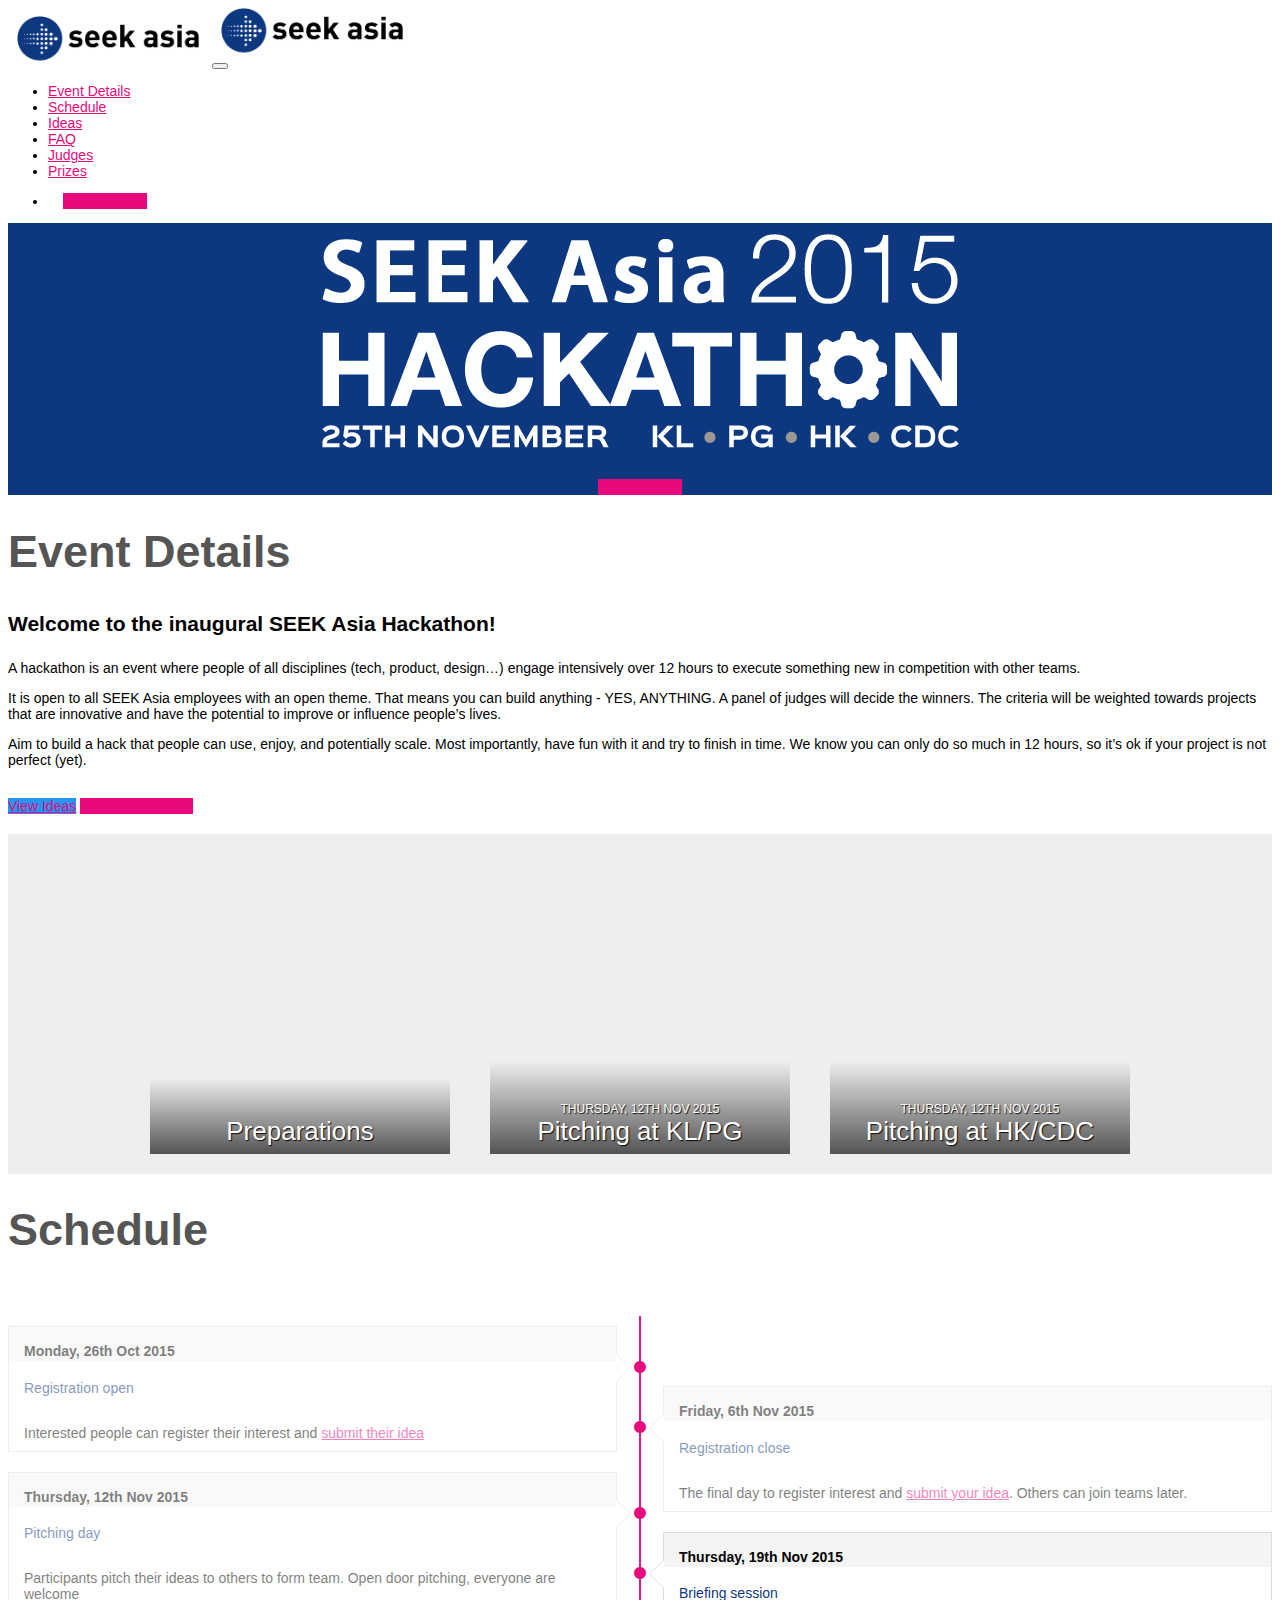
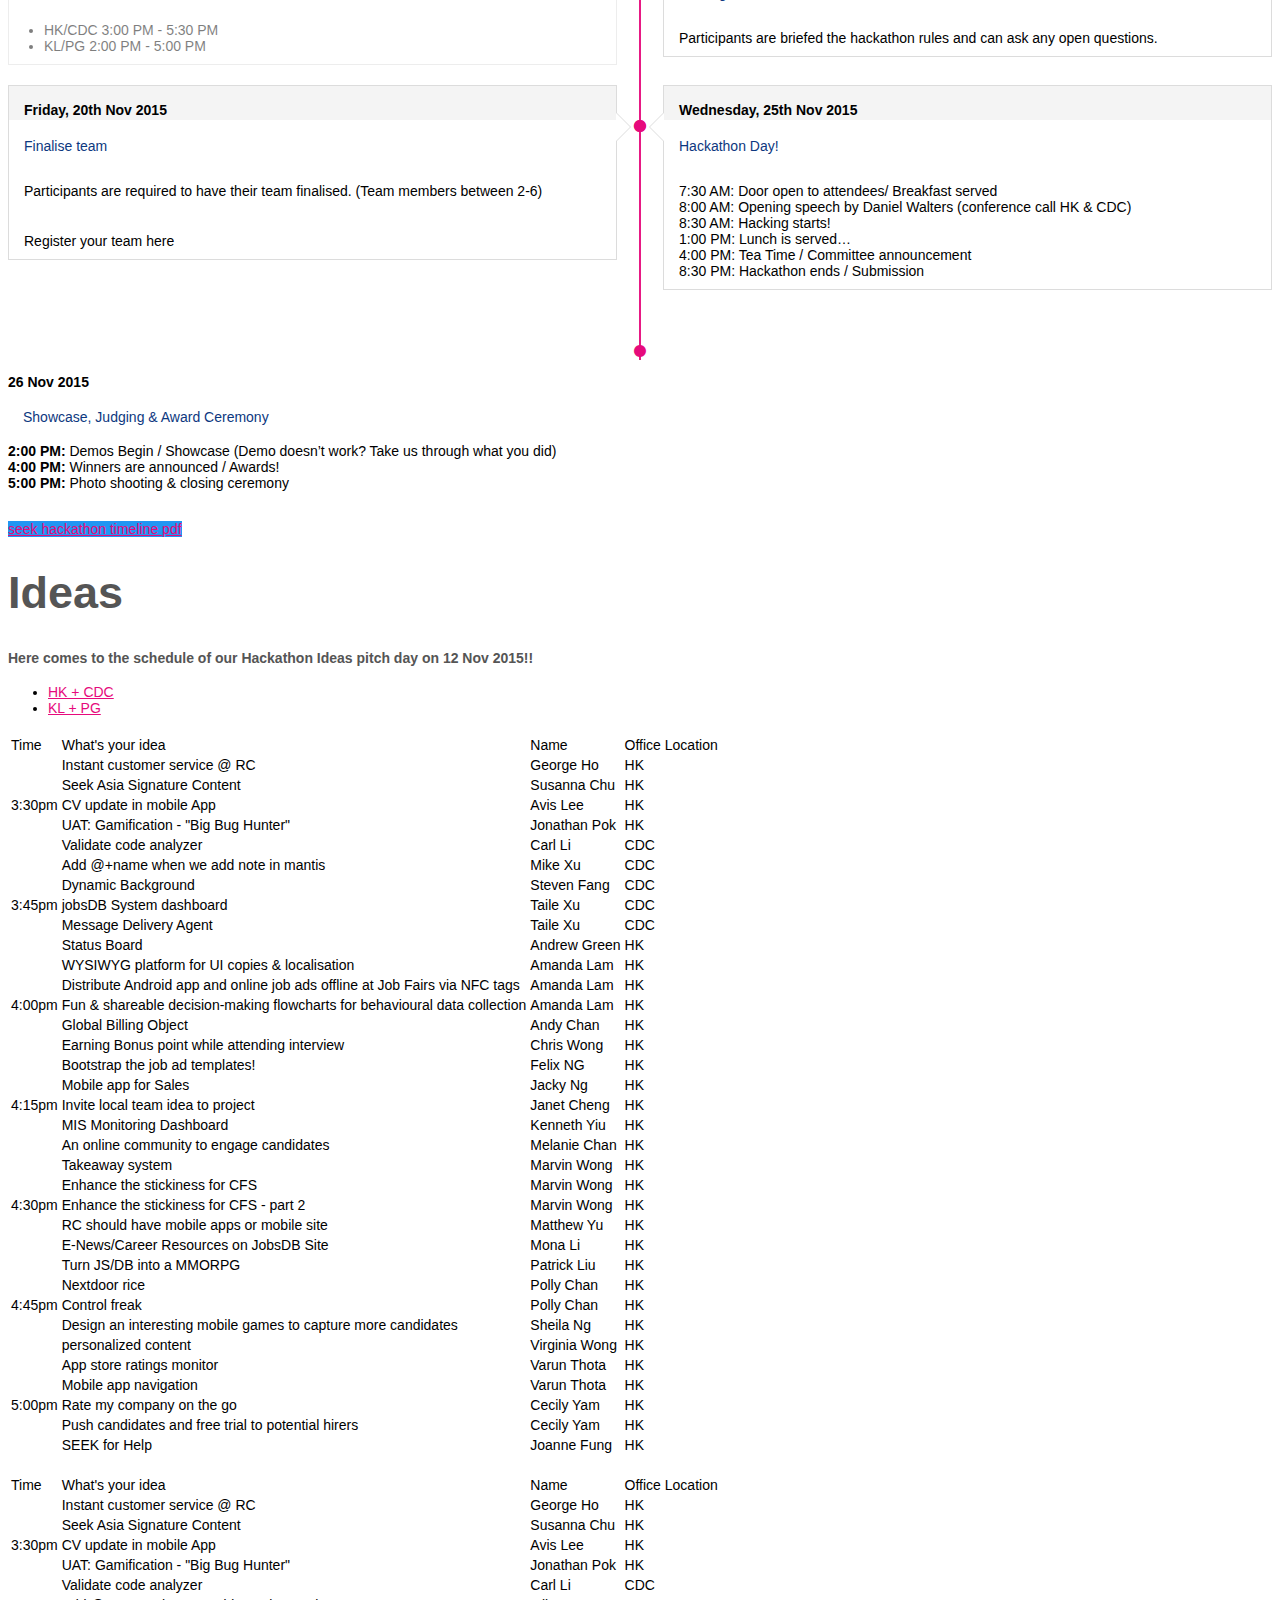
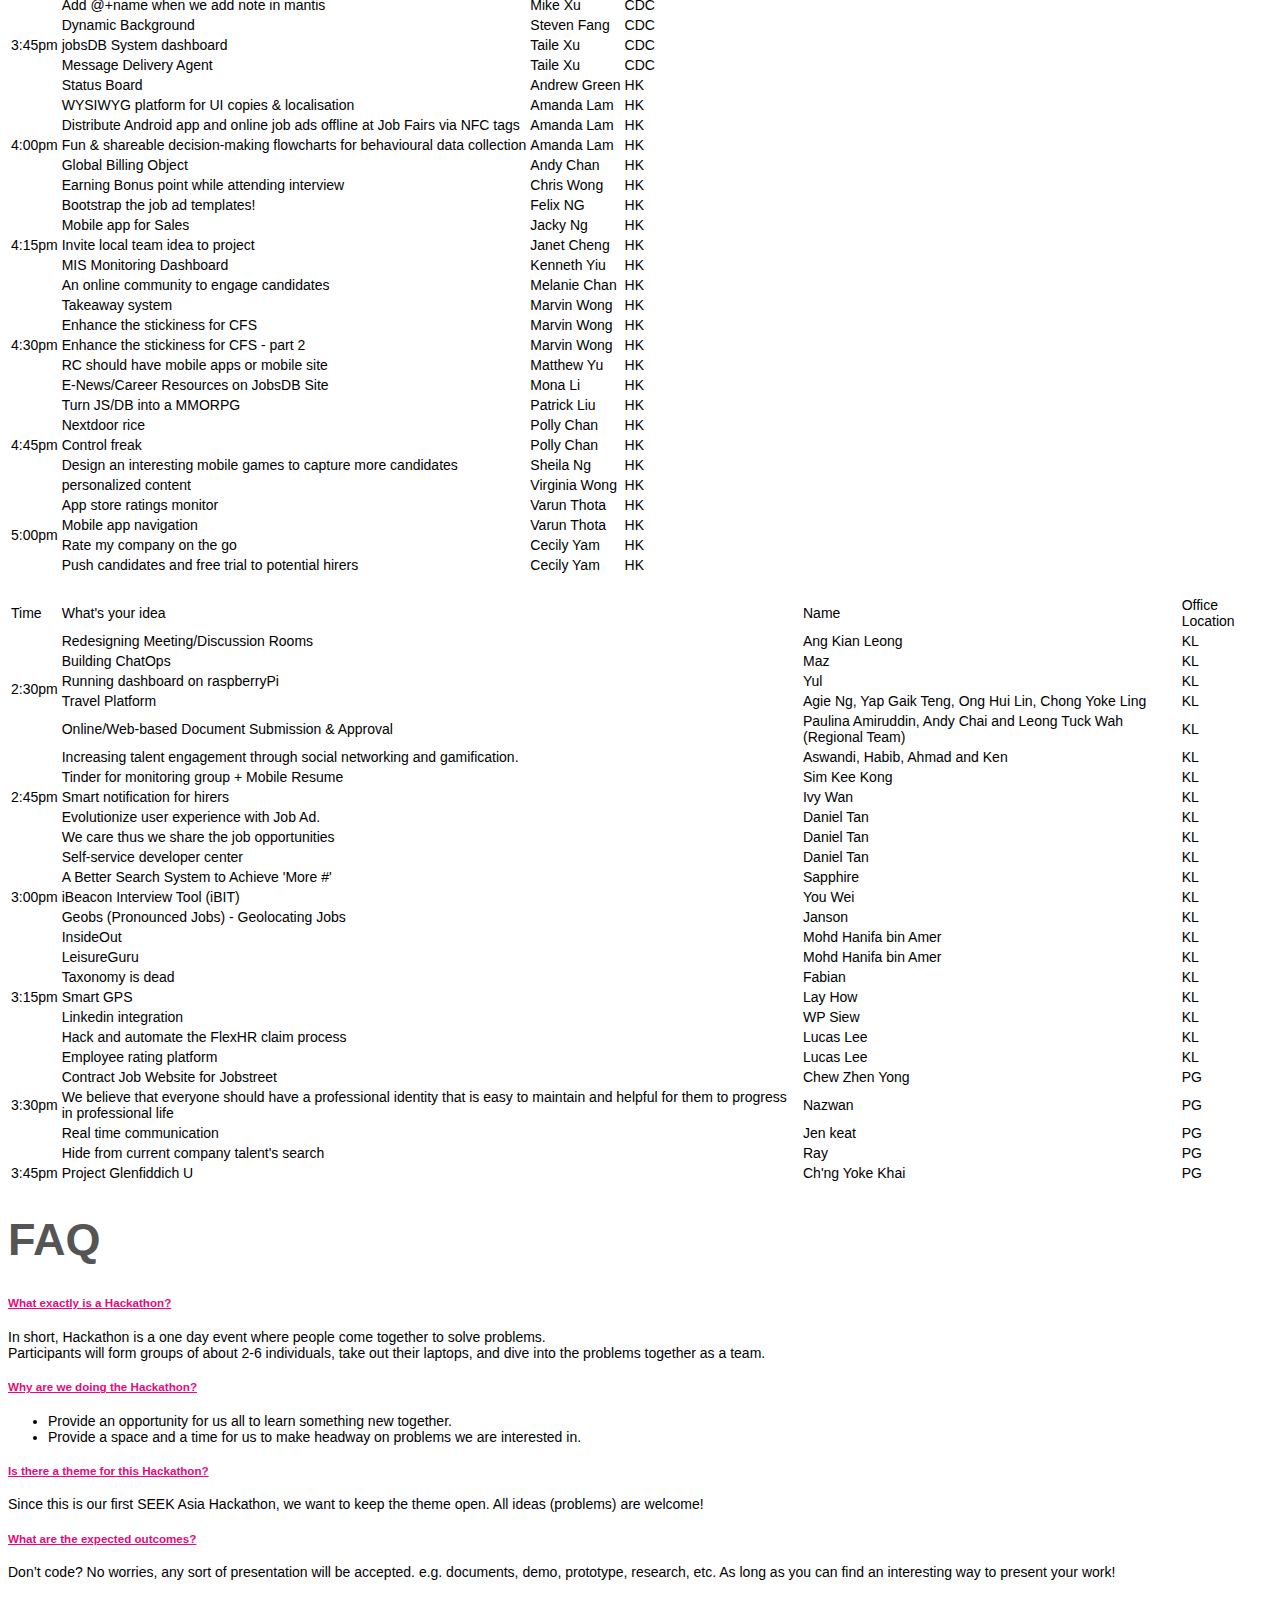
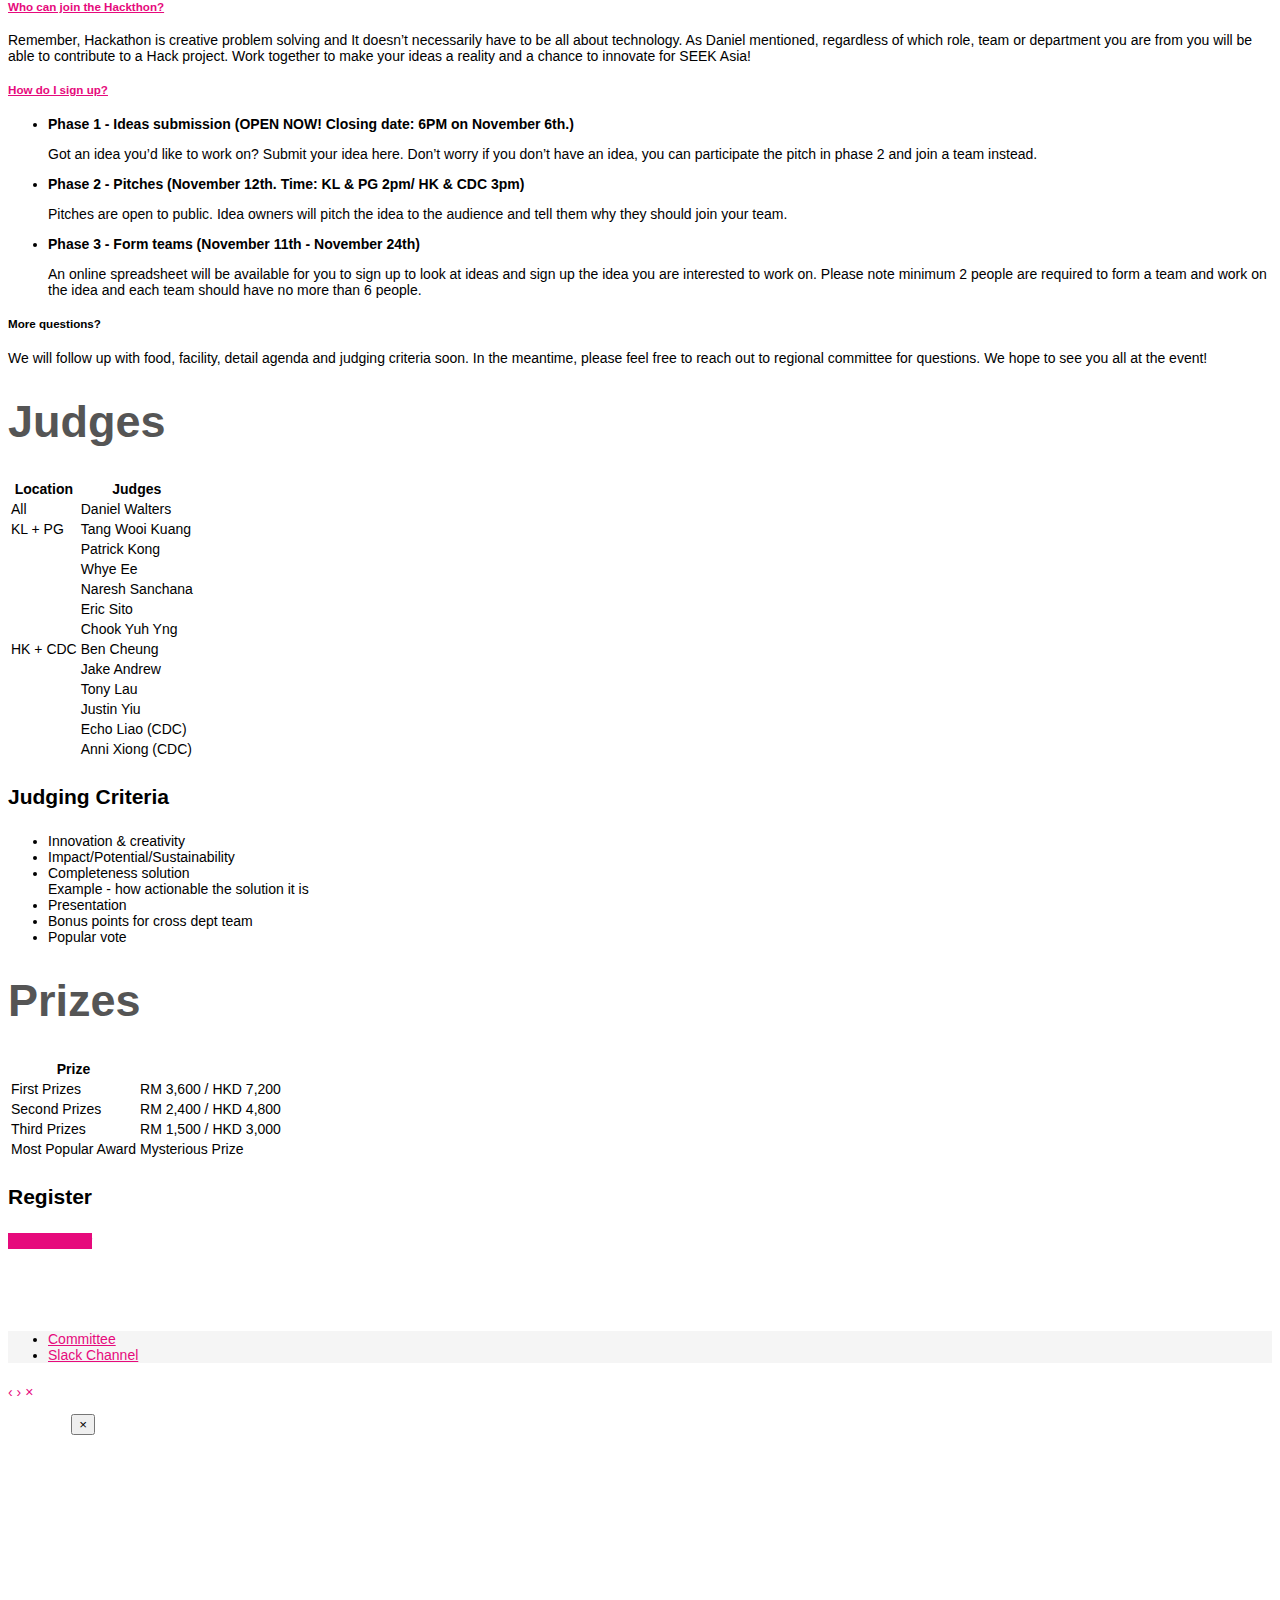
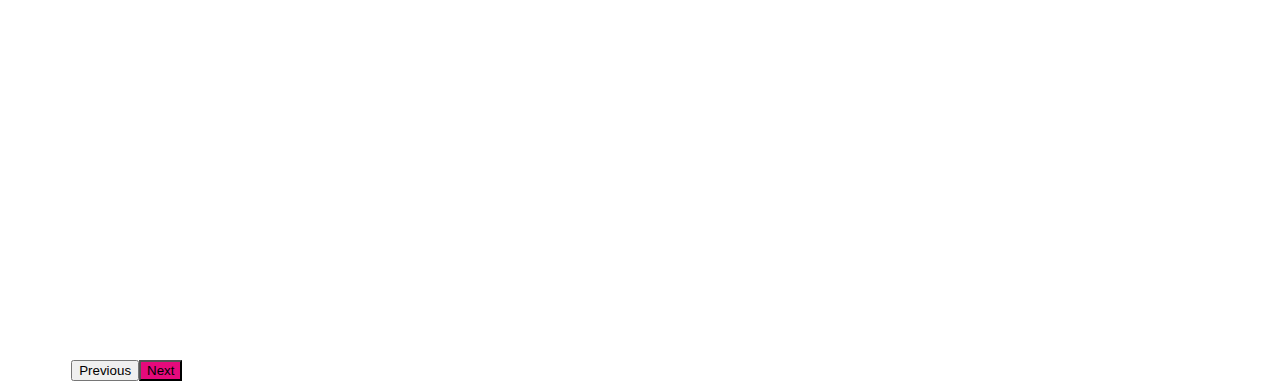
==== index.html @ 83a705e0 "Updated gallery" ====
<!DOCTYPE html>
<html>
    <head>
    <meta charset="utf-8">
    <title>Seek Asia Hackathon 2015</title>
    <meta name="viewport" content="width=device-width, initial-scale=1">
    <meta http-equiv="X-UA-Compatible" content="IE=edge" />
    <link rel="stylesheet" href="https://cdnjs.cloudflare.com/ajax/libs/bootswatch/3.3.5/paper/bootstrap.min.css" media="screen"/>
    <link rel="stylesheet" href="https://maxcdn.bootstrapcdn.com/font-awesome/4.4.0/css/font-awesome.min.css"/>
    <link rel="shortcut icon" href="http://www.seek.com.au/favicon6.ico" type="image/x-icon" />
    <link rel="stylesheet" href="css/style.css">

    <!-- For Bootstrap gallery -->
    <link rel="stylesheet" href="https://blueimp.github.io/Gallery/css/blueimp-gallery.min.css">
    <link rel="stylesheet" href="css/bootstrap-image-gallery.min.css">

    <!-- HTML5 shim and Respond.js IE8 support of HTML5 elements and media queries -->
    <!--[if lt IE 9]>
      <script src="https://cdnjs.cloudflare.com/ajax/libs/html5shiv/3.7.3/html5shiv.min.js"></script>
      <script src="https://cdnjs.cloudflare.com/ajax/libs/respond.js/1.4.2/respond.min.js"></script>
    <![endif]-->
    <style>
h1 .anchor {
    display: none;
    cursor: pointer;
}
h1:hover .anchor {
    display: inline
}
#top-link-block.affix {
    position: fixed;
    bottom: 18px;
    right: 10px;
}
.face {
    margin-bottom: 10px;
}
.navbar-btn {
    padding-left: 15px;
}
footer {
    background-color: rgb(245, 245, 245);
}
footer .navbar-text {
    margin-top: 0;
    margin-bottom: 0;
}
img {
    max-width: 100%;
}
.list-bullet {
    list-style: disc;
}

.idea-schedule-table{
   margin-top: 18px;
}

/* Gallery CSS  */
.bs-docs-section-alternate {
  background: #EEE;
  margin: 20px 0;
}
.gallery-stack {
  margin-top:20px;
  margin-bottom:20px;
  display:flex;
  flex-wrap: wrap;
  justify-content: center;
}

.stack {
  flex-grow: 0;
  margin: 20px;
  width: 300px;
  height: 300px;
  padding: 0;
  position: relative;
  max-width: 100%;
  cursor: pointer;
}

.stack figcaption {
  position: absolute;
  bottom:0;
  left:0;
  right:0;
  padding:40px 30px 10px;
  text-align: center;
  color: #FFF;
  -webkit-transition: all 0.3s;
  transition: all 0.3s;
  text-shadow: 1px 1px 1px rgba(0,0,0,.9);
  font-size: 26px;
  line-height: 1em;
  background: linear-gradient(to bottom, rgba(0,0,0,0) 0%,rgba(0,0,0,0.65) 100%);
}

.stack figcaption p {
  font-size: 12px;
  line-height: 1.4em;
  margin:0;
  text-transform: uppercase;
}

.stack img {
  max-width: 100%;
  position: absolute;
  top: 0;
  left: 0;
  -webkit-transition: all 0.3s;
  transition: all 0.3s;
  outline: 1px solid transparent;
}

.stack img:last-child {
  position: relative;
}

.stack-peekaboo img:first-child,
.stack-peekaboo img:nth-child(2),
.stack-peekaboo img:nth-child(3) {
  -webkit-transform: scale(0.5);
  transform: scale(0.5);
}

.stack-peekaboo.active img:nth-child(3) {
  -webkit-transform: scale(0.5) translate(-50%,-50%) rotate(-15deg);
  transform: scale(0.5) translate(-50%,-50%) rotate(-15deg);
}

.stack-peekaboo.active img:first-child {
  -webkit-transform: scale(0.5) translate(50%,-50%) rotate(15deg);
  transform: scale(0.5) translate(50%,-50%) rotate(15deg);
}

.stack-peekaboo.active img:nth-child(2) {
  -webkit-transform: scale(0.5) translate(0,-50%);
  transform: scale(0.5) translate(0,-50%);
}

.stack-peekaboo img:nth-child(4) {
  -webkit-transform-origin: 50% 100%;
  transform-origin: 50% 100%;
}

.stack-peekaboo.active img:nth-child(4) {
  -webkit-transform: scale(0.9);
  transform: scale(0.9);
}

.stack-peekaboo.active figcaption {
  -webkit-transform: scale(0.9) translate(0,5%);
  transform: scale(0.9) translate(0,5%);
  text-shadow: 1px 1px 1px rgba(0,0,0,1);
}

.blueimp-gallery>.prev, .blueimp-gallery>.next {
  border-width: 1px;
}

</style>
    </head>
    <body>
<a id="top"></a>
<div class="navbar navbar-default" style="margin-bottom:0px;">
      <div class="container">
    <div class="navbar-header"> <a href="#" class="visible-lg visible-md"><img src="img/seekasia.png" alt="SEEK Asia" width="200"/></a> <a href="#" class="navbar-brand visible-sm visible-xs"><img src="img/seekasia.png" width="200"></a>
          <button class="navbar-toggle" type="button" data-toggle="collapse" data-target="#navbar-main"> <span class="icon-bar"></span> <span class="icon-bar"></span> <span class="icon-bar"></span> </button>
        </div>
    <div class="navbar-collapse collapse" id="navbar-main">
          <ul class="nav navbar-nav navbar-right">
        <li class="hidden-sm"> <a href="#event_details">Event Details</a> </li>
        <li> <a href="#schedule">Schedule</a> </li>
        <li><a href="#ideas">Ideas</a></li>
        <li> <a href="#faq">FAQ</a> </li>
        <li> <a href="#judges">Judges</a> </li>
        <li> <a href="#prizes">Prizes</a> </li>
        <li class="hidden-xs hidden-sm">
              <p class="navbar-btn"> <a href="http://goo.gl/forms/cFICNRw5AL" class="btn btn-primary" target="_blank" rel="nofollow">Register Now</a> </p>
            </li>
      </ul>
        </div>
  </div>
    </div>
<div class="jumbotron" style="text-align:center; background:#0d3880"> <img style="padding:0 20px 0 20px" src="img/seek-hackathon-logo-full.png" align="middle" alt="seekasia hackathon 2015"/><br>
      <br>
      <div class="col-sm-10 col-sm-offset-1"> <a class="btn btn-primary btn-lg visible-xs visible-sm">Register Now</a> </div><div class="clearfix"></div>
    </div>
<div class="container">
      <div class="bs-docs-section">
    <div class="row">
          <div class="col-sm-8 col-sm-offset-2">
        <h1 id="event_details">Event Details <a class="anchor" href="#event_details"></a></h1>
        <h3>Welcome to the inaugural SEEK Asia Hackathon! </h3>
<p>A hackathon is an event where people of all disciplines (tech, product, design…) engage intensively over 12 hours to execute something new in competition with other teams.</p>
<p>It is open to all SEEK Asia employees with an open theme. That means you can build anything - YES, ANYTHING. A panel of judges will decide the winners. The criteria will be weighted towards projects that are innovative and have the potential to improve or influence people’s lives.</p>
<p>Aim to build a hack that people can use, enjoy, and potentially scale. Most importantly, have fun with it and try to finish in time. We know you can only do so much in 12 hours, so it’s ok if your project is not perfect (yet).</p>
        <br>
        <div class="row text-center">
            <a href="https://seekasia-my.sharepoint.com/personal/siowching_seekasia_com/_layouts/15/WopiFrame.aspx?sourcedoc={1F13EE01-11C3-4A4E-8B81-103A878DC881}&file=SEEK%20Asia%20Hackathon%20-%20Team%20Recruitment.xlsx&action=default" class="btn btn-info btn-lg" target="_blank" rel="nofollow">View Ideas</a>
            <a href="http://goo.gl/forms/cFICNRw5AL" class="btn btn-primary btn-lg" target="_blank" rel="nofollow">Team Registration</a>
      </div>
        </div>
  </div>
  </div>

  </div> <!-- end of container -->

  <!-- Gallery -->
  <div class="bs-docs-section-alternate">
    <div class="container">
      <div class="row">
        <div class="col-sm-12">
          <div class="gallery-stack">
            <figure class="stack stack-peekaboo" id="preparations">
              <img src="http://www.seekasia.com/hackathon2015/photo/preparation/IMG_3345_SQ.jpg" alt="">
              <img src="http://www.seekasia.com/hackathon2015/photo/preparation/IMG_3358_SQ.jpg" alt="">
              <img src="http://www.seekasia.com/hackathon2015/photo/preparation/IMG_3376_SQ.jpg" alt="">
              <img src="http://www.seekasia.com/hackathon2015/photo/preparation/IMG_3339_SQ.jpg" alt="">
              <figcaption>Preparations</figcaption>
            </figure>
            <figure class="stack stack-peekaboo" id="pitching_klpg_gallery">
              <img src="http://www.seekasia.com/hackathon2015/photo/pitching-kl-pg/IMG_8522_SQ.jpg" alt="">
              <img src="http://www.seekasia.com/hackathon2015/photo/pitching-kl-pg/IMG_8524_SQ.jpg" alt="">
              <img src="http://www.seekasia.com/hackathon2015/photo/pitching-kl-pg/IMG_8527_SQ.jpg" alt="">
              <img src="http://www.seekasia.com/hackathon2015/photo/pitching-kl-pg/HackPG_20151112_144920_SQ.jpg" alt="">
              <figcaption><p>Thursday, 12th Nov 2015</p>Pitching at KL/PG</figcaption>
            </figure>
            <figure class="stack stack-peekaboo" id="pitching_hkcdc_gallery">
              <img src="http://www.seekasia.com/hackathon2015/photo/pitching-hk-cdc/IMG_3452_SQ.jpg" alt="">
              <img src="http://www.seekasia.com/hackathon2015/photo/pitching-hk-cdc/DSC_1523_SQ.jpg" alt="">
              <img src="http://www.seekasia.com/hackathon2015/photo/pitching-hk-cdc/2015-11-12-%5B150928-50%5D---Daniel-Walters_SQ.jpg" alt="">
              <img src="http://www.seekasia.com/hackathon2015/photo/pitching-hk-cdc/2015-11-12-%5B150800-00%5D_SQ.jpg" alt="">
              <figcaption><p>Thursday, 12th Nov 2015</p>Pitching at HK/CDC</figcaption>
            </figure>
          </div>
        </div>
      </div>
    </div>
  </div>

  <div class="container">

      <div class="bs-docs-section">
    <div class="row">
    <div class="col-sm-8 col-sm-offset-2">
    <h1 id="schedule">Schedule <a class="anchor" href="#schedule"></a></h1><br>
    <!-- Timeline -->

    <ul class="timeline">
        <li>
            <div class="timeline-badge">
              <a><i class="fa fa-circle" id=""></i></a>
            </div>
            <div class="timeline-panel fade-off">
              <div class="timeline-footer">
                    <p class="text-left">Monday, 26th Oct 2015</p>
                </div>
                        <div class="timeline-heading">
                    <h4>Registration open</h4>
                </div>
                <div class="timeline-body">
                    <p>Interested people can register their interest and <a href="https://goo.gl/SO6963" target="_blank"><strong>submit their idea</strong></a></p>
                </div>

            </div>
        </li>

        <li class="timeline-inverted ">
            <div class="timeline-badge">
                <a><i class="fa fa-circle invert" id=""></i></a>
            </div>
            <div class="timeline-panel fade-off">
                 <div class="timeline-footer">
                    <p class="text-right">Friday, 6th Nov 2015</p>
                </div>
    <div class="timeline-heading">
                    <h4>Registration close</h4>
                </div>
                <div class="timeline-body">
                    <p>The final day to register interest and <a href="https://goo.gl/SO6963" target="_blank"><strong>submit your idea</strong></a>. Others can join teams later.</p>
                </div>

            </div>
        </li>

        <li>
            <div class="timeline-badge">
                <a><i class="fa fa-circle" id=""></i></a>
            </div>

            <div class="timeline-panel fade-off">
            <div class="timeline-panel">
                   <div class="timeline-footer">
                    <p class="text-right">Thursday, 12th Nov 2015</p>
                </div>
     <div class="timeline-heading">
                    <h4>Pitching day</h4>
                </div>
                <div class="timeline-body">
                    <p>Participants pitch their ideas to others
                    to form team. Open door pitching, everyone are welcome</p>
                    <ul class="list-bullet">
                        <li><strong>HK/CDC</strong> 3:00 PM - 5:30 PM</li>
                        <li><strong>KL/PG</strong> 2:00 PM - 5:00 PM</li>
                    </ul>
                </div>

            </div>
            </div>
        </li>
        <li class="timeline-inverted">
            <div class="timeline-badge">
                <a><i class="fa fa-circle" id=""></i></a>
            </div>
            <div class="timeline-panel">
                <div class="timeline-footer">
                    <p class="text-right">Thursday, 19th Nov 2015</p>
                </div>
              <div class="timeline-heading">
                    <h4>Briefing session</h4>
                </div>
                <div class="timeline-body">
                    <p>Participants are briefed the hackathon rules and can ask any open questions.</p>
                </div>

            </div>
        </li>
        <li>
            <div class="timeline-badge">
                <a><i class="fa fa-circle invert" id=""></i></a>
            </div>
            <div class="timeline-panel">
                   <div class="timeline-footer">
                    <p class="text-right">Friday, 20th Nov 2015</p>
                </div>
                        <div class="timeline-heading">
                    <h4>Finalise team</h4>
                </div>
                <div class="timeline-body">
                    <p>Participants are required to have their team finalised. (Team members between 2-6)</p>
                    <p>Register your team here</p>
                </div>

            </div>
        </li>
        <li class="timeline-inverted">
            <div class="timeline-badge">
                <a><i class="fa fa-circle invert" id=""></i></a>
            </div>
            <div class="timeline-panel">
              <div class="timeline-footer primary">
                    <p class="text-right">Wednesday, 25th Nov 2015</p>
                </div>
                        <div class="timeline-heading">
                    <h4>Hackathon Day!</h4>
                </div>
                <div class="timeline-body">
                                <p><strong>7:30 AM:</strong> Door open to attendees/ Breakfast served<br/>
        <strong>8:00 AM:</strong> Opening speech by Daniel Walters (conference call HK & CDC)<br/>
    <strong>8:30 AM:</strong> Hacking starts!<br/>
    <strong>1:00 PM:</strong> Lunch is served…<br/>
    <strong>4:00 PM:</strong> Tea Time / Committee announcement<br/>
    <strong>8:30 PM:</strong> Hackathon ends / Submission</p>
                </div>

            </div>
        </li>
    <li  class="timeline-inverted">
            <div class="timeline-badge">
                <a><i class="fa fa-circle invert" id=""></i></a>
            </div>
        </li>
        <li class="clearfix no-float"></li>
    </ul>

    <div class="well panel text-center">
    <p><strong>26 Nov 2015</strong><br />
        <div class="timeline-heading"><h4>Showcase, Judging & Award Ceremony</h4></div>

      <strong>2:00 PM:</strong> Demos Begin / Showcase (Demo doesn’t work? Take us through what you did)<br/>
              <strong>4:00 PM:</strong> Winners are announced / Awards!<br/>
              <strong>5:00 PM:</strong> Photo shooting & closing ceremony<br/>
    </p>
    </div>
    <!-- Timeline End -->
    <br>
    <div class="row text-center">
      <a href="https://seekasia-my.sharepoint.com/personal/siowching_seekasia_com/Documents/Hackathon/seek-hackathon-timeline.pdf" class="btn btn-info btn-lg" target="_blank" rel="nofollow">seek hackathon timeline pdf</a>
    </div>




      </div>
        </div>
  </div>
     <div class="bs-docs-section">
       <div class="row">
         <div class="col-sm-8 col-sm-offset-2">
              <h1 id="ideas">Ideas</h1>
              <h4>Here comes to the schedule of our Hackathon Ideas pitch day on 12 Nov 2015!!</h4>
              <!-- Nav tabs -->
              <ul class="nav nav-tabs" role="tablist">
                <li role="presentation" class="active"><a href="#HKCDC-Idea" role="tab" data-toggle="tab">HK + CDC</a></li>
                <li role="presentation"><a href="#MY-Idea" role="tab" data-toggle="tab">KL + PG</a></li>
              </ul>
              <!-- Tab panes -->
              <div class="tab-content">
                <div role="tabpanel" class="tab-pane active" id="HKCDC-Idea">
                  <table class="table table-bordered idea-schedule-table">
                     <thead>
                        <tr>
                          <td>Time</td>
                          <td>What's your idea</td>
                          <td>Name</td>
                          <td>Office Location</td>
                        </tr>
                     </thead>
                     <tbody>
                         <tr>
                           <td rowspan="5">3:30pm</td>
                           <td>Instant customer service @ RC</td>
                           <td>George Ho</td>
                           <td>HK</td>
                         </tr>
                         <tr>
                           <td>Seek Asia Signature Content</td>
                           <td>Susanna Chu</td>
                           <td>HK</td>
                         </tr>
                         <tr>
                           <td>CV update in mobile App</td>
                           <td>Avis Lee</td>
                           <td>HK</td>
                         </tr>
                         <tr>
                           <td>UAT: Gamification - "Big Bug Hunter"</td>
                           <td>Jonathan Pok</td>
                           <td>HK</td>
                         </tr>
                         <tr>
                           <td>Validate code analyzer</td>
                           <td>Carl Li</td>
                           <td>CDC</td>
                         </tr>
                         <tr>
                           <td rowspan="5">3:45pm</td>
                           <td>Add @+name when we add note in mantis</td>
                           <td>Mike Xu</td>
                           <td>CDC</td>
                         </tr>
                         <tr>
                           <td>Dynamic Background</td>
                           <td>Steven Fang</td>
                           <td>CDC</td>
                         </tr>
                         <tr>
                           <td>jobsDB System dashboard</td>
                           <td>Taile Xu</td>
                           <td>CDC</td>
                         </tr>
                         <tr>
                           <td>Message Delivery Agent</td>
                           <td>Taile Xu</td>
                           <td>CDC</td>
                         </tr>
                         <tr>
                           <td>Status Board</td>
                           <td>Andrew Green</td>
                           <td>HK</td>
                         </tr>
                         <tr>
                           <td rowspan="5">4:00pm</td>
                           <td>WYSIWYG platform for UI copies & localisation</td>
                           <td>Amanda Lam</td>
                           <td>HK</td>
                         </tr>
                         <tr>
                           <td>Distribute Android app and online job ads offline at Job Fairs via NFC tags</td>
                           <td>Amanda Lam</td>
                           <td>HK</td>
                         </tr>
                         <tr>
                           <td>Fun & shareable decision-making flowcharts for behavioural data collection</td>
                           <td>Amanda Lam</td>
                           <td>HK</td>
                         </tr>
                         <tr>
                           <td>Global Billing Object</td>
                           <td>Andy Chan</td>
                           <td>HK</td>
                         </tr>
                         <tr>
                           <td>Earning Bonus point while attending interview</td>
                           <td>Chris Wong</td>
                           <td>HK</td>
                         </tr>
                         <tr>
                           <td rowspan="5">4:15pm</td>
                           <td>Bootstrap the job ad templates!</td>
                           <td>Felix NG</td>
                           <td>HK</td>
                         </tr>
                         <tr>
                           <td>Mobile app for Sales</td>
                           <td>Jacky Ng</td>
                           <td>HK</td>
                         </tr>
                         <tr>
                           <td>Invite local team idea to project</td>
                           <td>Janet Cheng</td>
                           <td>HK</td>
                         </tr>
                         <tr>
                           <td>MIS Monitoring Dashboard</td>
                           <td>Kenneth Yiu</td>
                           <td>HK</td>
                         </tr>
                         <tr>
                           <td>An online community to engage candidates</td>
                           <td>Melanie Chan</td>
                           <td>HK</td>
                         </tr>
                         <tr>
                           <td rowspan="5">4:30pm</td>
                           <td>Takeaway system</td>
                           <td>Marvin Wong</td>
                           <td>HK</td>
                         </tr>
                         <tr>
                           <td>Enhance the stickiness for CFS</td>
                           <td>Marvin Wong</td>
                           <td>HK</td>
                         </tr>
                         <tr>
                           <td>Enhance the stickiness for CFS - part 2</td>
                           <td>Marvin Wong</td>
                           <td>HK</td>
                         </tr>
                         <tr>
                           <td>RC should have mobile apps or mobile site</td>
                           <td>Matthew Yu</td>
                           <td>HK</td>
                         </tr>
                         <tr>
                           <td>E-News/Career Resources on JobsDB Site</td>
                           <td>Mona Li</td>
                           <td>HK</td>
                         </tr>
                         <tr>
                           <td rowspan="5">4:45pm</td>
                           <td>Turn JS/DB into a MMORPG</td>
                           <td>Patrick Liu</td>
                           <td>HK</td>
                         </tr>
                         <tr>
                           <td>Nextdoor rice</td>
                           <td>Polly Chan</td>
                           <td>HK</td>
                         </tr>
                         <tr>
                           <td>Control freak</td>
                           <td>Polly Chan</td>
                           <td>HK</td>
                         </tr>
                         <tr>
                           <td>Design an interesting mobile games to capture more candidates</td>
                           <td>Sheila Ng</td>
                           <td>HK</td>
                         </tr>
                         <tr>
                           <td>personalized content</td>
                           <td>Virginia Wong</td>
                           <td>HK</td>
                         </tr>
                         <tr>
                           <td rowspan="5">5:00pm</td>
                           <td>App store ratings monitor</td>
                           <td>Varun Thota</td>
                           <td>HK</td>
                         </tr>
                         <tr>
                           <td>Mobile app navigation</td>
                           <td>Varun Thota</td>
                           <td>HK</td>
                         </tr>
                         <tr>
                           <td>Rate my company on the go</td>
                           <td>Cecily Yam</td>
                           <td>HK</td>
                         </tr>
                         <tr>
                           <td>Push candidates and free trial to potential hirers </td>
                           <td>Cecily Yam</td>
                           <td>HK</td>
                         </tr>
                         <tr>
                           <td>SEEK for Help</td>
                           <td>Joanne Fung</td>
                           <td>HK</td>
                         </tr>
                     </tbody>
                  </table>

                </div>
                <div role="tabpanel" class="tab-pane" id="HKCDC-Idea">
                  <table class="table table-bordered idea-schedule-table">
                     <thead>
                        <tr>
                          <td>Time</td>
                          <td>What's your idea</td>
                          <td>Name</td>
                          <td>Office Location</td>
                        </tr>
                     </thead>
                     <tbody>
                         <tr>
                           <td rowspan="5">3:30pm</td>
                           <td>Instant customer service @ RC</td>
                           <td>George Ho</td>
                           <td>HK</td>
                         </tr>
                         <tr>
                           <td>Seek Asia Signature Content</td>
                           <td>Susanna Chu</td>
                           <td>HK</td>
                         </tr>
                         <tr>
                           <td>CV update in mobile App</td>
                           <td>Avis Lee</td>
                           <td>HK</td>
                         </tr>
                         <tr>
                           <td>UAT: Gamification - "Big Bug Hunter"</td>
                           <td>Jonathan Pok</td>
                           <td>HK</td>
                         </tr>
                         <tr>
                           <td>Validate code analyzer</td>
                           <td>Carl Li</td>
                           <td>CDC</td>
                         </tr>
                         <tr>
                           <td rowspan="5">3:45pm</td>
                           <td>Add @+name when we add note in mantis</td>
                           <td>Mike Xu</td>
                           <td>CDC</td>
                         </tr>
                         <tr>
                           <td>Dynamic Background</td>
                           <td>Steven Fang</td>
                           <td>CDC</td>
                         </tr>
                         <tr>
                           <td>jobsDB System dashboard</td>
                           <td>Taile Xu</td>
                           <td>CDC</td>
                         </tr>
                         <tr>
                           <td>Message Delivery Agent</td>
                           <td>Taile Xu</td>
                           <td>CDC</td>
                         </tr>
                         <tr>
                           <td>Status Board</td>
                           <td>Andrew Green</td>
                           <td>HK</td>
                         </tr>
                         <tr>
                           <td rowspan="5">4:00pm</td>
                           <td>WYSIWYG platform for UI copies & localisation</td>
                           <td>Amanda Lam</td>
                           <td>HK</td>
                         </tr>
                         <tr>
                           <td>Distribute Android app and online job ads offline at Job Fairs via NFC tags</td>
                           <td>Amanda Lam</td>
                           <td>HK</td>
                         </tr>
                         <tr>
                           <td>Fun & shareable decision-making flowcharts for behavioural data collection</td>
                           <td>Amanda Lam</td>
                           <td>HK</td>
                         </tr>
                         <tr>
                           <td>Global Billing Object</td>
                           <td>Andy Chan</td>
                           <td>HK</td>
                         </tr>
                         <tr>
                           <td>Earning Bonus point while attending interview</td>
                           <td>Chris Wong</td>
                           <td>HK</td>
                         </tr>
                         <tr>
                           <td rowspan="5">4:15pm</td>
                           <td>Bootstrap the job ad templates!</td>
                           <td>Felix NG</td>
                           <td>HK</td>
                         </tr>
                         <tr>
                           <td>Mobile app for Sales</td>
                           <td>Jacky Ng</td>
                           <td>HK</td>
                         </tr>
                         <tr>
                           <td>Invite local team idea to project</td>
                           <td>Janet Cheng</td>
                           <td>HK</td>
                         </tr>
                         <tr>
                           <td>MIS Monitoring Dashboard</td>
                           <td>Kenneth Yiu</td>
                           <td>HK</td>
                         </tr>
                         <tr>
                           <td>An online community to engage candidates</td>
                           <td>Melanie Chan</td>
                           <td>HK</td>
                         </tr>
                         <tr>
                           <td rowspan="5">4:30pm</td>
                           <td>Takeaway system</td>
                           <td>Marvin Wong</td>
                           <td>HK</td>
                         </tr>
                         <tr>
                           <td>Enhance the stickiness for CFS</td>
                           <td>Marvin Wong</td>
                           <td>HK</td>
                         </tr>
                         <tr>
                           <td>Enhance the stickiness for CFS - part 2</td>
                           <td>Marvin Wong</td>
                           <td>HK</td>
                         </tr>
                         <tr>
                           <td>RC should have mobile apps or mobile site</td>
                           <td>Matthew Yu</td>
                           <td>HK</td>
                         </tr>
                         <tr>
                           <td>E-News/Career Resources on JobsDB Site</td>
                           <td>Mona Li</td>
                           <td>HK</td>
                         </tr>
                         <tr>
                           <td rowspan="5">4:45pm</td>
                           <td>Turn JS/DB into a MMORPG</td>
                           <td>Patrick Liu</td>
                           <td>HK</td>
                         </tr>
                         <tr>
                           <td>Nextdoor rice</td>
                           <td>Polly Chan</td>
                           <td>HK</td>
                         </tr>
                         <tr>
                           <td>Control freak</td>
                           <td>Polly Chan</td>
                           <td>HK</td>
                         </tr>
                         <tr>
                           <td>Design an interesting mobile games to capture more candidates</td>
                           <td>Sheila Ng</td>
                           <td>HK</td>
                         </tr>
                         <tr>
                           <td>personalized content</td>
                           <td>Virginia Wong</td>
                           <td>HK</td>
                         </tr>
                         <tr>
                           <td rowspan="4">5:00pm</td>
                           <td>App store ratings monitor</td>
                           <td>Varun Thota</td>
                           <td>HK</td>
                         </tr>
                         <tr>
                           <td>Mobile app navigation</td>
                           <td>Varun Thota</td>
                           <td>HK</td>
                         </tr>
                         <tr>
                           <td>Rate my company on the go</td>
                           <td>Cecily Yam</td>
                           <td>HK</td>
                         </tr>
                         <tr>
                           <td>Push candidates and free trial to potential hirers </td>
                           <td>Cecily Yam</td>
                           <td>HK</td>
                         </tr>
                     </tbody>
                  </table>

                </div>
                <div role="tabpanel" class="tab-pane" id="MY-Idea">
                  <table class="table table-bordered idea-schedule-table">
                     <thead>
                        <tr>
                          <td>Time</td>
                          <td>What's your idea</td>
                          <td>Name</td>
                          <td>Office Location</td>
                        </tr>
                     </thead>
                     <tbody>

                         <tr>
                           <td rowspan="5">2:30pm</td>
                           <td>Redesigning Meeting/Discussion Rooms</td>
                           <td>Ang Kian Leong</td>
                           <td>KL</td>
                         </tr>
                         <tr>
                           <td>Building ChatOps</td>
                           <td>Maz</td>
                           <td>KL</td>
                         </tr>
                         <tr>
                           <td>Running dashboard on raspberryPi</td>
                           <td>Yul</td>
                           <td>KL</td>
                         </tr>
                         <tr>
                           <td>Travel Platform</td>
                           <td>Agie Ng, Yap Gaik Teng, Ong Hui Lin, Chong Yoke Ling</td>
                           <td>KL</td>
                         </tr>
                         <tr>
                           <td>Online/Web-based Document Submission & Approval</td>
                           <td>Paulina Amiruddin, Andy Chai and Leong Tuck Wah (Regional Team)</td>
                           <td>KL</td>
                         </tr>
                         <tr>
                           <td rowspan="5">2:45pm</td>
                           <td>Increasing talent engagement through social networking and gamification.</td>
                           <td>Aswandi, Habib, Ahmad and Ken</td>
                           <td>KL</td>
                         </tr>
                         <tr>
                           <td>Tinder for monitoring group + Mobile Resume</td>
                           <td>Sim Kee Kong</td>
                           <td>KL</td>
                         </tr>
                         <tr>
                           <td>Smart notification for hirers</td>
                           <td>Ivy Wan</td>
                           <td>KL</td>
                         </tr>
                         <tr>
                           <td>Evolutionize user experience with Job Ad.</td>
                           <td>Daniel Tan</td>
                           <td>KL</td>
                         </tr>
                         <tr>
                           <td>We care thus we share the job opportunities</td>
                           <td>Daniel Tan</td>
                           <td>KL</td>
                         </tr>
                         <tr>
                           <td rowspan="5">3:00pm</td>
                           <td>Self-service developer center</td>
                           <td>Daniel Tan</td>
                           <td>KL</td>
                         </tr>
                         <tr>
                           <td>A Better Search System to Achieve 'More #'</td>
                           <td>Sapphire</td>
                           <td>KL</td>
                         </tr>
                         <tr>
                           <td>iBeacon Interview Tool (iBIT)</td>
                           <td>You Wei</td>
                           <td>KL</td>
                         </tr>
                         <tr>
                           <td>Geobs (Pronounced Jobs) - Geolocating Jobs</td>
                           <td>Janson</td>
                           <td>KL</td>
                         </tr>
                         <tr>
                           <td>InsideOut</td>
                           <td>Mohd Hanifa bin Amer</td>
                           <td>KL</td>
                         </tr>
                         <tr>
                           <td rowspan="5">3:15pm</td>
                           <td>LeisureGuru</td>
                           <td>Mohd Hanifa bin Amer</td>
                           <td>KL</td>
                         </tr>
                         <tr>
                           <td>Taxonomy is dead</td>
                           <td>Fabian</td>
                           <td>KL</td>
                         </tr>
                         <tr>
                           <td>Smart GPS</td>
                           <td>Lay How</td>
                           <td>KL</td>
                         </tr>
                         <tr>
                           <td>Linkedin integration</td>
                           <td>WP Siew</td>
                           <td>KL</td>
                         </tr>
                         <tr>
                           <td>Hack and automate the FlexHR claim process</td>
                           <td>Lucas Lee</td>
                           <td>KL</td>
                         </tr>
                         <tr>
                           <td rowspan="5">3:30pm</td>
                            <td>Employee rating platform</td>
                           <td>Lucas Lee</td>
                           <td>KL</td>
                         </tr>
                         <tr>
                           <td>Contract Job Website for Jobstreet</td>
                           <td>Chew Zhen Yong</td>
                           <td>PG</td>
                         </tr>
                         <tr>
                           <td>We believe that everyone should have a professional identity that is easy to maintain and helpful for them to progress in professional life</td>
                           <td>Nazwan</td>
                           <td>PG</td>
                         </tr>
                         <tr>
                           <td>Real time communication</td>
                           <td>Jen keat</td>
                           <td>PG</td>
                         </tr>
                         <tr>
                           <td>Hide from current company talent's search</td>
                           <td>Ray</td>
                           <td>PG</td>
                         </tr>
                         <tr>
                           <td rowspan="5">3:45pm</td>
                           <td>Project Glenfiddich U</td>
                           <td>Ch'ng Yoke Khai</td>
                           <td>PG</td>
                         </tr>
                     </tbody>
                  </table>
                </div>
              </div>
     </div>
       </div>
     </div>

      <div class="bs-docs-section">
          <div class="row">
               <div class="col-sm-8 col-sm-offset-2">
        <h1 id="faq">FAQ <a class="anchor" href="#faq"></a></h1>
        <div class="panel-group" id="accordion" role="tablist" aria-multiselectable="true">
            <div class="panel panel-default">
            <div class="panel-heading" role="tab" id="headingOne"> <a class="panel-title" role="button" data-toggle="collapse" data-parent="#accordion" href="#collapseOne" aria-expanded="true" aria-controls="collapseOne">
              <h5>What exactly is a Hackathon?</h5>
              </a> </div>
            <div id="collapseOne" class="panel-collapse collapse in" role="tabpanel" aria-labelledby="headingOne">
                  <div class="panel-body">
                <p>In short, Hackathon is a one day event where people come together to solve problems.<br>
                      Participants will form groups of about 2-6 individuals, take out their laptops, and dive into the problems together as a team.</p>
              </div>
                </div>
          </div>
            <div class="panel panel-default">
            <div class="panel-heading" role="tab" id="headingTwo"> <a class="collapsed panel-title" role="button" data-toggle="collapse" data-parent="#accordion" href="#collapseTwo" aria-expanded="false" aria-controls="collapseTwo">
              <h5>Why are we doing the Hackathon?</h5>
              </a> </div>
            <div id="collapseTwo" class="panel-collapse collapse" role="tabpanel" aria-labelledby="headingTwo">
                  <div class="panel-body">
                <ul class="list-bullet">
                      <li>Provide an opportunity for us all to learn something new together.</li>
                      <li>Provide a space and a time for us to make headway on problems we are interested in.</li>
                    </ul>
              </div>
                </div>
          </div>
            <div class="panel panel-default">
            <div class="panel-heading" role="tab" id="headingThree"> <a class="panel-title collapsed" role="button" data-toggle="collapse" data-parent="#accordion" href="#collapseThree" aria-expanded="false" aria-controls="collapseThree">
              <h5>Is there a theme for this Hackathon?</h5>
              </a> </div>
            <div id="collapseThree" class="panel-collapse collapse" role="tabpanel" aria-labelledby="headingThree">
                  <div class="panel-body">Since this is our first SEEK Asia Hackathon, we want to keep the theme open. All ideas (problems) are welcome!
            </div>
                </div>
          </div>
            <div class="panel panel-default">
            <div class="panel-heading" role="tab" id="headingFour"> <a class="panel-title collapsed" role="button" data-toggle="collapse" data-parent="#accordion" href="#collapseFour" aria-expanded="false" aria-controls="collapseFour">
        <h5>What are the expected outcomes?</h5>
              </a> </div>
            <div id="collapseFour" class="panel-collapse collapse" role="tabpanel" aria-labelledby="headingFour">
                  <div class="panel-body">
                  <p>Don’t code? No worries, any sort of presentation will be accepted. e.g. documents, demo, prototype, research, etc. As long as you can find an interesting way to present your work!</p>
 </div>
                </div>
          </div>
          <div class="panel panel-default">
            <div class="panel-heading" role="tab" id="headingFive"> <a class="panel-title collapsed" role="button" data-toggle="collapse" data-parent="#accordion" href="#collapseFive" aria-expanded="false" aria-controls="collapseFive">
        <h5>Who can join the Hackthon?</h5>
              </a> </div>
            <div id="collapseFive" class="panel-collapse collapse" role="tabpanel" aria-labelledby="headingFive">
                  <div class="panel-body">
        <p>Remember, Hackathon is creative problem solving and It doesn’t necessarily have to be all about technology. As Daniel mentioned, regardless of which role, team or department you are from you will be able to contribute to a Hack project. Work together to make your ideas a reality and a chance to innovate for SEEK Asia!</p>
 </div>
                </div>
          </div>
          <div class="panel panel-default">
            <div class="panel-heading" role="tab" id="headingSix"> <a class="panel-title collapsed" role="button" data-toggle="collapse" data-parent="#accordion" href="#collapseSix" aria-expanded="false" aria-controls="collapseSix">
        <h5>How do I sign up?</h5>
              </a> </div>
            <div id="collapseSix" class="panel-collapse collapse" role="tabpanel" aria-labelledby="headingSix">
                  <div class="panel-body">
<ul class="list-bullet">
              <li><b>Phase 1 - Ideas submission (OPEN NOW! Closing date: 6PM on November 6th.)</b>
            <p>Got an idea you’d like to work on? Submit your idea here. Don’t worry if you don’t have an idea, you can participate the pitch in phase 2 and join a team instead.</p>
          </li>
              <li><b>Phase 2 - Pitches (November 12th. Time: KL & PG 2pm/ HK & CDC 3pm)</b>
            <p>Pitches are open to public. Idea owners will pitch the idea to the audience and tell them why they should join your team.</p>
          </li>
              <li><b>Phase 3 - Form teams (November 11th - November 24th)</b>
            <p>An online spreadsheet will be available for you to sign up to look at ideas and sign up the idea you are interested to work on. Please note minimum 2 people are required to form a team and work on the idea and each team should have no more than 6 people.</p>
          </li>
            </ul>
 </div>
                </div>
          </div>
        </div>

        <h5>More questions?</h5>
        <p>We will follow up with food, facility, detail agenda and judging criteria soon. In the meantime, please feel free to reach out to regional committee for questions. We hope to see you all at the event!</p>
      </div>
        </div>
  </div>
      <div class="bs-docs-section">
    <div class="row">
          <div class="col-sm-8 col-sm-offset-2">
        <h1 id="judges">Judges <a class="anchor" href="#judges"></a></h1>
        <table class="table table-striped table-hover">
          <thead>
            <tr>
              <th>Location</th>
              <th>Judges</th>
            </tr>
          </thead>
          <tbody>
            <tr>
              <td>All</td>
              <td>Daniel Walters</td>
            </tr>
            <tr>
              <td>KL + PG</td>
              <td>Tang Wooi Kuang</td>
            </tr>
            <tr>
              <td></td>
              <td>Patrick Kong</td>
            </tr>
            <tr>
              <td></td>
              <td>Whye Ee</td>
            </tr>
            <tr>
              <td></td>
              <td>Naresh Sanchana</td>
            </tr>
            <tr>
              <td></td>
              <td>Eric Sito</td>
            </tr>
            <tr>
              <td></td>
              <td>Chook Yuh Yng</td>
            </tr>
            <tr>
              <td>HK + CDC</td>
              <td>Ben Cheung</td>
            </tr>
            <tr>
              <td></td>
              <td>Jake Andrew</td>
            </tr>
            <tr>
              <td></td>
              <td>Tony Lau</td>
            </tr>
            <tr>
              <td></td>
              <td>Justin Yiu</td>
            </tr>
            <tr>
              <td></td>
              <td>Echo Liao (CDC)</td>
            </tr>
            <tr>
              <td></td>
              <td>Anni Xiong (CDC)</td>
            </tr>
          </tbody>
        </table>


        <h3>Judging Criteria</h3>
        <ul class="list-bullet">
          <li>Innovation & creativity</li>
          <li>Impact/Potential/Sustainability</li>
          <li>Completeness solution<br> Example - how actionable the solution it is</li>
          <li>Presentation</li>
          <li>Bonus points for cross dept team</li>
          <li>Popular vote</li>
        </ul>
      </div>
        </div>
  </div>
  <div class="bs-docs-section">
    <div class="row">
          <div class="col-sm-8 col-sm-offset-2">
        <h1 id="prizes">Prizes <a class="anchor" href="#prizes"></a></h1>
        <table class="table table-striped table-hover">
              <thead>
            <tr>
                  <th>Prize</th>
                  <th></th>
                </tr>
          </thead>
              <tbody>
            <tr>
                  <td>First Prizes</td>
                  <td>RM 3,600 / HKD 7,200</td>
                </tr>
            <tr>
                  <td>Second Prizes</td>
                  <td>RM 2,400 / HKD 4,800</td>
                </tr>
            <tr>
                  <td>Third Prizes</td>
                  <td>RM 1,500 / HKD 3,000</td>
                </tr>
            <tr>
                  <td>Most Popular Award</td>
                  <td>Mysterious Prize</td>
                </tr>
          </tbody>
            </table>
      </div>
        </div>
  </div>
      <div class="bs-docs-section">
    <div class="row">
          <div class="col-sm-10 col-sm-offset-1 text-center">
        <h3 id="register">Register <a class="anchor" href="#register"></a></h3>
        <a href="https://seekasia-my.sharepoint.com/personal/siowching_seekasia_com/_layouts/15/WopiFrame.aspx?guestaccesstoken=LA0TU086KovwO%2fiROpaj3m0RynUWmzybasSkYh%2fnxhg%3d&docid=1_101401feaf825448f9465bd20999917c6&wdFormId=%7BDCC42FD3-F800-4F6C-94D2-A63A9A625212%7D&action=formsubmit" class="btn btn-primary" target="_blank" rel="nofollow">Register Now</a> </div>
          <div class="clearfix"></div>
          <br>
          <br>
        </div>
  </div>
      <span id="top-link-block" class="hidden"> <a href="#top" class="well well-sm"> <i class="glyphicon glyphicon-chevron-up"></i> </a> </span> </div>
<br/>
</div>
<footer>
      <div class="container">
    <div class="row">
          <div class="col-lg-12">
        <ul class="nav">
              <li class="navbar-text"><a href="img/seek-hackathon-committees.jpg" target="_blank" rel="nofollow">Committee</a></li>

              <li class="navbar-text"><a href="https://seek-asia.slack.com">Slack Channel</a></li>
            </ul>
      </div>
        </div>
  </div>
    </footer>

<!-- The Bootstrap Image Gallery lightbox, should be a child element of the document body -->
<div id="blueimp-gallery" class="blueimp-gallery blueimp-gallery-controls" data-use-bootstrap-modal="false">
  <!-- The container for the modal slides -->
  <div class="slides"></div>
  <!-- Controls for the borderless lightbox -->
  <h3 class="title"></h3>
  <a class="prev">‹</a>
  <a class="next">›</a>
  <a class="close">×</a>
  <a class="play-pause"></a>
  <ol class="indicator"></ol>
  <!-- The modal dialog, which will be used to wrap the lightbox content -->
  <div class="modal fade">
    <div class="modal-dialog">
      <div class="modal-content">
        <div class="modal-header">
          <button type="button" class="close" aria-hidden="true">&times;</button>
          <h4 class="modal-title"></h4>
        </div>
        <div class="modal-body next"></div>
        <div class="modal-footer">
          <button type="button" class="btn btn-default pull-left prev">
          <i class="glyphicon glyphicon-chevron-left"></i>
          Previous
          </button>
          <button type="button" class="btn btn-primary next">
          Next
          <i class="glyphicon glyphicon-chevron-right"></i>
          </button>
        </div>
      </div>
    </div>
  </div>
</div>

<script src="https://cdnjs.cloudflare.com/ajax/libs/jquery/2.1.4/jquery.min.js"></script>
<script src="https://maxcdn.bootstrapcdn.com/bootstrap/3.3.5/js/bootstrap.min.js"></script>
<script src="https://blueimp.github.io/Gallery/js/jquery.blueimp-gallery.min.js"></script>
<script src="js/bootstrap-image-gallery.min.js"></script>
<script type="text/javascript">
      $('#top-link-block').removeClass('hidden').fadeIn(0.5).affix({
        offset: {top:250}
      });

      // Gallery JS
      $('.stack').on('mouseover', function(){
        $(this).addClass('active');
      });
      $('.stack').on('mouseout', function(){
        $(this).removeClass('active');
      });

      // Preparations
      $('#preparations').on('click', function(){
        var gallery = blueimp.Gallery([
'http://www.seekasia.com/hackathon2015/photo/preparation/IMG_3339.jpg',
'http://www.seekasia.com/hackathon2015/photo/preparation/IMG_3342.jpg',
'http://www.seekasia.com/hackathon2015/photo/preparation/IMG_3345.jpg',
'http://www.seekasia.com/hackathon2015/photo/preparation/IMG_3352.jpg',
'http://www.seekasia.com/hackathon2015/photo/preparation/IMG_3358.jpg',
'http://www.seekasia.com/hackathon2015/photo/preparation/IMG_3363.jpg',
'http://www.seekasia.com/hackathon2015/photo/preparation/IMG_3368.jpg',
'http://www.seekasia.com/hackathon2015/photo/preparation/IMG_3376.jpg'
        ], {
          useBootstrapModal: false,
          thumbnailIndicators: false
        });
      });

      // Pitching at KL+PG
      $('#pitching_klpg_gallery').on('click', function(){
        var gallery = blueimp.Gallery([
'http://www.seekasia.com/hackathon2015/photo/pitching-kl-pg/HackPG_20151112_144920.jpg',
'http://www.seekasia.com/hackathon2015/photo/pitching-kl-pg/HackPG_20151112_1.jpg',
'http://www.seekasia.com/hackathon2015/photo/pitching-kl-pg/HackPG_20151112_000155.jpg',
'http://www.seekasia.com/hackathon2015/photo/pitching-kl-pg/HackPG_20151112_121221.jpg',
'http://www.seekasia.com/hackathon2015/photo/pitching-kl-pg/HackPG_20151112_122840.jpg',
'http://www.seekasia.com/hackathon2015/photo/pitching-kl-pg/HackPG_20151112_134003.jpg',
'http://www.seekasia.com/hackathon2015/photo/pitching-kl-pg/HackPG_20151112_135000.jpg',
'http://www.seekasia.com/hackathon2015/photo/pitching-kl-pg/HackPG_20151112_141156.jpg',
'http://www.seekasia.com/hackathon2015/photo/pitching-kl-pg/HackPG_20151112_235228.jpg',
'http://www.seekasia.com/hackathon2015/photo/pitching-kl-pg/IMG_8527.jpg',
'http://www.seekasia.com/hackathon2015/photo/pitching-kl-pg/IMG_8515.jpg',
'http://www.seekasia.com/hackathon2015/photo/pitching-kl-pg/IMG_8516.jpg',
'http://www.seekasia.com/hackathon2015/photo/pitching-kl-pg/IMG_8517.jpg',
'http://www.seekasia.com/hackathon2015/photo/pitching-kl-pg/IMG_8518.jpg',
'http://www.seekasia.com/hackathon2015/photo/pitching-kl-pg/IMG_8519.jpg',
'http://www.seekasia.com/hackathon2015/photo/pitching-kl-pg/IMG_8520.jpg',
'http://www.seekasia.com/hackathon2015/photo/pitching-kl-pg/IMG_8521.jpg',
'http://www.seekasia.com/hackathon2015/photo/pitching-kl-pg/IMG_8522.jpg',
'http://www.seekasia.com/hackathon2015/photo/pitching-kl-pg/IMG_8523.jpg',
'http://www.seekasia.com/hackathon2015/photo/pitching-kl-pg/IMG_8524.jpg',
'http://www.seekasia.com/hackathon2015/photo/pitching-kl-pg/IMG_8525.jpg',
'http://www.seekasia.com/hackathon2015/photo/pitching-kl-pg/IMG_8526.jpg',
'http://www.seekasia.com/hackathon2015/photo/pitching-kl-pg/IMG_8528.jpg',
'http://www.seekasia.com/hackathon2015/photo/pitching-kl-pg/IMG_8529.jpg'
        ], {
          useBootstrapModal: false,
          thumbnailIndicators: false
        });
      });

      // Pitching at HK+CDC
      $('#pitching_hkcdc_gallery').on('click', function(){
        var gallery = blueimp.Gallery([
'http://www.seekasia.com/hackathon2015/photo/pitching-hk-cdc/2015-11-12%20%5B150800-00%5D.jpg',
'http://www.seekasia.com/hackathon2015/photo/pitching-hk-cdc/2015-11-12%20%5B150607-10%5D.jpg',
'http://www.seekasia.com/hackathon2015/photo/pitching-hk-cdc/2015-11-12%20%5B150831-50%5D.jpg',
'http://www.seekasia.com/hackathon2015/photo/pitching-hk-cdc/2015-11-12%20%5B150928-50%5D%20-%20Daniel%20Walters.jpg',
'http://www.seekasia.com/hackathon2015/photo/pitching-hk-cdc/2015-11-12%20%5B151025-20%5D%20-%20Daniel%20Walters.jpg',
'http://www.seekasia.com/hackathon2015/photo/pitching-hk-cdc/2015-11-12%20%5B151133-60%5D%20-%20Jake%20Andrew.jpg',
'http://www.seekasia.com/hackathon2015/photo/pitching-hk-cdc/2015-11-12%20%5B151345-50%5D%20-%20Jake%20Andrew.jpg',
'http://www.seekasia.com/hackathon2015/photo/pitching-hk-cdc/2015-11-12%20%5B151357-90%5D.jpg',
'http://www.seekasia.com/hackathon2015/photo/pitching-hk-cdc/2015-11-12%20%5B151625-20%5D%20-%20Jeff%20Chen.jpg',
'http://www.seekasia.com/hackathon2015/photo/pitching-hk-cdc/2015-11-12%20%5B151914-80%5D%20-%20George%20Ho.jpg',
'http://www.seekasia.com/hackathon2015/photo/pitching-hk-cdc/2015-11-12%20%5B151930-20%5D%20-%20George%20Ho.jpg',
'http://www.seekasia.com/hackathon2015/photo/pitching-hk-cdc/2015-11-12%20%5B152133-80%5D%20-%20Amanda%20Lam.jpg',
'http://www.seekasia.com/hackathon2015/photo/pitching-hk-cdc/2015-11-12%20%5B152145-30%5D%20-%20Amanda%20Lam.jpg',
'http://www.seekasia.com/hackathon2015/photo/pitching-hk-cdc/2015-11-12%20%5B152424-50%5D%20-%20Amanda%20Lam.jpg',
'http://www.seekasia.com/hackathon2015/photo/pitching-hk-cdc/2015-11-12%20%5B152756-90%5D%20-%20Avis%20Lee.jpg',
'http://www.seekasia.com/hackathon2015/photo/pitching-hk-cdc/2015-11-12%20%5B152847-60%5D%20-%20Avis%20Lee.jpg',
'http://www.seekasia.com/hackathon2015/photo/pitching-hk-cdc/2015-11-12%20%5B154549-00%5D%20-%20Andrew%20Green.jpg',
'http://www.seekasia.com/hackathon2015/photo/pitching-hk-cdc/2015-11-12%20%5B154731-80%5D%20-%20Susanna%20Chu.jpg',
'http://www.seekasia.com/hackathon2015/photo/pitching-hk-cdc/2015-11-12%20%5B154826-50%5D%20-%20Andy%20Chan.jpg',
'http://www.seekasia.com/hackathon2015/photo/pitching-hk-cdc/2015-11-12%20%5B155038-90%5D%20-%20Andy%20Chan.jpg',
'http://www.seekasia.com/hackathon2015/photo/pitching-hk-cdc/2015-11-12%20%5B155120-10%5D%20-%20Chris%20Wong.jpg',
'http://www.seekasia.com/hackathon2015/photo/pitching-hk-cdc/2015-11-12%20%5B155323-10%5D%20-%20Felix%20Ng.jpg',
'http://www.seekasia.com/hackathon2015/photo/pitching-hk-cdc/2015-11-12%20%5B155347-30%5D%20-%20Felix%20Ng.jpg',
'http://www.seekasia.com/hackathon2015/photo/pitching-hk-cdc/2015-11-12%20%5B155533-90%5D%20-%20Felix%20Ng.jpg',
'http://www.seekasia.com/hackathon2015/photo/pitching-hk-cdc/2015-11-12%20%5B155547-40%5D%20-%20Felix%20Ng.jpg',
'http://www.seekasia.com/hackathon2015/photo/pitching-hk-cdc/2015-11-12%20%5B155649-90%5D%20-%20Jacky%20Ng.jpg',
'http://www.seekasia.com/hackathon2015/photo/pitching-hk-cdc/2015-11-12%20%5B155918-20%5D%20-%20Kenneth%20Yiu.jpg',
'http://www.seekasia.com/hackathon2015/photo/pitching-hk-cdc/2015-11-12%20%5B160223-10%5D%20-%20Marvin%20Wong.jpg',
'http://www.seekasia.com/hackathon2015/photo/pitching-hk-cdc/2015-11-12%20%5B160455-90%5D%20-%20Marvin%20Wong.jpg',
'http://www.seekasia.com/hackathon2015/photo/pitching-hk-cdc/2015-11-12%20%5B161251-60%5D%20-%20Mona%20Li.jpg',
'http://www.seekasia.com/hackathon2015/photo/pitching-hk-cdc/2015-11-12%20%5B161338-20%5D%20-%20Polly%20Chan%20%26%20Ken%20Li.jpg',
'http://www.seekasia.com/hackathon2015/photo/pitching-hk-cdc/2015-11-12%20%5B161621-10%5D%20-%20Polly%20Chan.jpg',
'http://www.seekasia.com/hackathon2015/photo/pitching-hk-cdc/2015-11-12%20%5B161632-80%5D%20-%20Ken%20Li.jpg',
'http://www.seekasia.com/hackathon2015/photo/pitching-hk-cdc/2015-11-12%20%5B162046-90%5D%20-%20Virginia%20Wong.jpg',
'http://www.seekasia.com/hackathon2015/photo/pitching-hk-cdc/2015-11-12%20%5B162212-10%5D%20-%20Varun%20Thota.jpg',
'http://www.seekasia.com/hackathon2015/photo/pitching-hk-cdc/2015-11-12%20%5B162418-40%5D%20-%20Cecily%20Yam.jpg',
'http://www.seekasia.com/hackathon2015/photo/pitching-hk-cdc/2015-11-12%20%5B162448-00%5D%20-%20Cecily%20Yam.jpg',
'http://www.seekasia.com/hackathon2015/photo/pitching-hk-cdc/DSC_1523.jpg',
'http://www.seekasia.com/hackathon2015/photo/pitching-hk-cdc/DSC_1510.jpg',
'http://www.seekasia.com/hackathon2015/photo/pitching-hk-cdc/DSC_1512.jpg',
'http://www.seekasia.com/hackathon2015/photo/pitching-hk-cdc/DSC_1516.jpg',
'http://www.seekasia.com/hackathon2015/photo/pitching-hk-cdc/DSC_1518.jpg',
'http://www.seekasia.com/hackathon2015/photo/pitching-hk-cdc/DSC_1519.jpg',
'http://www.seekasia.com/hackathon2015/photo/pitching-hk-cdc/DSC_1525.jpg',
'http://www.seekasia.com/hackathon2015/photo/pitching-hk-cdc/DSC_1526.jpg',
'http://www.seekasia.com/hackathon2015/photo/pitching-hk-cdc/DSC_1529.jpg',
'http://www.seekasia.com/hackathon2015/photo/pitching-hk-cdc/DSC_1531.jpg',
'http://www.seekasia.com/hackathon2015/photo/pitching-hk-cdc/IMG_3439.jpg',
'http://www.seekasia.com/hackathon2015/photo/pitching-hk-cdc/IMG_3441.jpg',
'http://www.seekasia.com/hackathon2015/photo/pitching-hk-cdc/IMG_3442.jpg',
'http://www.seekasia.com/hackathon2015/photo/pitching-hk-cdc/IMG_3447.jpg',
'http://www.seekasia.com/hackathon2015/photo/pitching-hk-cdc/IMG_3452.jpg',
'http://www.seekasia.com/hackathon2015/photo/pitching-hk-cdc/IMG_3454.jpg',
'http://www.seekasia.com/hackathon2015/photo/pitching-hk-cdc/IMG_3458.jpg'
        ], {
          useBootstrapModal: false,
          thumbnailIndicators: false
        });
      });

</script>
</body>
</html>
---- css/style.css ----
body {font-size:14px}
body, h1, h2, h3, h4, h5, h6 {font-family: 'Lato', sans-serif;}
.location-map {background:#113A7E;}
.location-map img {margin:0 auto}

.navbar-brand img {position:absolute; top:0}
.btn-primary {background-color:#e60a7c}
.btn-primary:hover {background-color:#F40D85; cursor:pointer}
.btn-info {background:#2196f3}
.btn-info:hover,.btn-info:active:hover,.btn-info:focus{background-color:#0d87e9}.btn-info:active{background-color:#0d87e9;background-image:-webkit-radial-gradient(circle, #0d87e9 10%, #2196f3 11%);background-image:-o-radial-gradient(circle, #0d87e9 10%, #2196f3 11%);background-image:radial-gradient(circle, #0d87e9 10%, #2196f3 11%);background-repeat:no-repeat;-webkit-background-size:1000% 1000%;background-size:1000%;-webkit-box-shadow:2px 2px 2px rgba(0,0,0,0.3);box-shadow:2px 2px 2px rgba(0,0,0,0.3)}

.bs-docs-section {margin-bottom:20px}

h1 {
font-size: 45px;
color: #555555;
}

h3 {
line-height: 150%;
font-size:21px
}

h4 {
color: #555555;
}

.no-padding {
padding: 0px !important;
width: 100% !important;
}

.leader-name {
padding-top: 20px;
font-size: 30px;
color: #0d3880;
}

.position {
font-size: 20px;
color: #555555;
padding-bottom:100px;
}

a {
color: #e60a7c;
}

.grey-color {
background-color: #eeeeee;
}

.blue-color {
background-color: #0d3880;
}

.white-title {
color: white;
}

.header-img {
padding-bottom:50px;
padding-top:80px;
}

.img-center {
display: inline !important;
}

.footer {
padding:10px;
}

.left-text {
padding-right: 100px;
}

.top-space{
padding-top: 50px;
}

.bottom-space {padding-bottom: 70px;}
.bottom-top-space {padding-top:70px; padding-bottom:70px}

.box {
height: 300px;
background-color:white;
display: flex;
flex-direction: column;
justify-content: center;
padding:30px;
margin:0px;
border-radius: 3px;
}
.box a {font-size:21px}

.top1 {
height:60%;
display: flex;
flex-direction: column;
justify-content: center;
}
.bottom1 {
height:40%;
}

.img-circle {
width:250px;
}

.map {
width:976px;
height: 1838px;
}

/* -----------------------------------------------
 * Timeline
 * --------------------------------------------- */
 .timeline {
    list-style: none;
    padding: 10px 0;
    position: relative;
    font-weight: 300;
}
.timeline:before {
    top: 0;
    bottom: 0;
    position: absolute;
    content:" ";
    width: 2px;
    background: #E71984;
    left: 50%;
    margin-left: -1.5px;
}
.timeline > li {
    margin-bottom: 20px;
    position: relative;
    width: 50%;
    float: left;
    clear: left;
}
.timeline > li:before, .timeline > li:after {
    content:" ";
    display: table;
}
.timeline > li:after {
    clear: both;
}
.timeline > li:before, .timeline > li:after {
    content:" ";
    display: table;
}
.timeline > li:after {
    clear: both;
}
.timeline > li > .timeline-panel.fade-off {opacity:0.5}
.timeline > li > .timeline-panel {
    width: calc(100% - 25px);
    width: -moz-calc(100% - 25px);
    width: -webkit-calc(100% - 25px);
    float: left;
    border: 1px solid #dcdcdc;
    background: #ffffff;
    position: relative;
}
.timeline > li > .timeline-panel:before {
    position: absolute;
    top: 26px;
    right: -15px;
    display: inline-block;
    border-top: 15px solid transparent;
    border-left: 15px solid #dcdcdc;
    border-right: 0 solid #dcdcdc;
    border-bottom: 15px solid transparent;
    content:" ";
}
.timeline > li > .timeline-panel:after {
    position: absolute;
    top: 27px;
    right: -14px;
    display: inline-block;
    border-top: 14px solid transparent;
    border-left: 14px solid #ffffff;
    border-right: 0 solid #ffffff;
    border-bottom: 14px solid transparent;
    content:" ";
}
.timeline > li > .timeline-badge {
    color: #ffffff;
    width: 24px;
    height: 24px;
    line-height: 50px;
    text-align: center;
    position: absolute;
    top: 16px;
    right: -12px;
    z-index: 100;
}
.timeline > li.timeline-inverted > .timeline-panel {
    float: right;
}
.timeline > li.timeline-inverted > .timeline-panel:before {
    border-left-width: 0;
    border-right-width: 15px;
    left: -15px;
    right: auto;
}
.timeline > li.timeline-inverted > .timeline-panel:after {
    border-left-width: 0;
    border-right-width: 14px;
    left: -14px;
    right: auto;
}
.timeline-badge > a {
    color: #e60a7c !important;
}
.timeline-badge a:hover {
    color: #dcdcdc !important;
}
.timeline-title {
    margin-top: 0;
    color: inherit;
}
.timeline-heading h4 {
    font-weight: 400;
    padding: 0 15px;
    color: #0D3880;
}
.timeline-body > p, .timeline-body > ul {
    padding: 10px 15px;
    margin-bottom: 0;
}
.timeline-body > ul {margin-left:20px}
.timeline-footer {
    padding: 2px 15px;
    background-color:#f4f4f4;
	font-weight:bold;
}
.timeline-footer p { margin-bottom: 0; }
.timeline-footer > a {
    cursor: pointer;
    text-decoration: none;
}
.timeline > li.timeline-inverted {
    float: right;
    clear: right;
}
.timeline > li:nth-child(2) {
    margin-top: 60px;
}
.timeline > li.timeline-inverted > .timeline-badge {
    left: -12px;
}
.no-float {
    float: none !important;
}
@media (max-width: 767px) {
    ul.timeline:before {
        left: 40px;
    }
    ul.timeline > li {
        margin-bottom: 0px;
        position: relative;
        width:100%;
        float: left;
        clear: left;
    }
    ul.timeline > li > .timeline-panel {
        width: calc(100% - 65px);
        width: -moz-calc(100% - 65px);
        width: -webkit-calc(100% - 65px);
    }
    ul.timeline > li > .timeline-badge {
        left: 28px;
        margin-left: 0;
        top: 16px;
    }
    ul.timeline > li > .timeline-panel {
        float: right;
    }
    ul.timeline > li > .timeline-panel:before {
        border-left-width: 0;
        border-right-width: 15px;
        left: -15px;
        right: auto;
    }
    ul.timeline > li > .timeline-panel:after {
        border-left-width: 0;
        border-right-width: 14px;
        left: -14px;
        right: auto;
    }
    .timeline > li.timeline-inverted {
        float: left;
        clear: left;
        margin-top: 30px;
        margin-bottom: 30px;
    }
    .timeline > li.timeline-inverted > .timeline-badge {
        left: 28px;
    }
}

@media (max-width: 768px){

h1 {font-size: 32px;}
h3 {font-size: 18px;}
.box, .top1, .bottom1 {height:auto}
.box {margin-bottom:20px;}
.box a {font-size:14px}
.top1 {margin-bottom:15px}
.bottom1 {line-height:2}
.position {padding-bottom:30px}
.leader-name {margin-bottom:0; line-height:1}

.bottom-top-space {padding-top:40px; padding-bottom:40px}

}
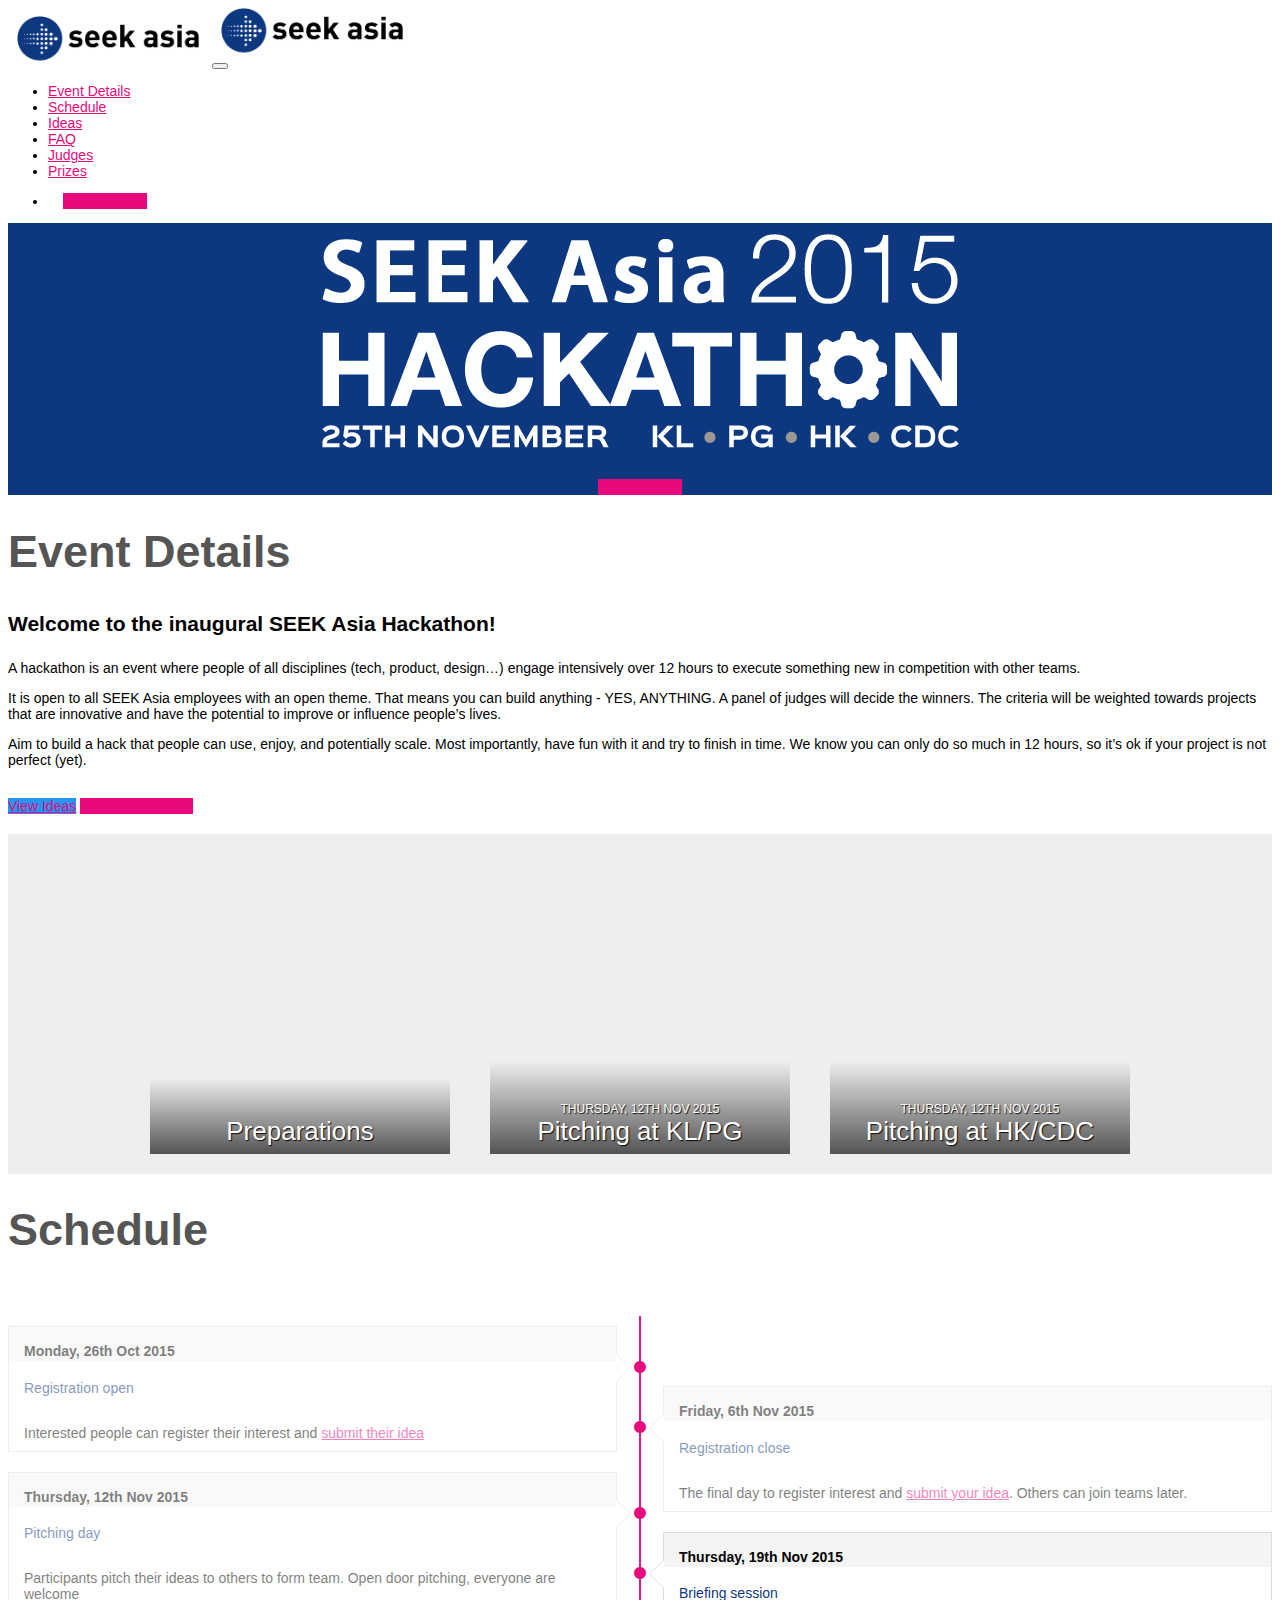
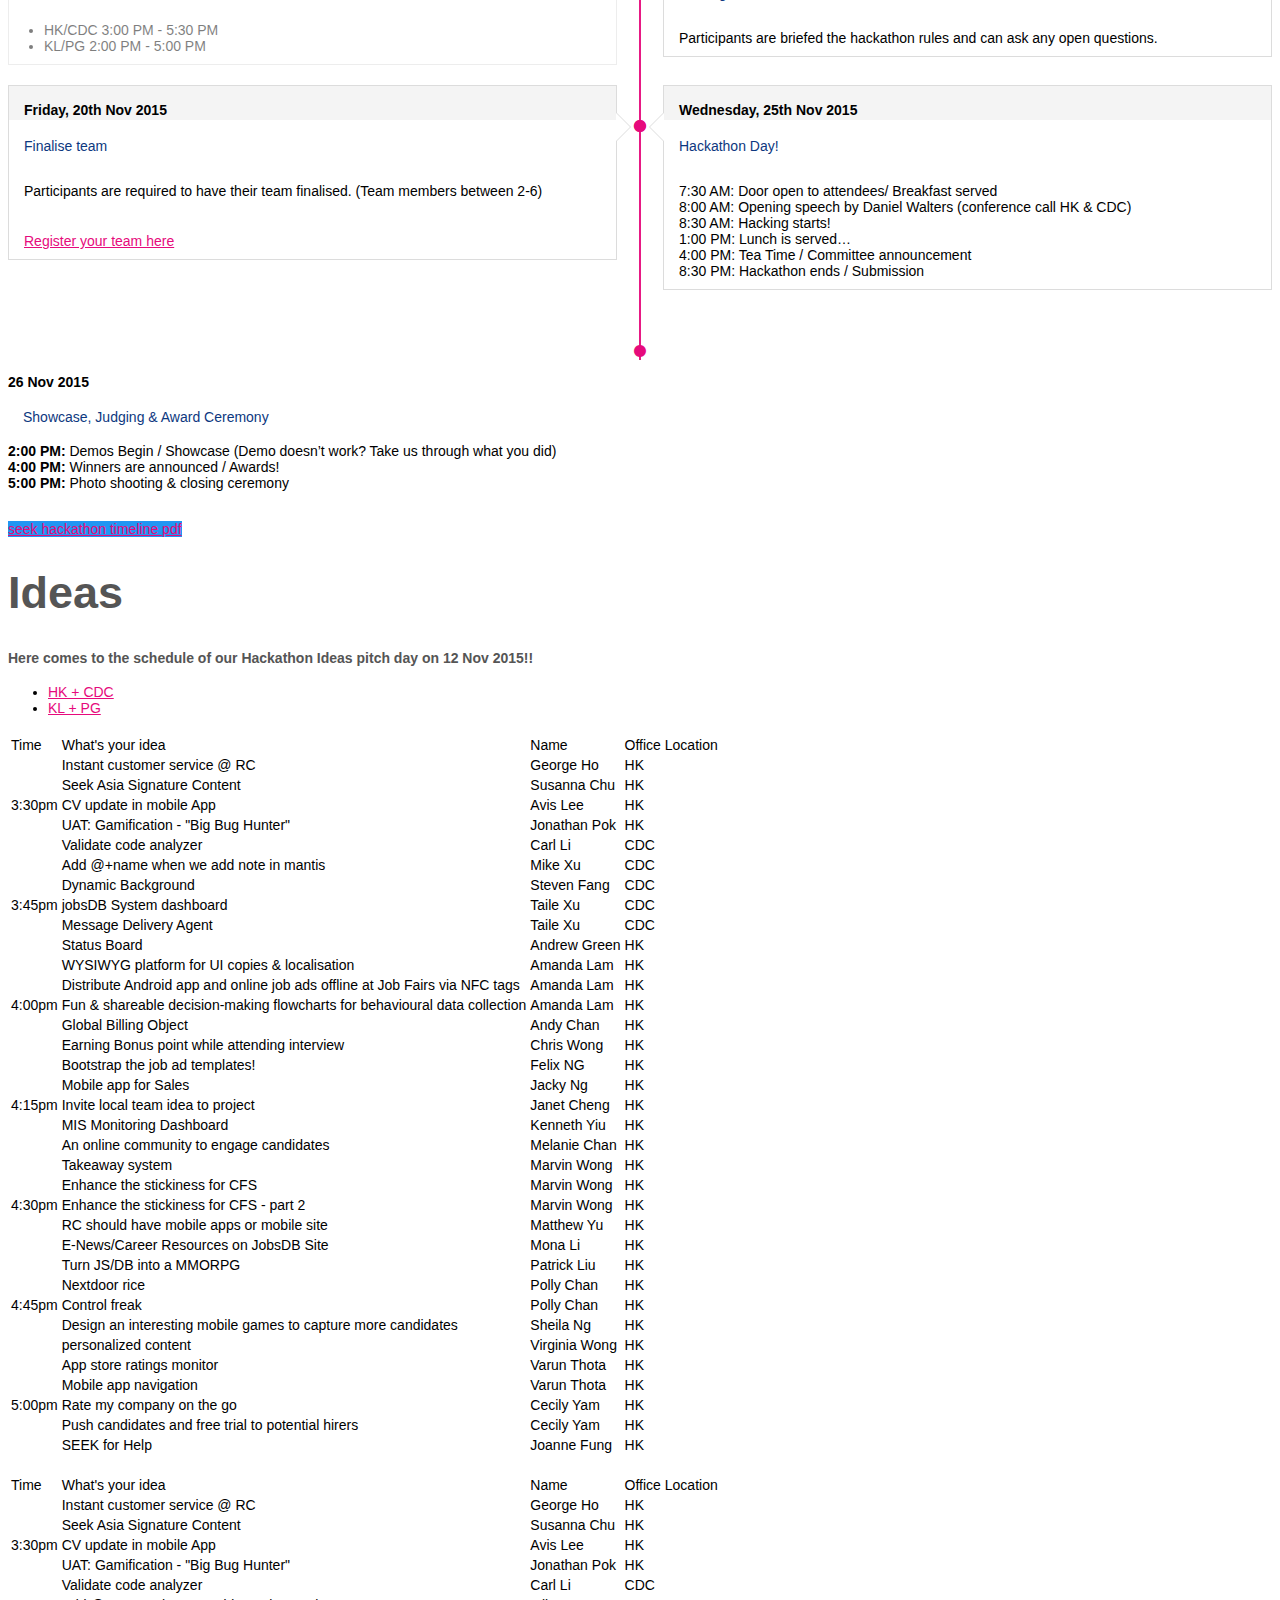
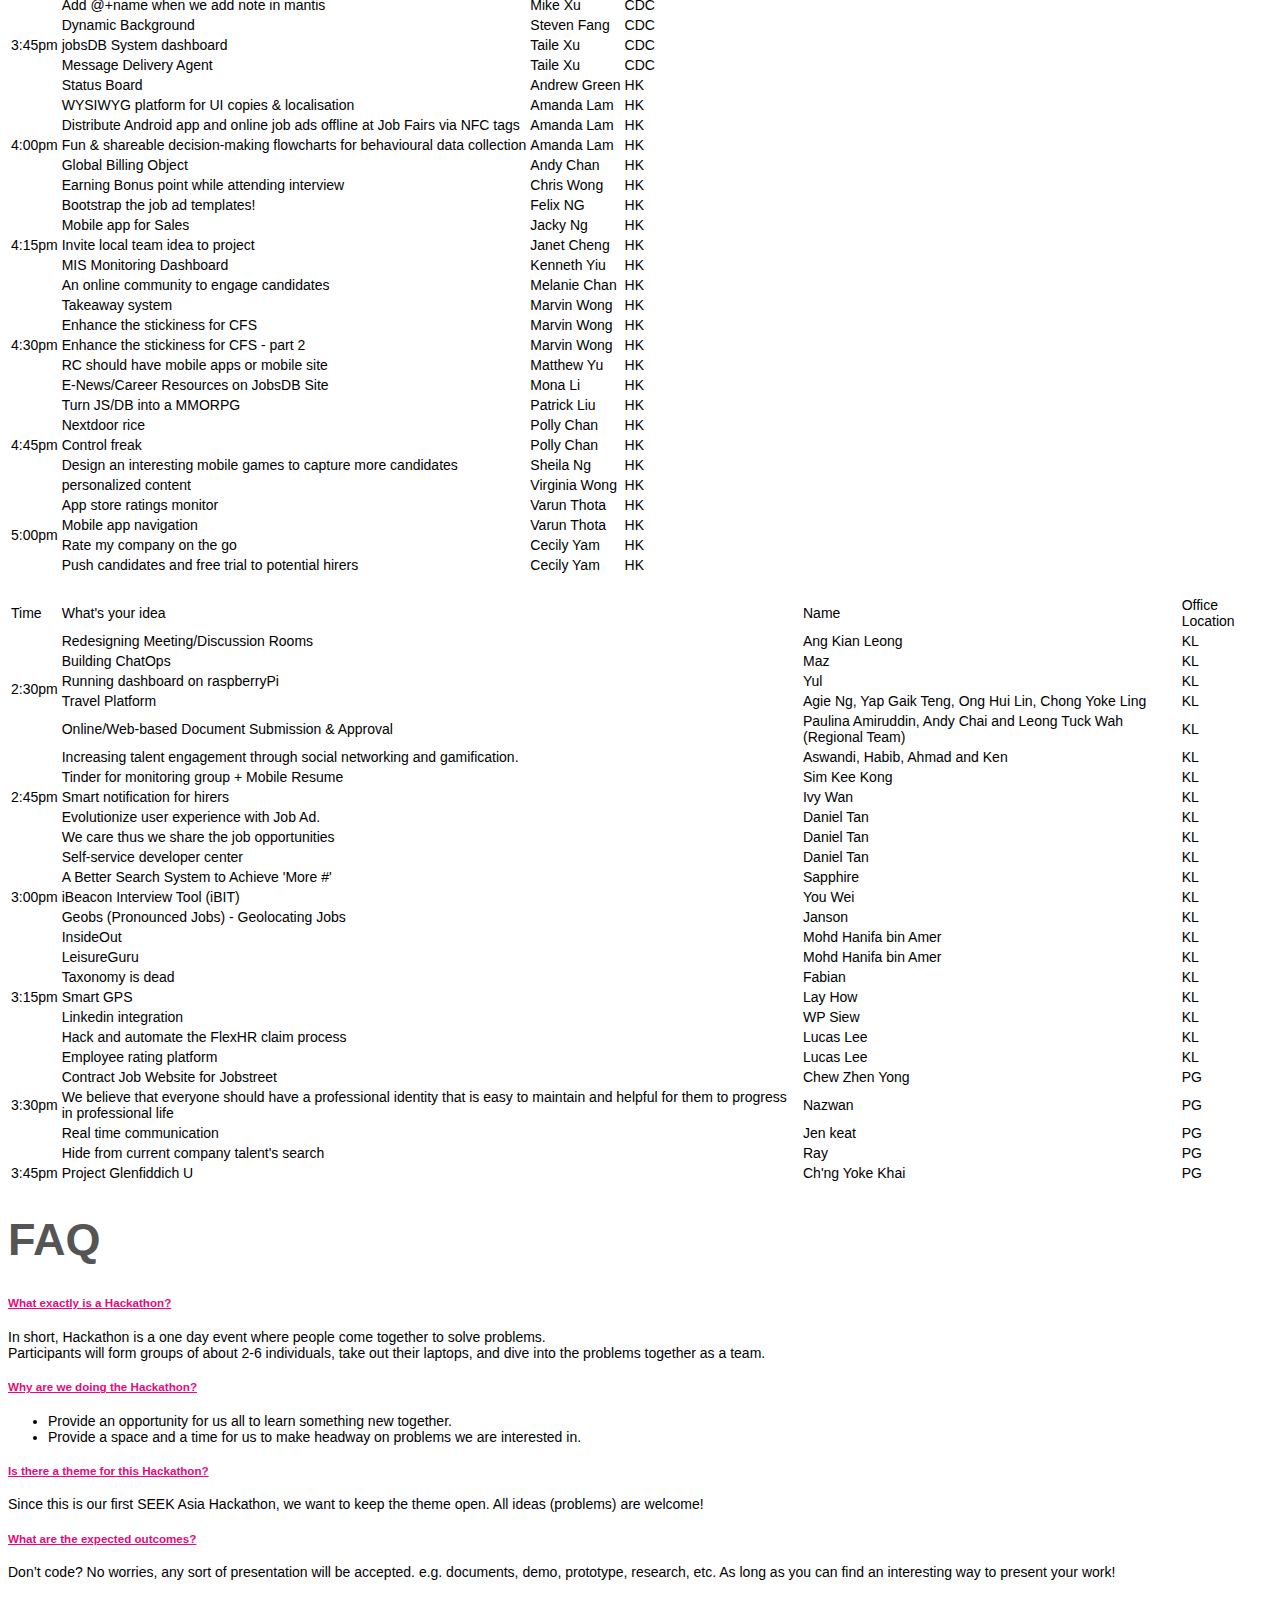
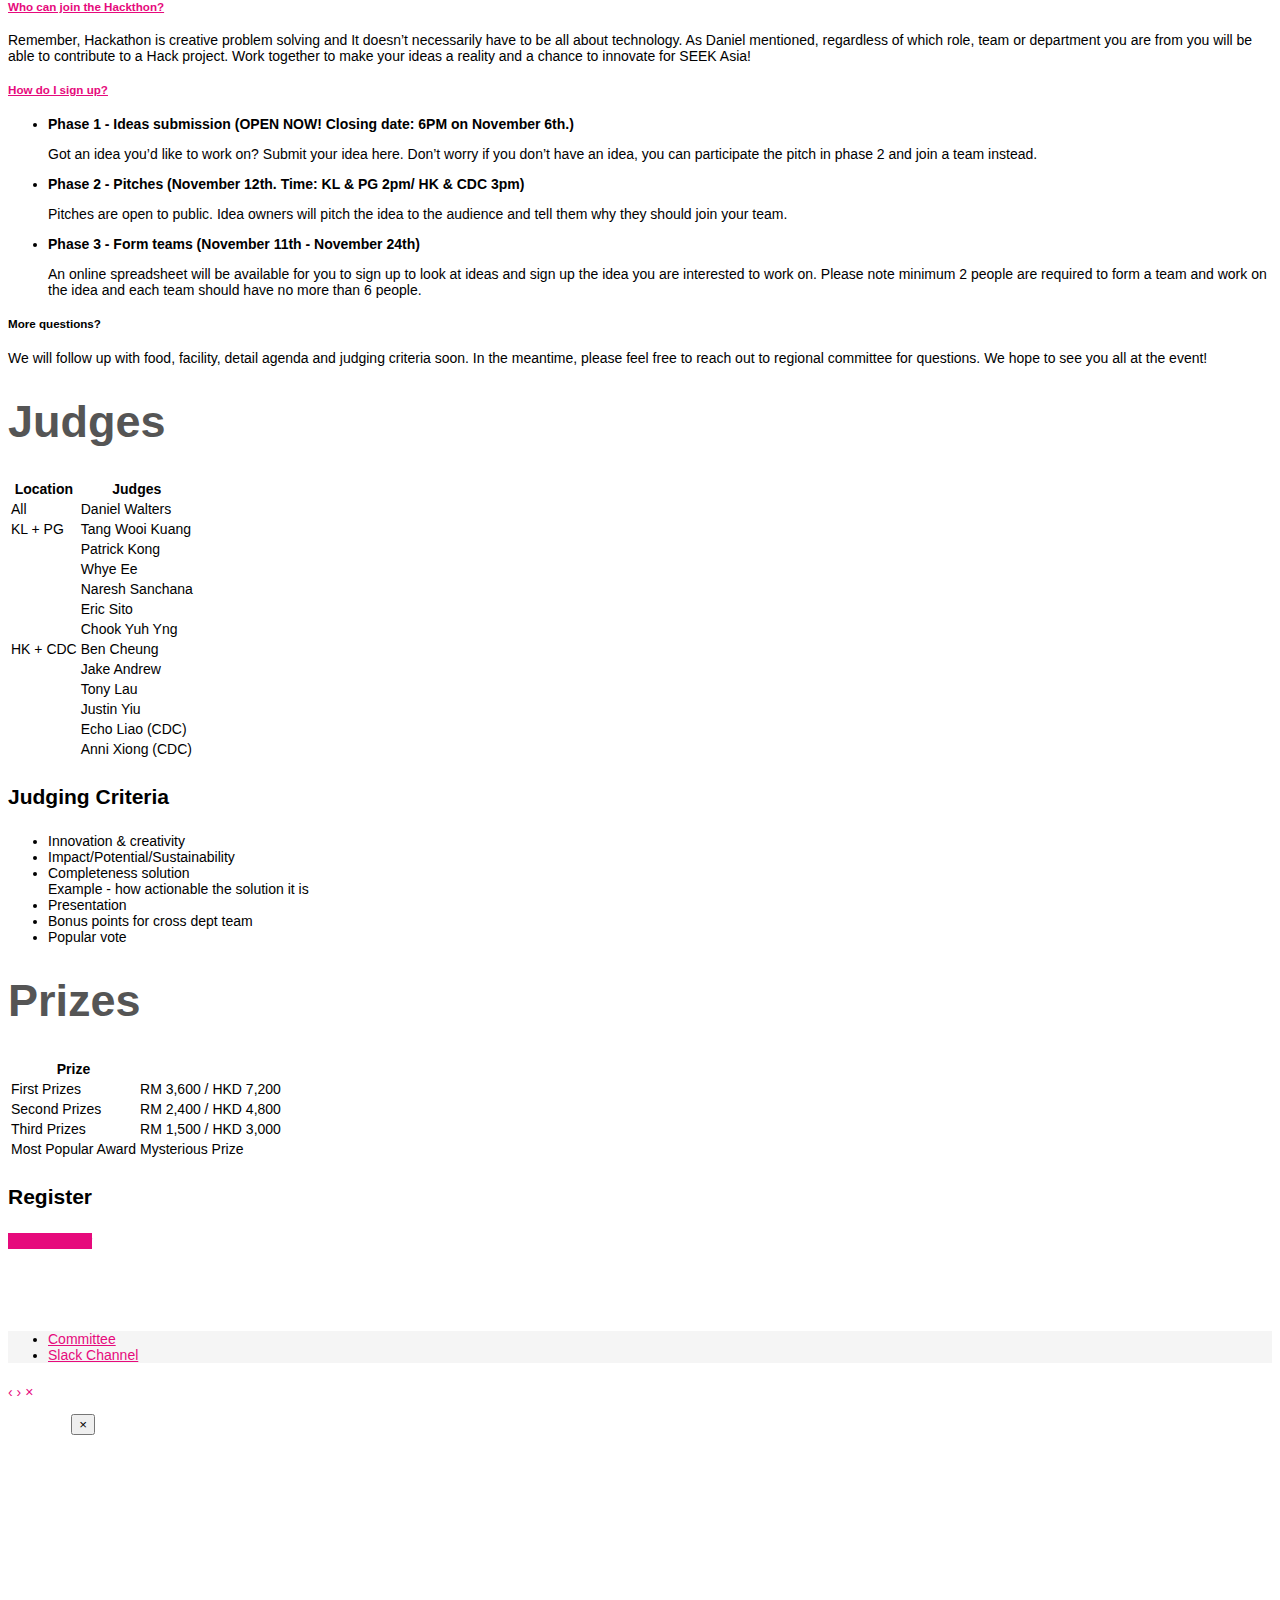
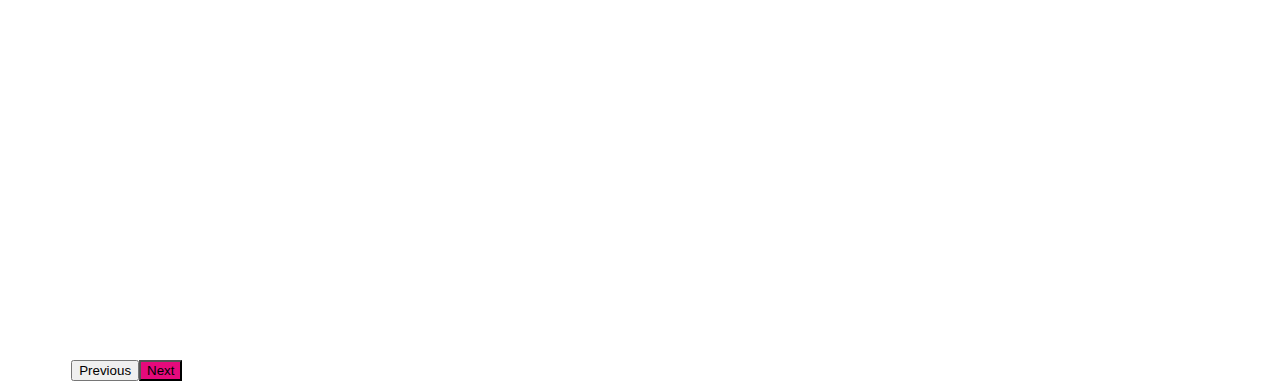
==== commit 5703764f: "add href link" ====
--- a/index.html
+++ b/index.html
@@ -340,7 +340,7 @@
                 </div>
                 <div class="timeline-body">
                     <p>Participants are required to have their team finalised. (Team members between 2-6)</p>
-                    <p>Register your team here</p>
+                    <p><a href="http://goo.gl/forms/cFICNRw5AL" target="_blank" rel="nofollow">Register your team here</a></p>
                 </div>
 
             </div>
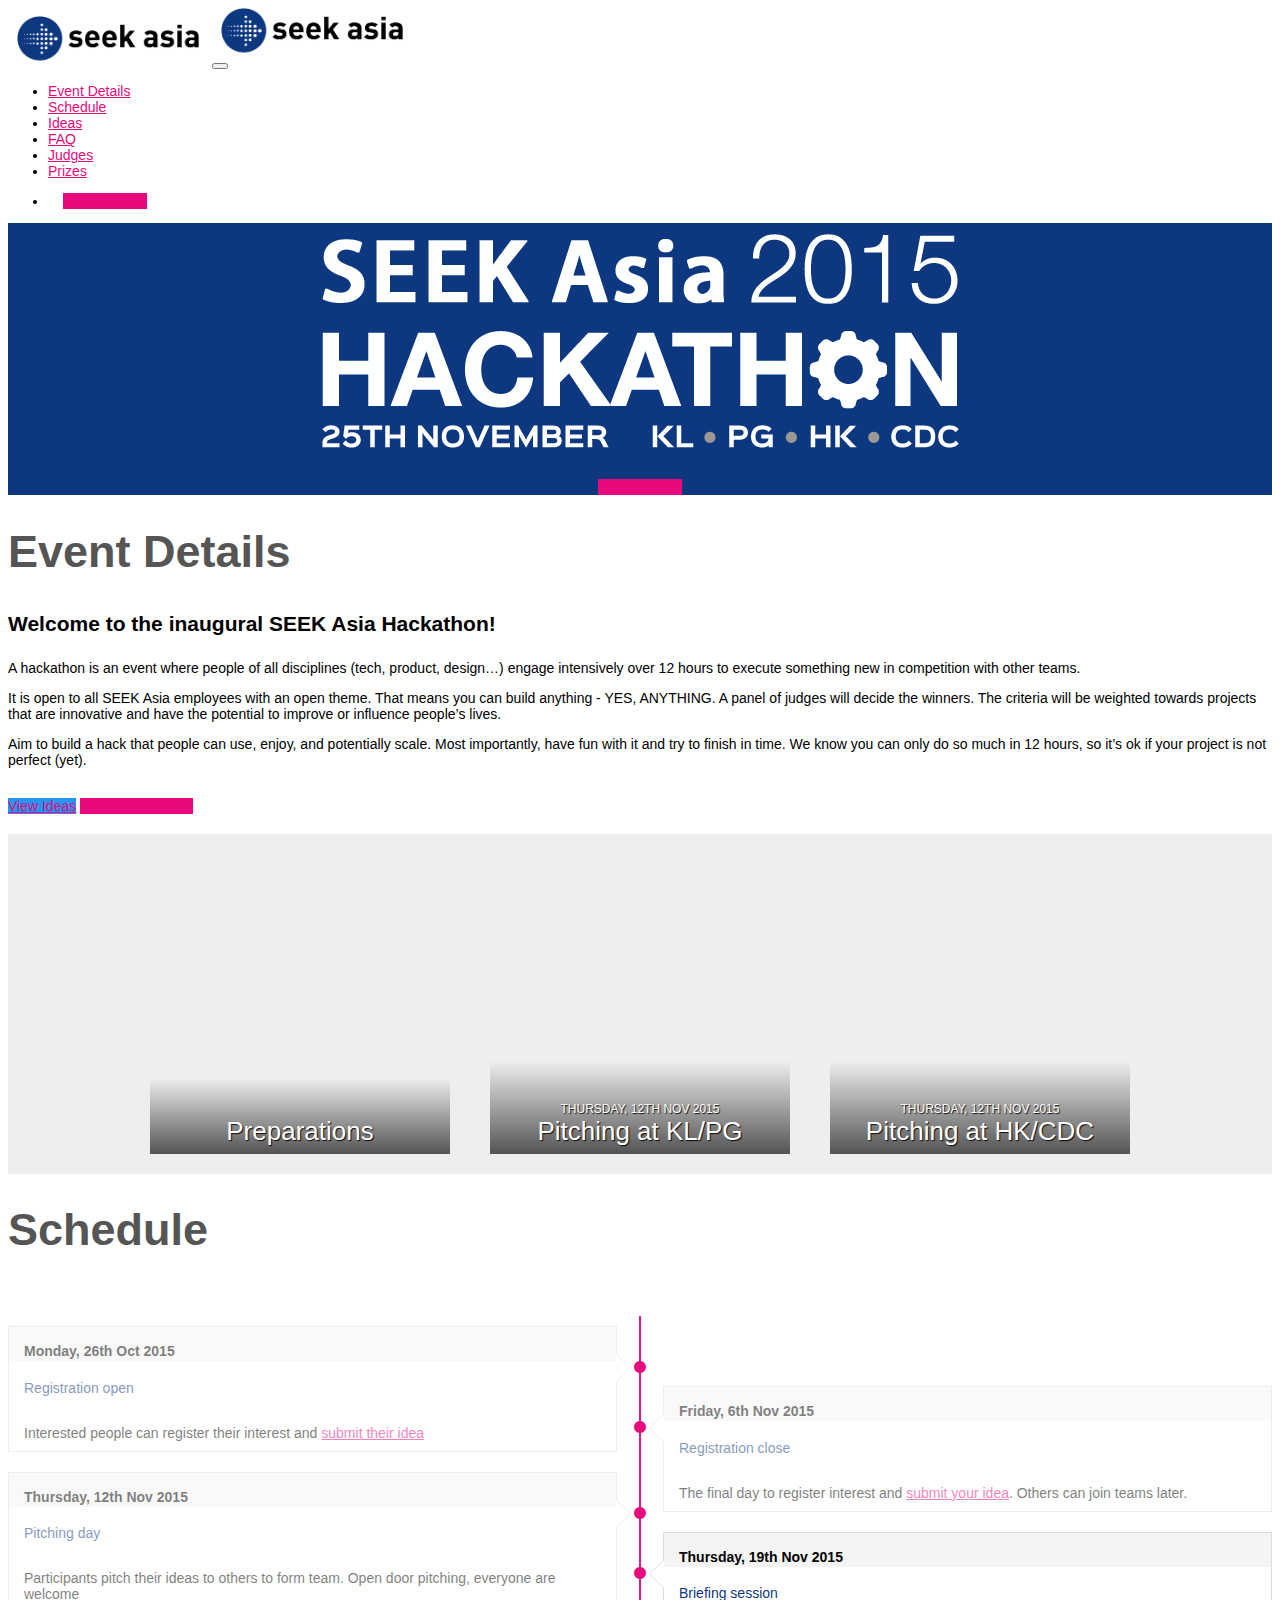
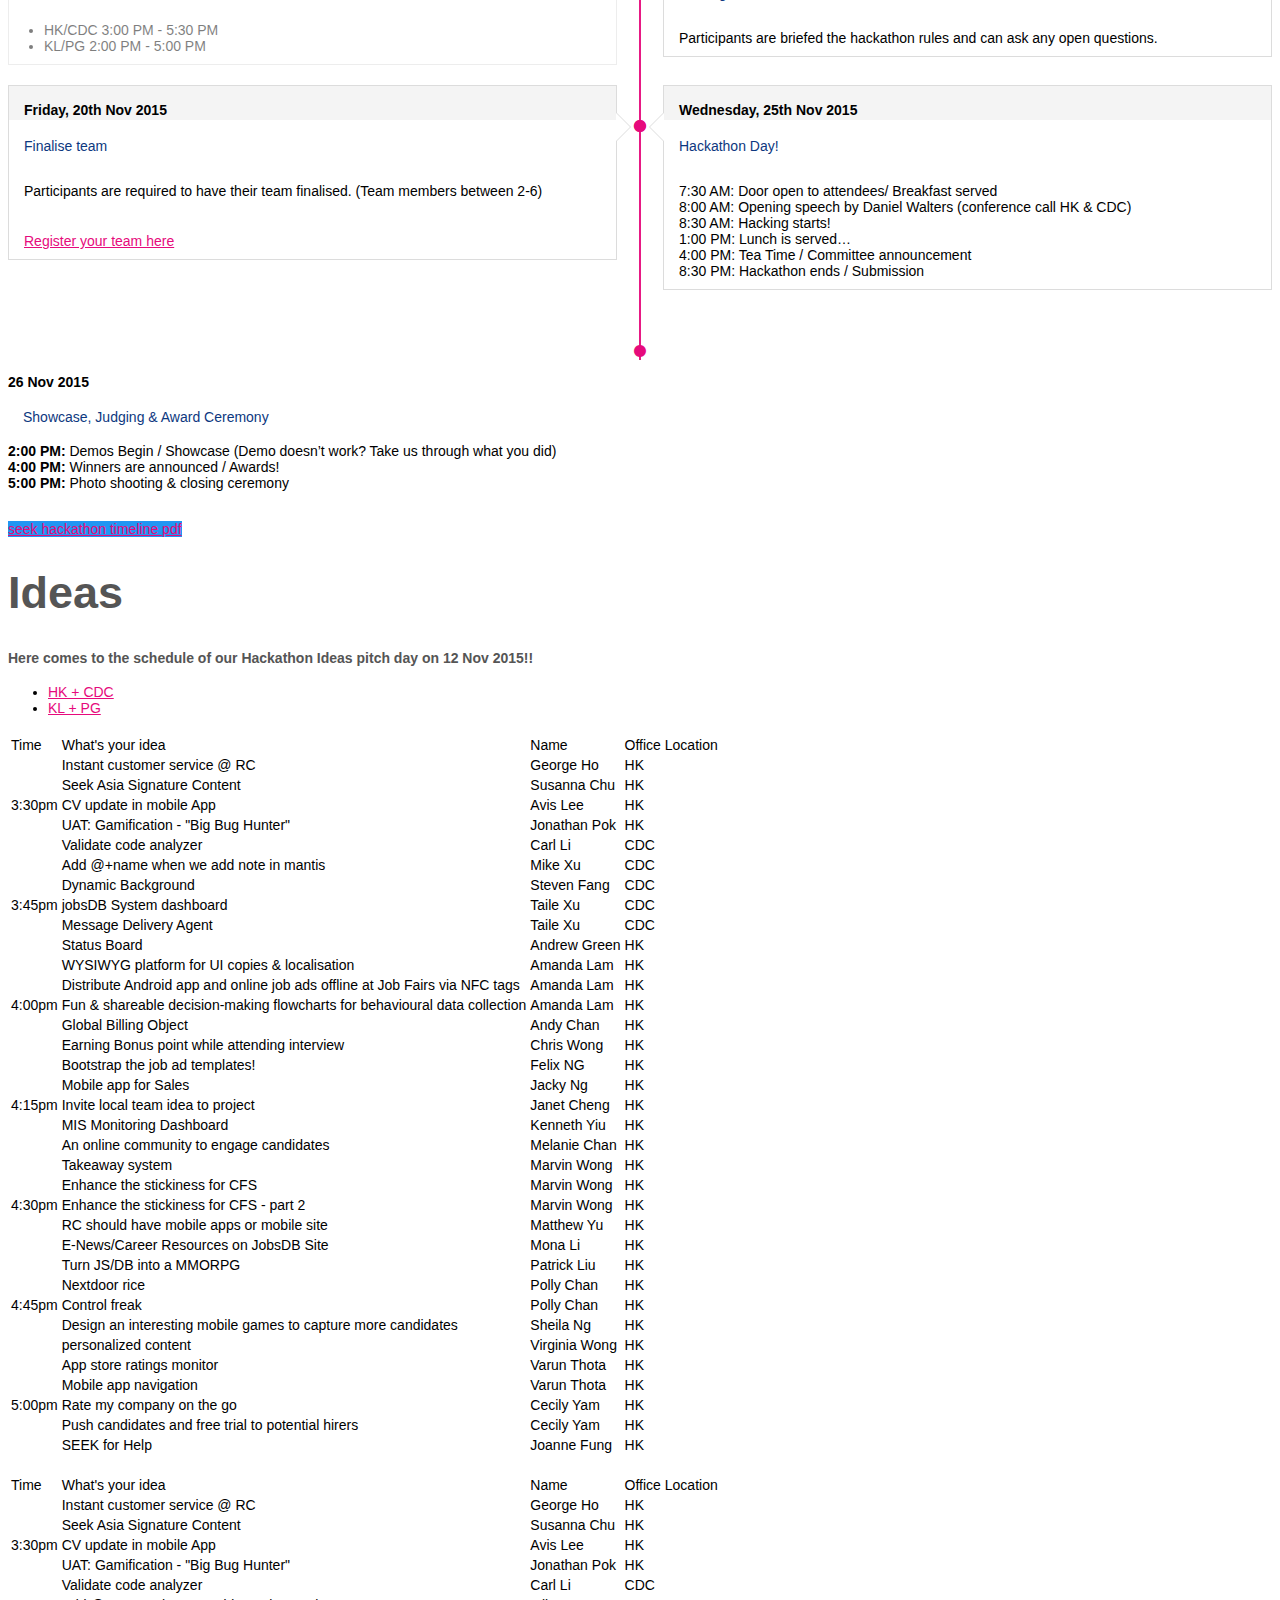
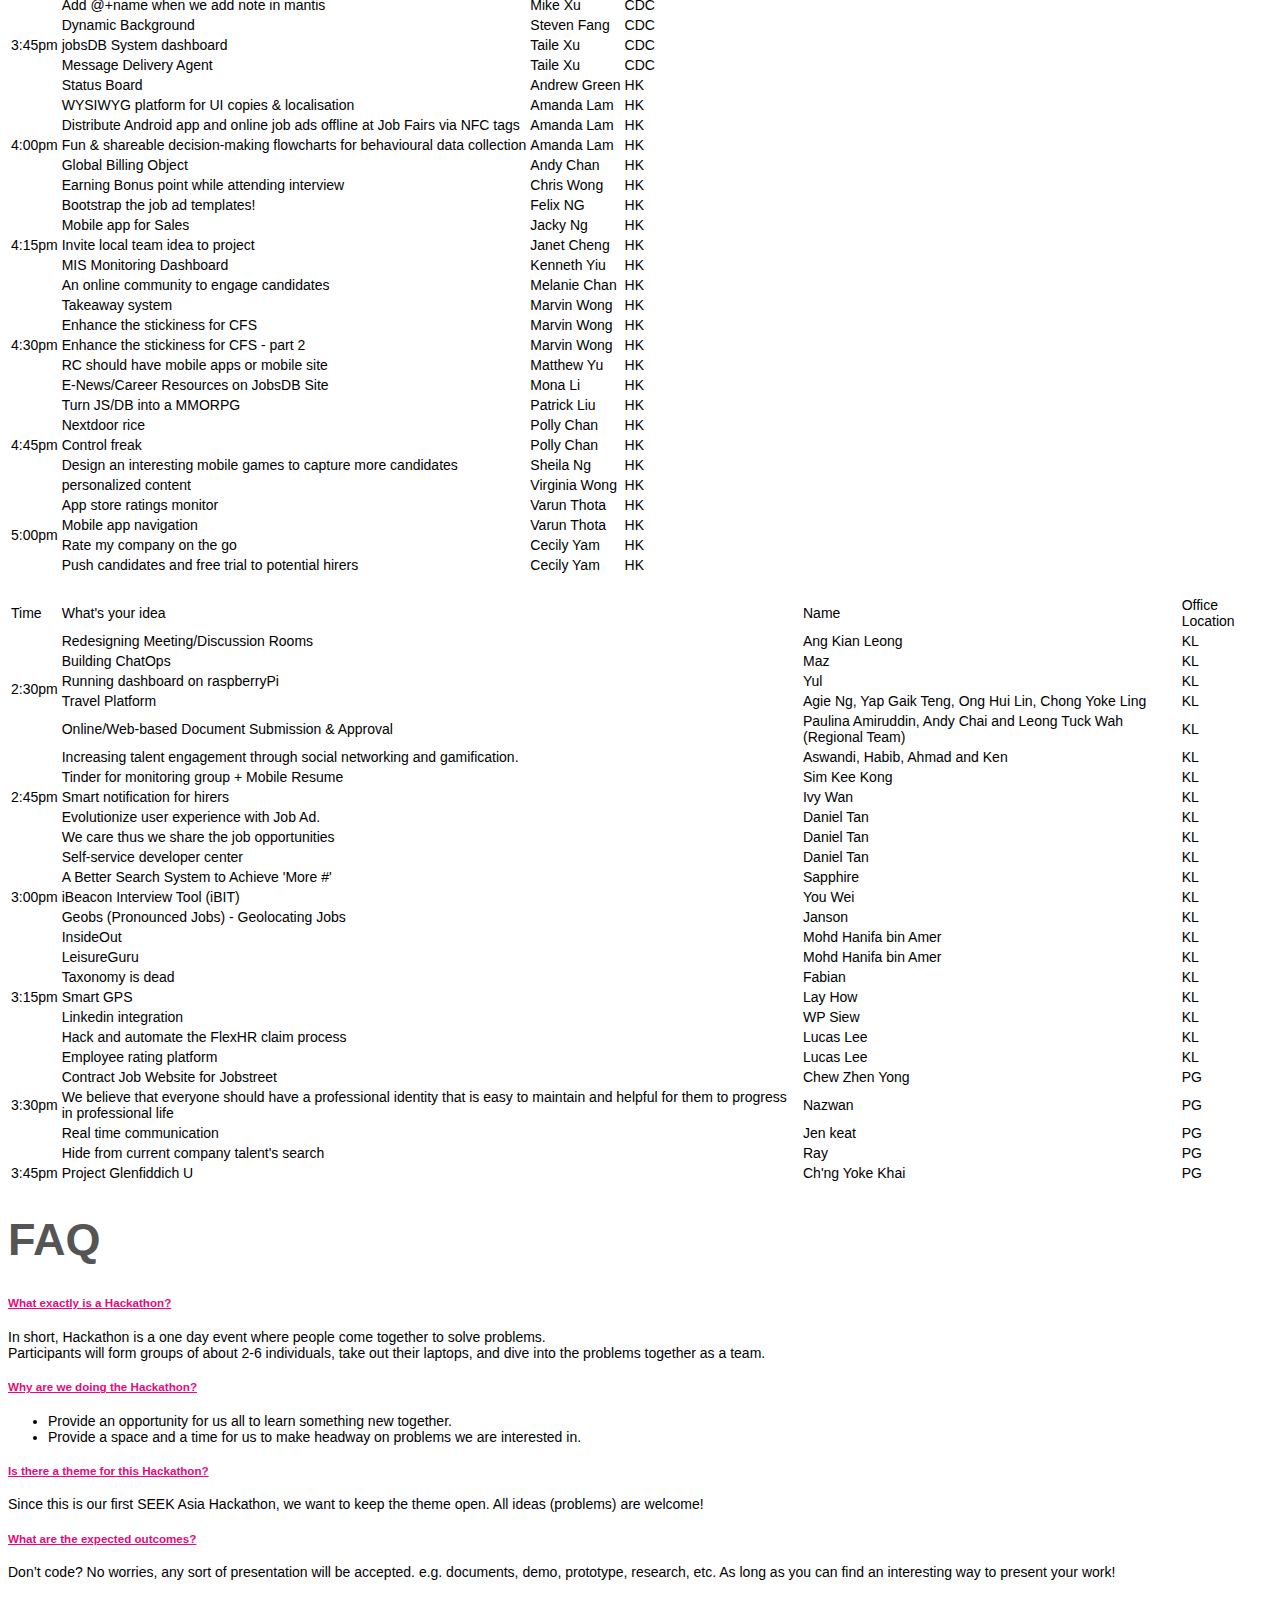
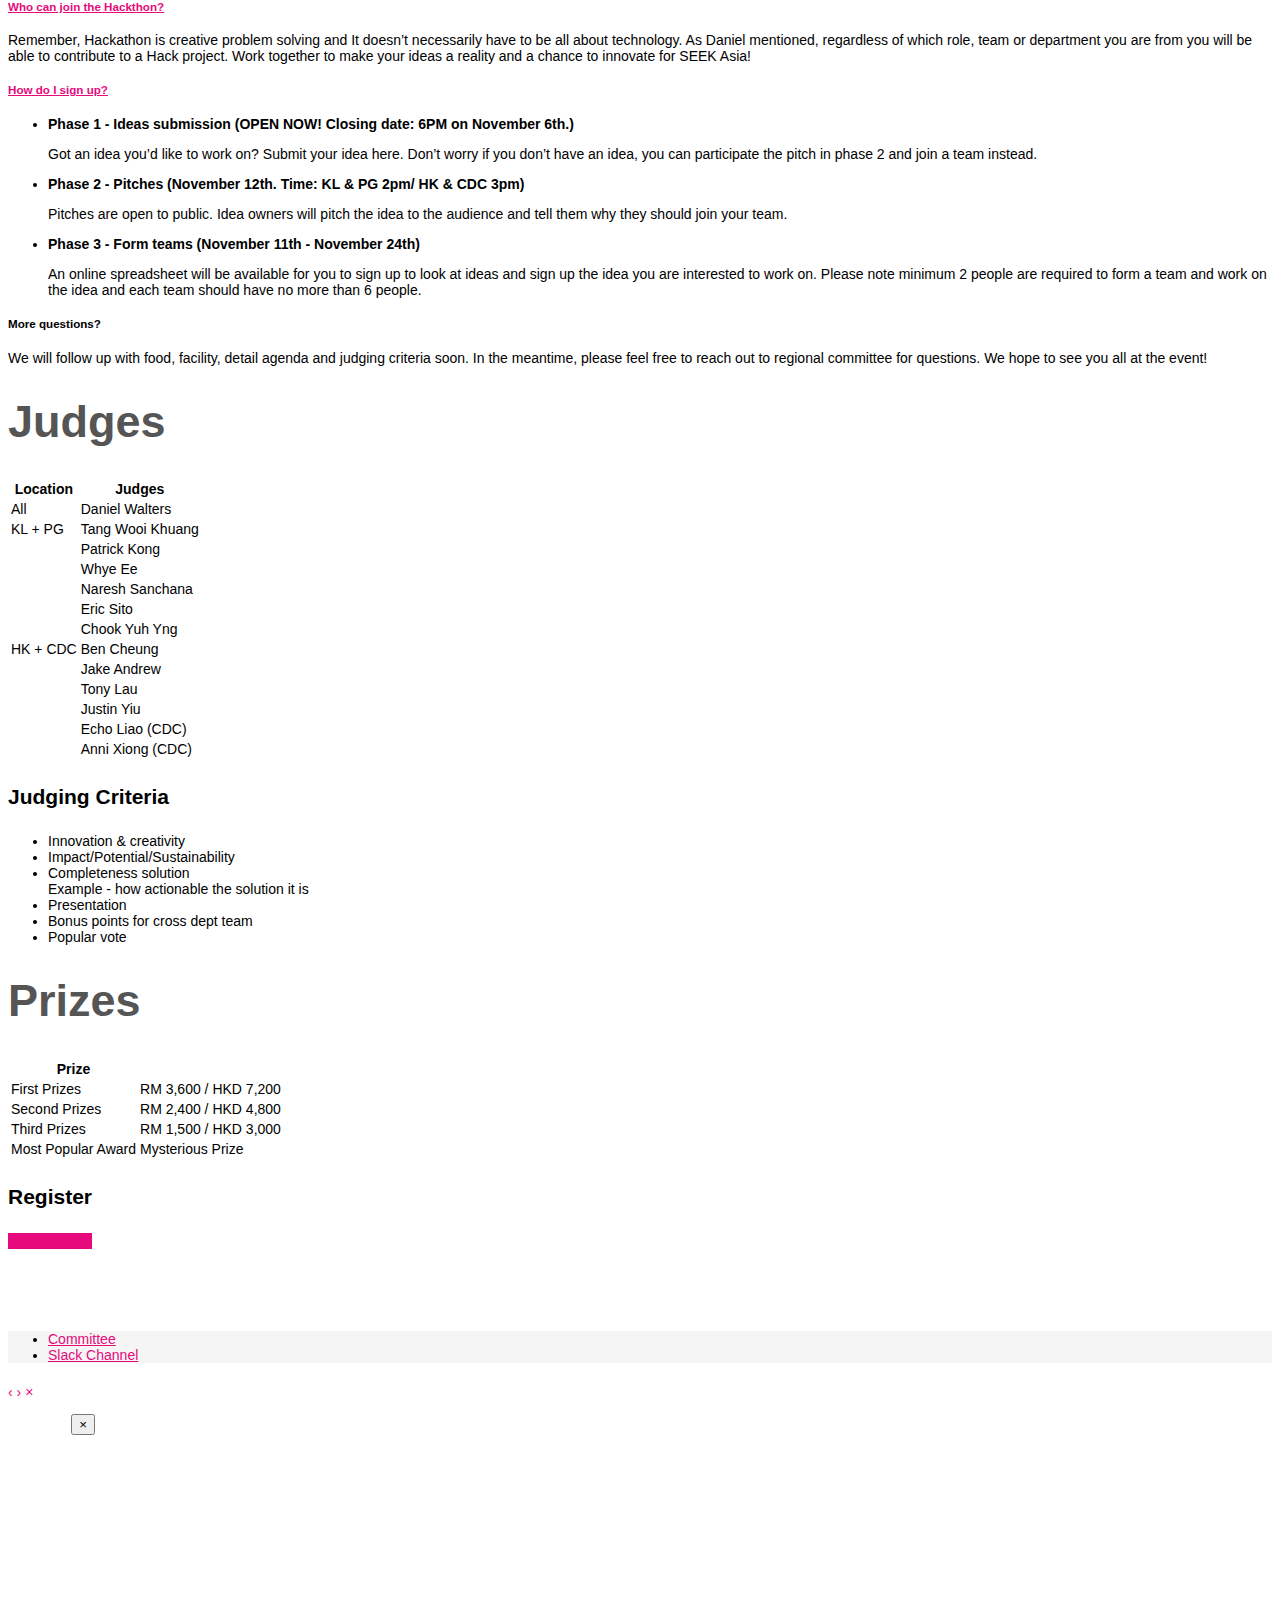
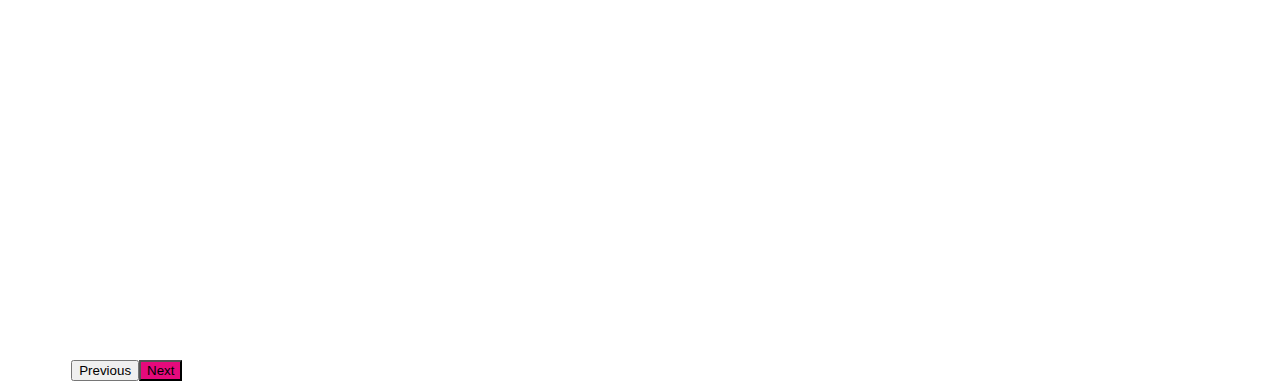
==== commit f6698f85: "fix typo" ====
--- a/index.html
+++ b/index.html
@@ -1056,7 +1056,7 @@
             </tr>
             <tr>
               <td>KL + PG</td>
-              <td>Tang Wooi Kuang</td>
+              <td>Tang Wooi Khuang</td>
             </tr>
             <tr>
               <td></td>
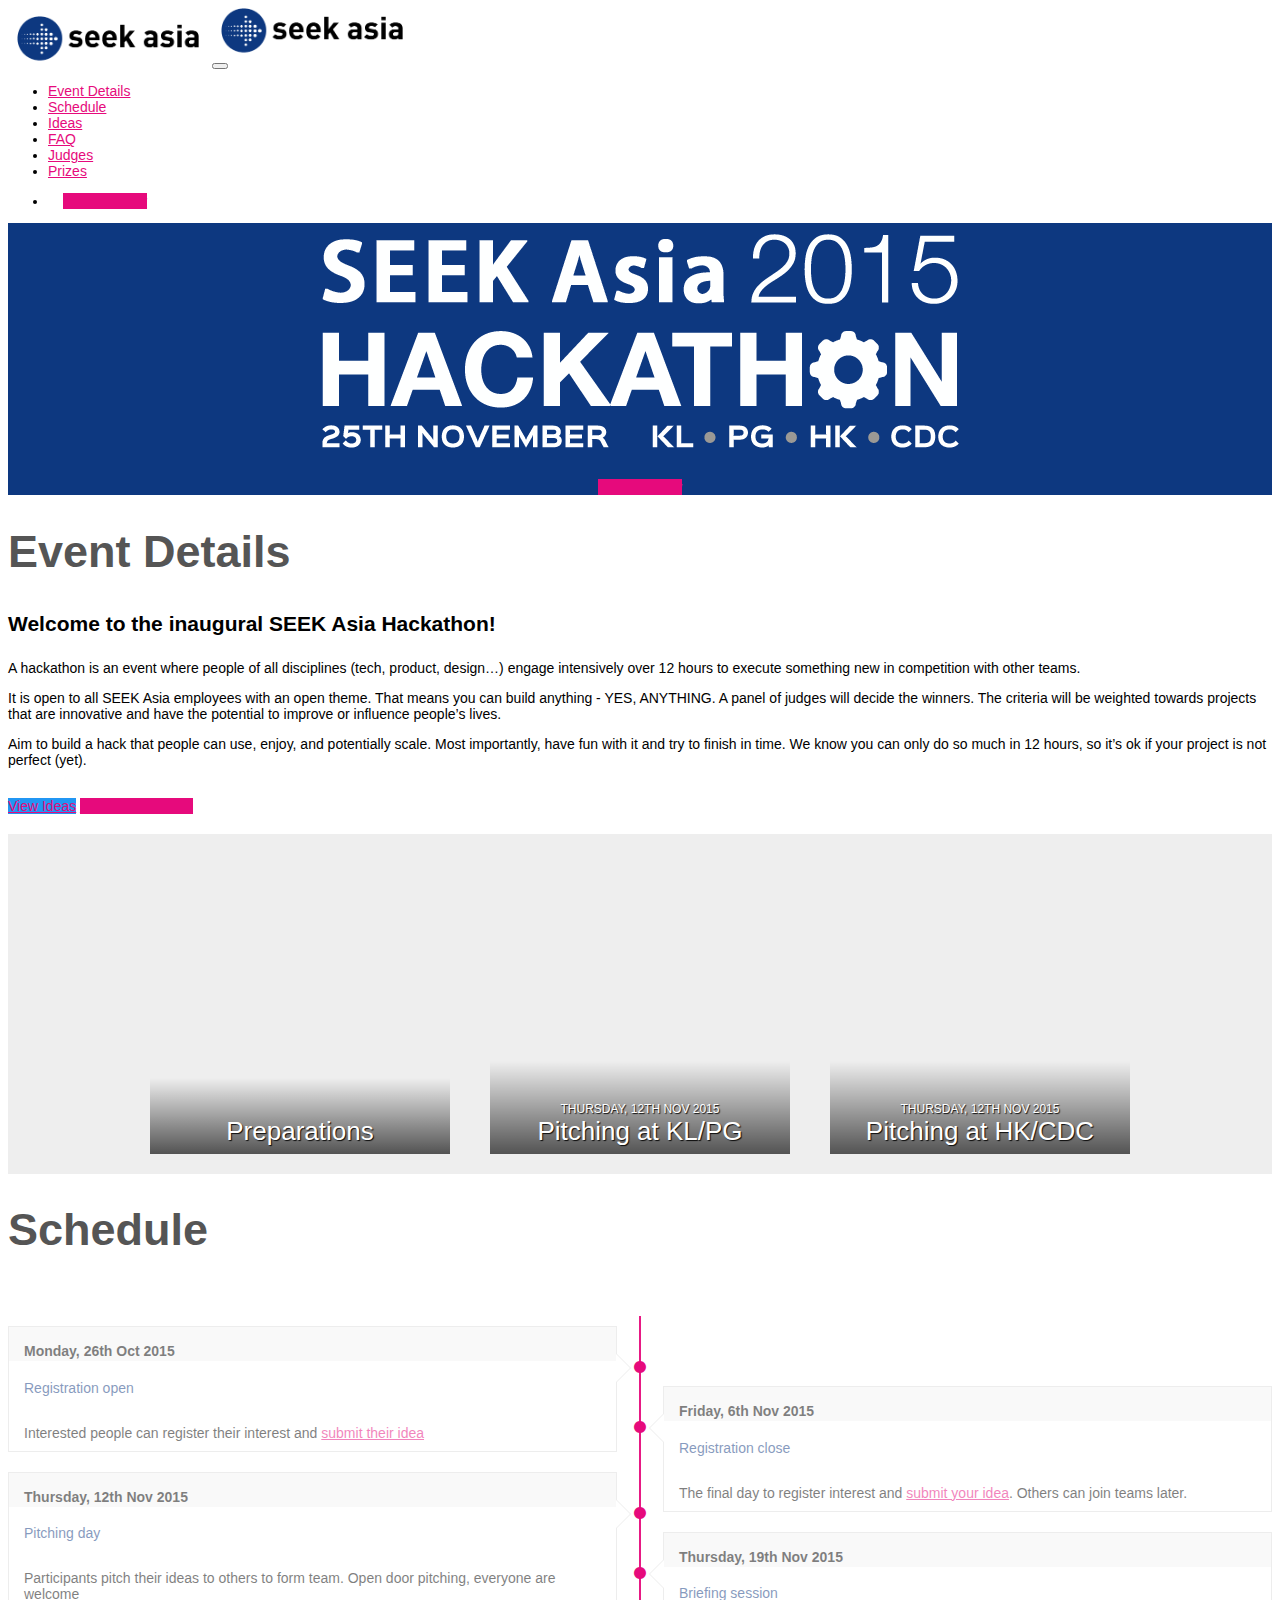
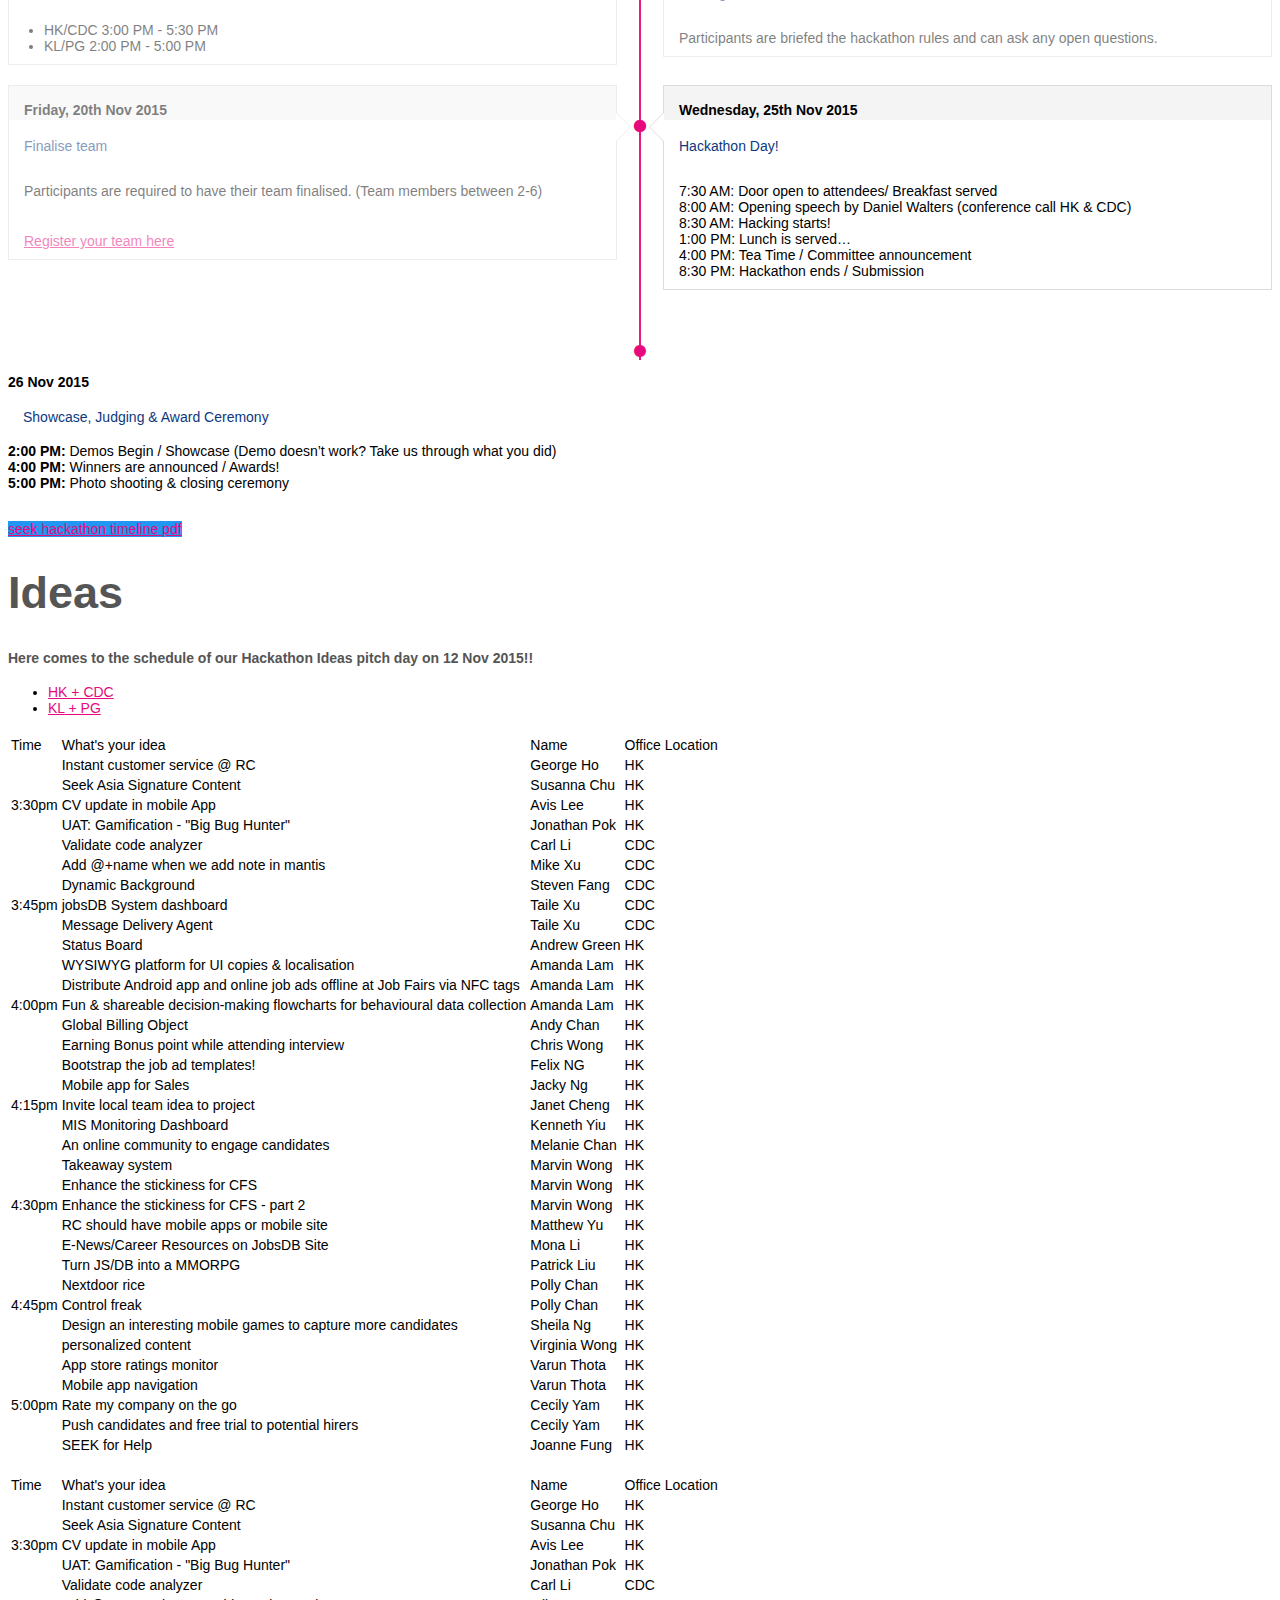
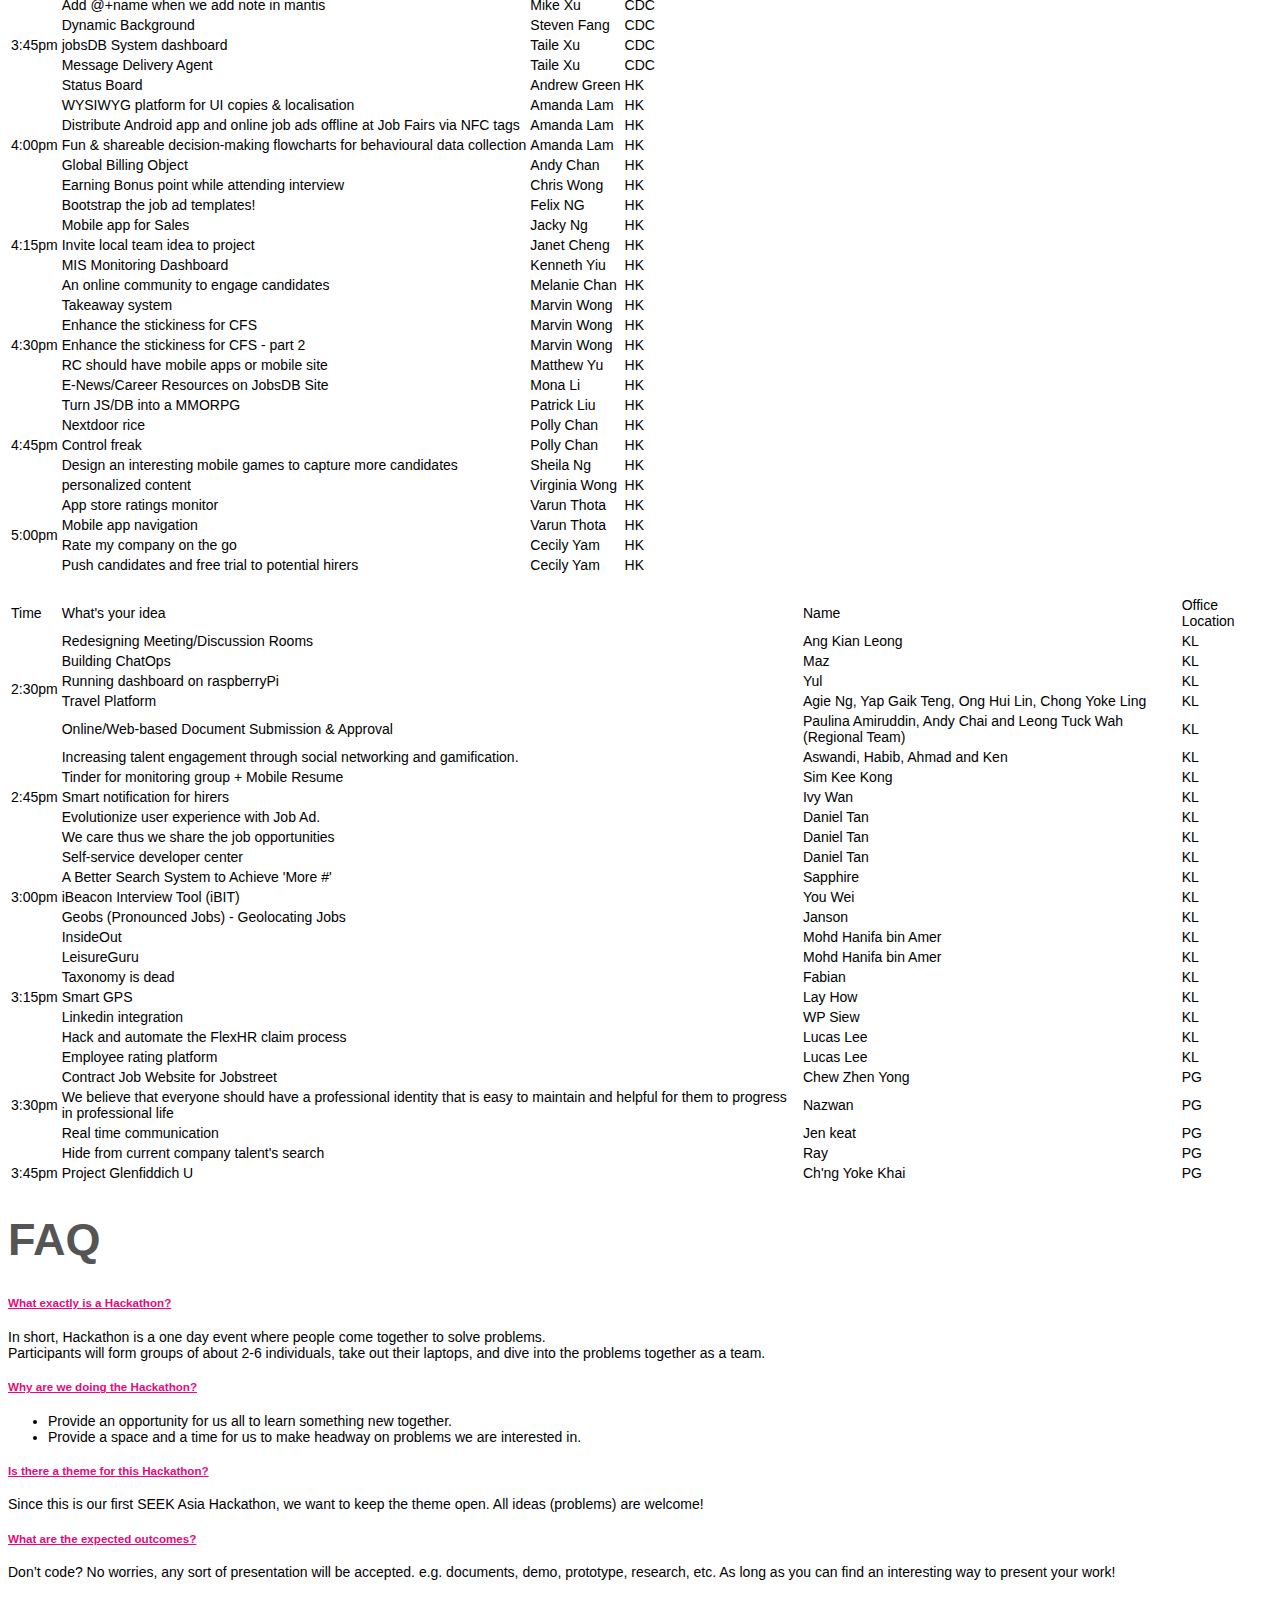
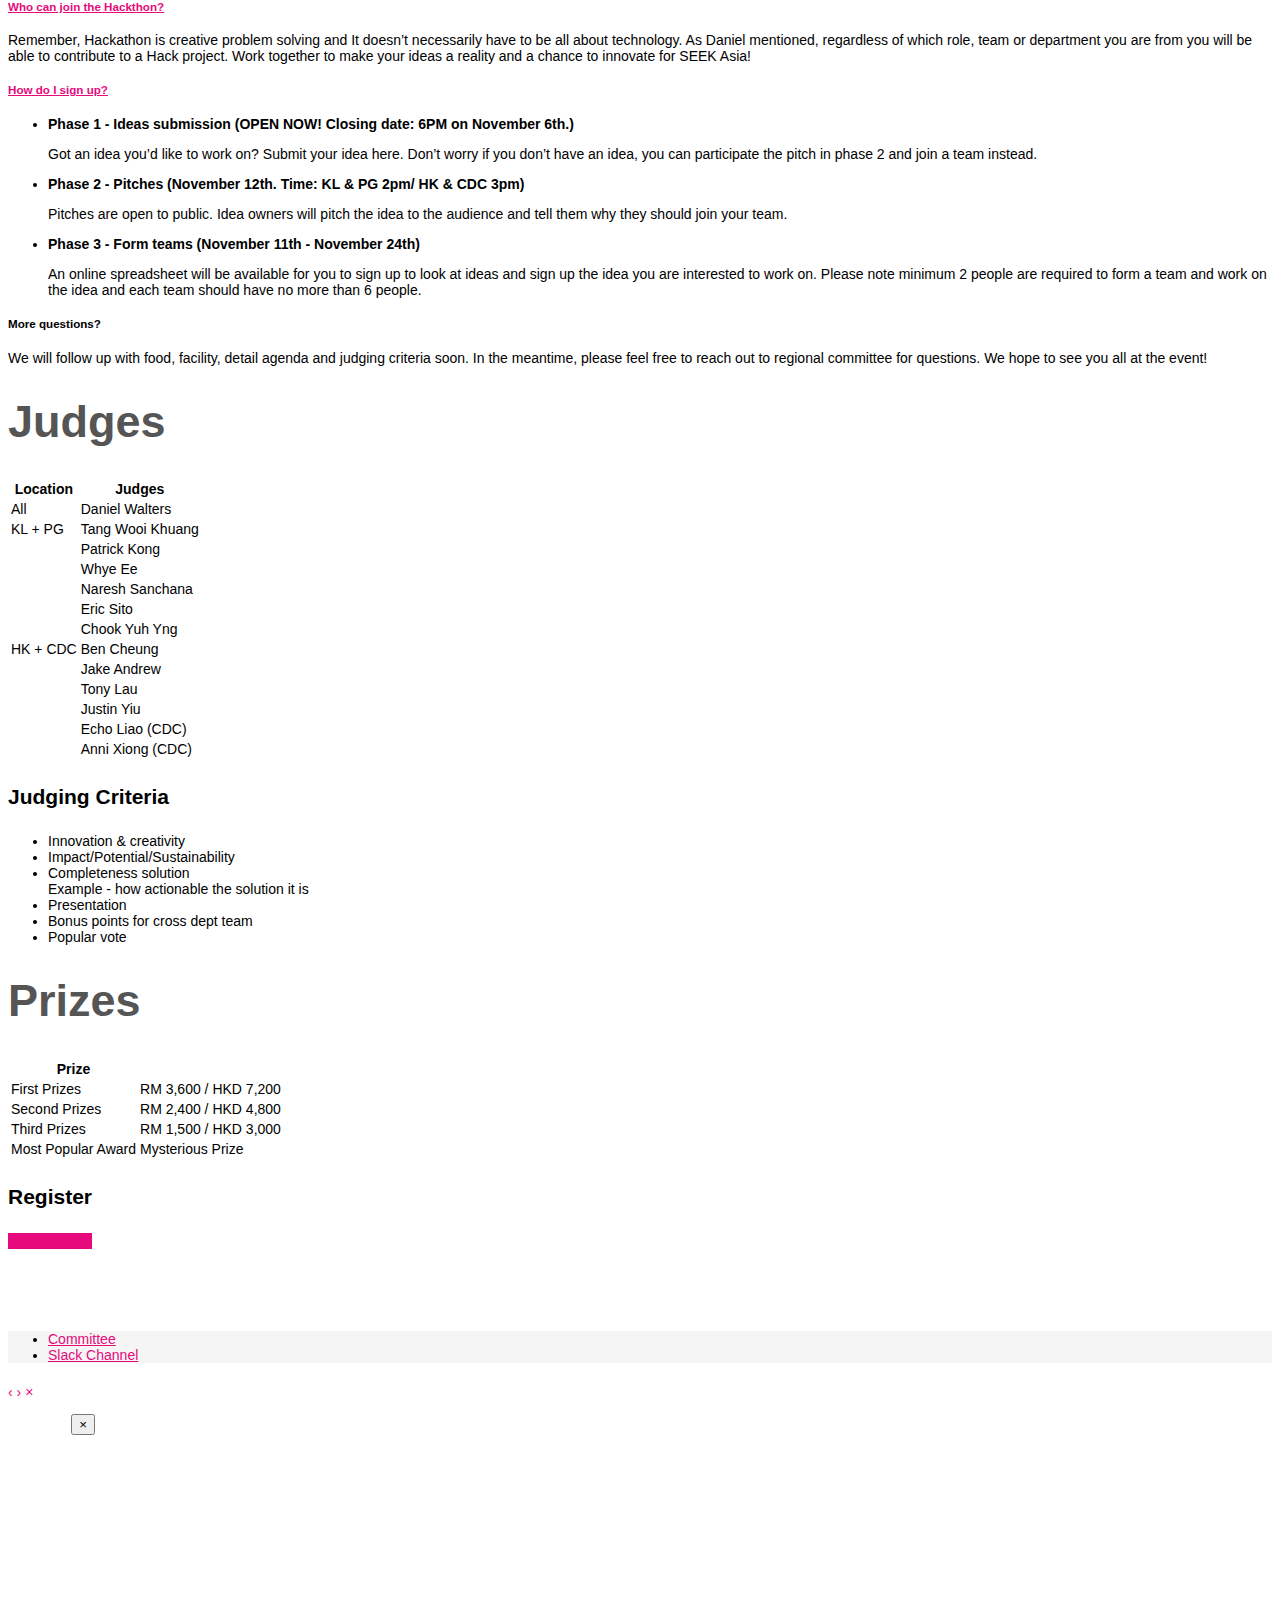
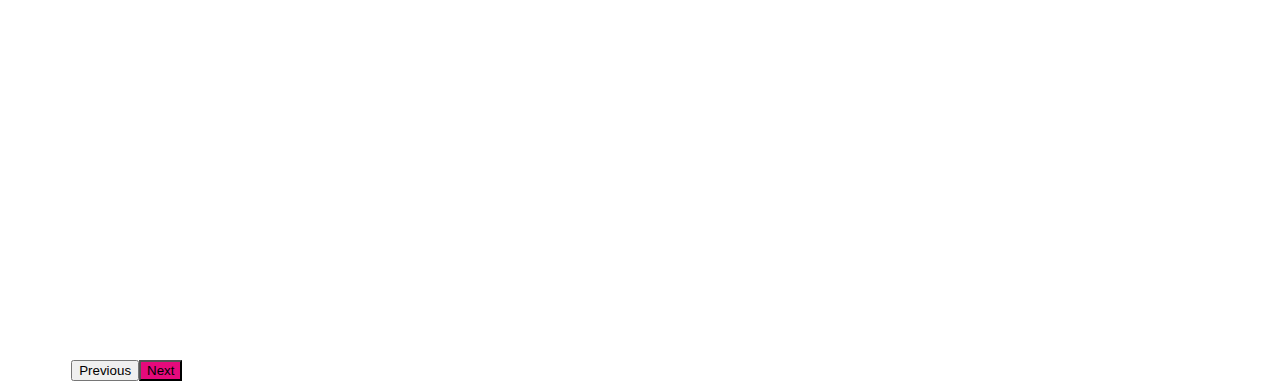
==== commit e0e5bee9: "update timeline" ====
--- a/index.html
+++ b/index.html
@@ -2,7 +2,7 @@
 <html>
     <head>
     <meta charset="utf-8">
-    <title>Seek Asia Hackathon 2015</title>
+    <title>SEEK Asia Hackathon 2015</title>
     <meta name="viewport" content="width=device-width, initial-scale=1">
     <meta http-equiv="X-UA-Compatible" content="IE=edge" />
     <link rel="stylesheet" href="https://cdnjs.cloudflare.com/ajax/libs/bootswatch/3.3.5/paper/bootstrap.min.css" media="screen"/>
@@ -314,7 +314,7 @@
             <div class="timeline-badge">
                 <a><i class="fa fa-circle" id=""></i></a>
             </div>
-            <div class="timeline-panel">
+            <div class="timeline-panel fade-off">
                 <div class="timeline-footer">
                     <p class="text-right">Thursday, 19th Nov 2015</p>
                 </div>
@@ -331,7 +331,7 @@
             <div class="timeline-badge">
                 <a><i class="fa fa-circle invert" id=""></i></a>
             </div>
-            <div class="timeline-panel">
+            <div class="timeline-panel fade-off">
                    <div class="timeline-footer">
                     <p class="text-right">Friday, 20th Nov 2015</p>
                 </div>
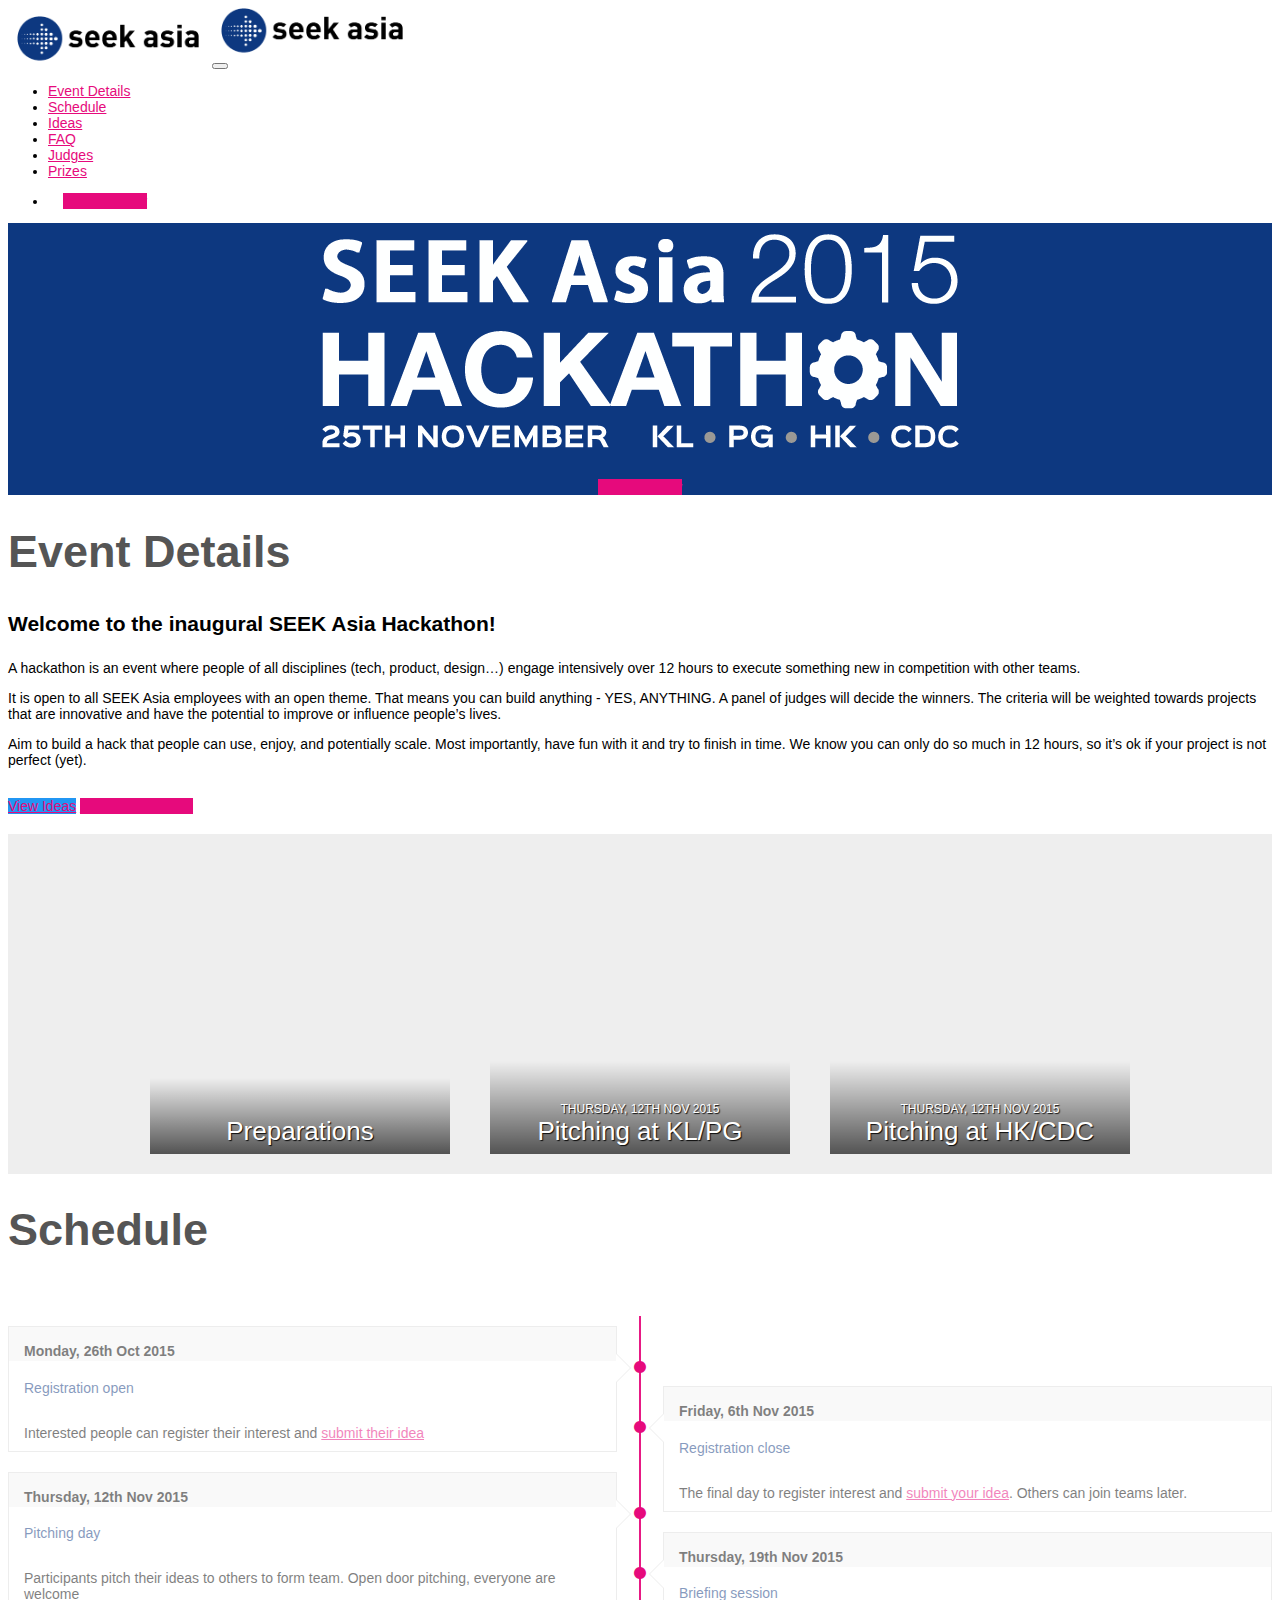
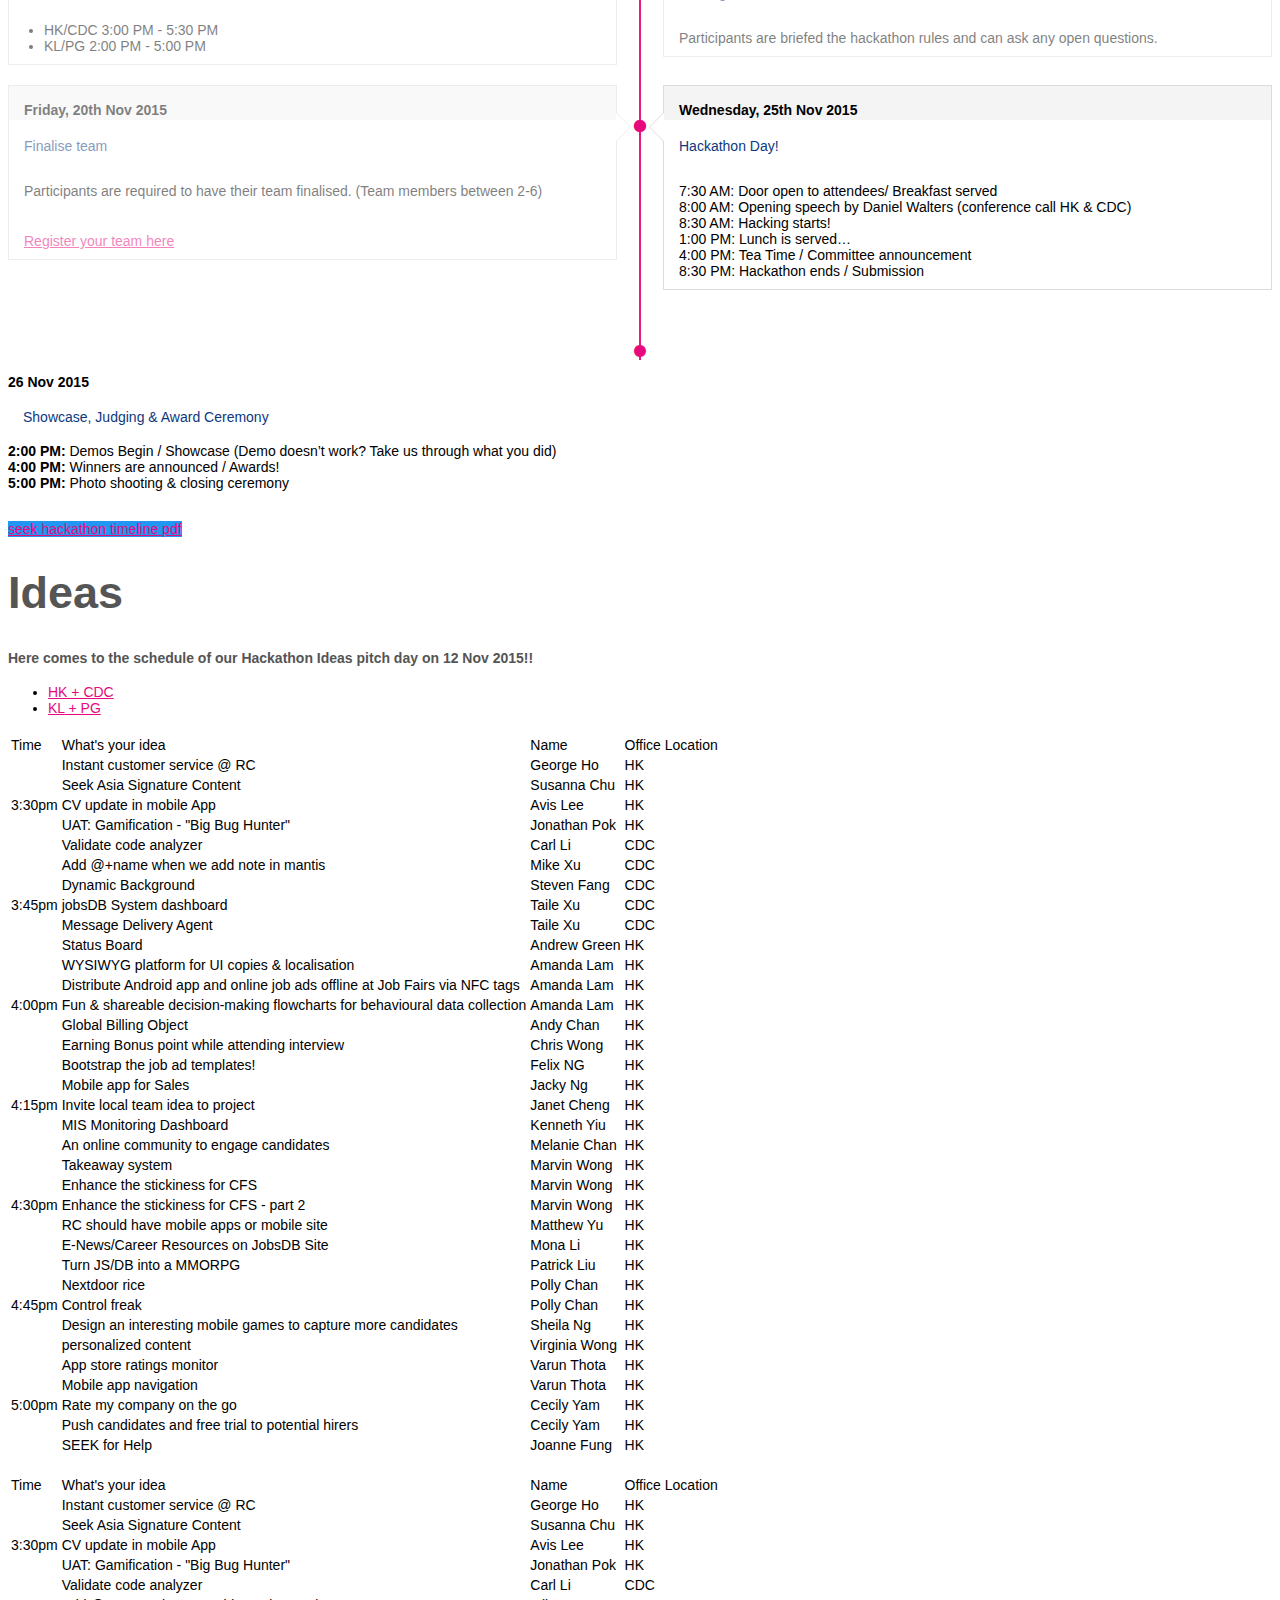
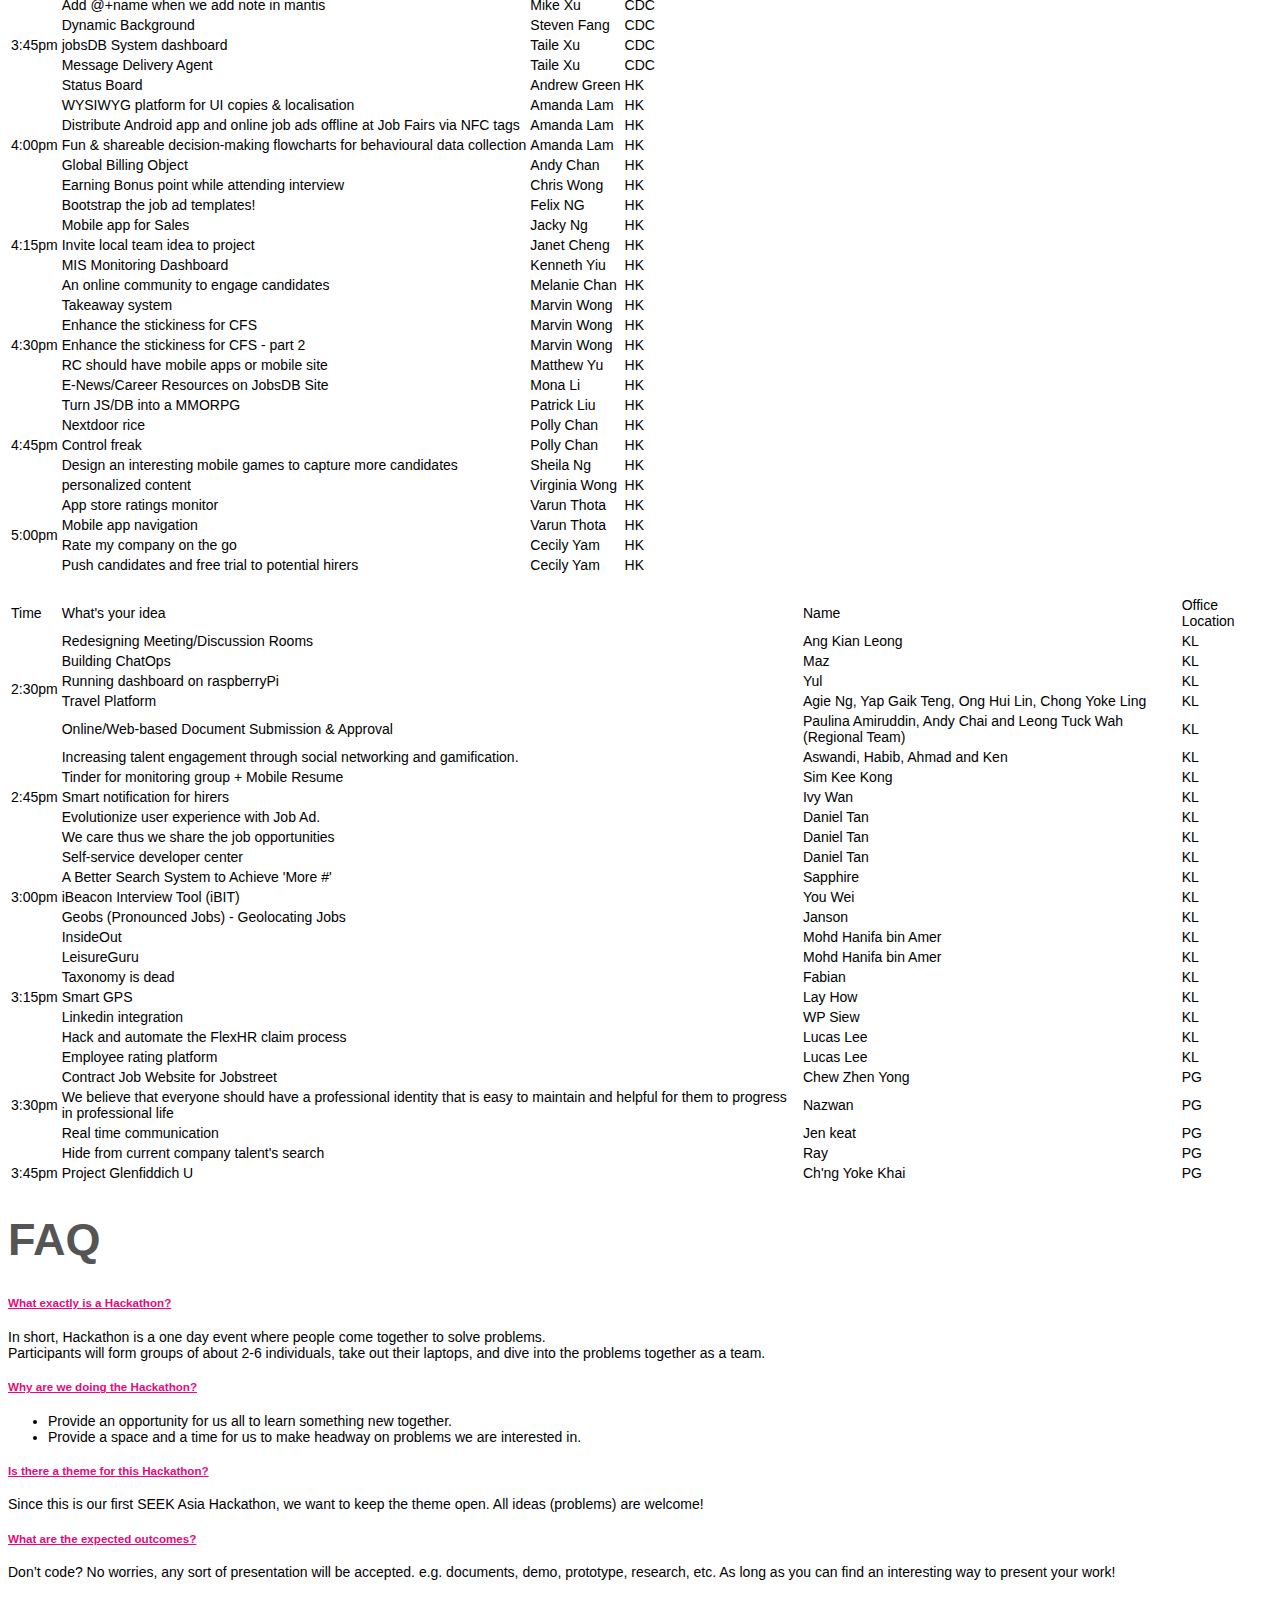
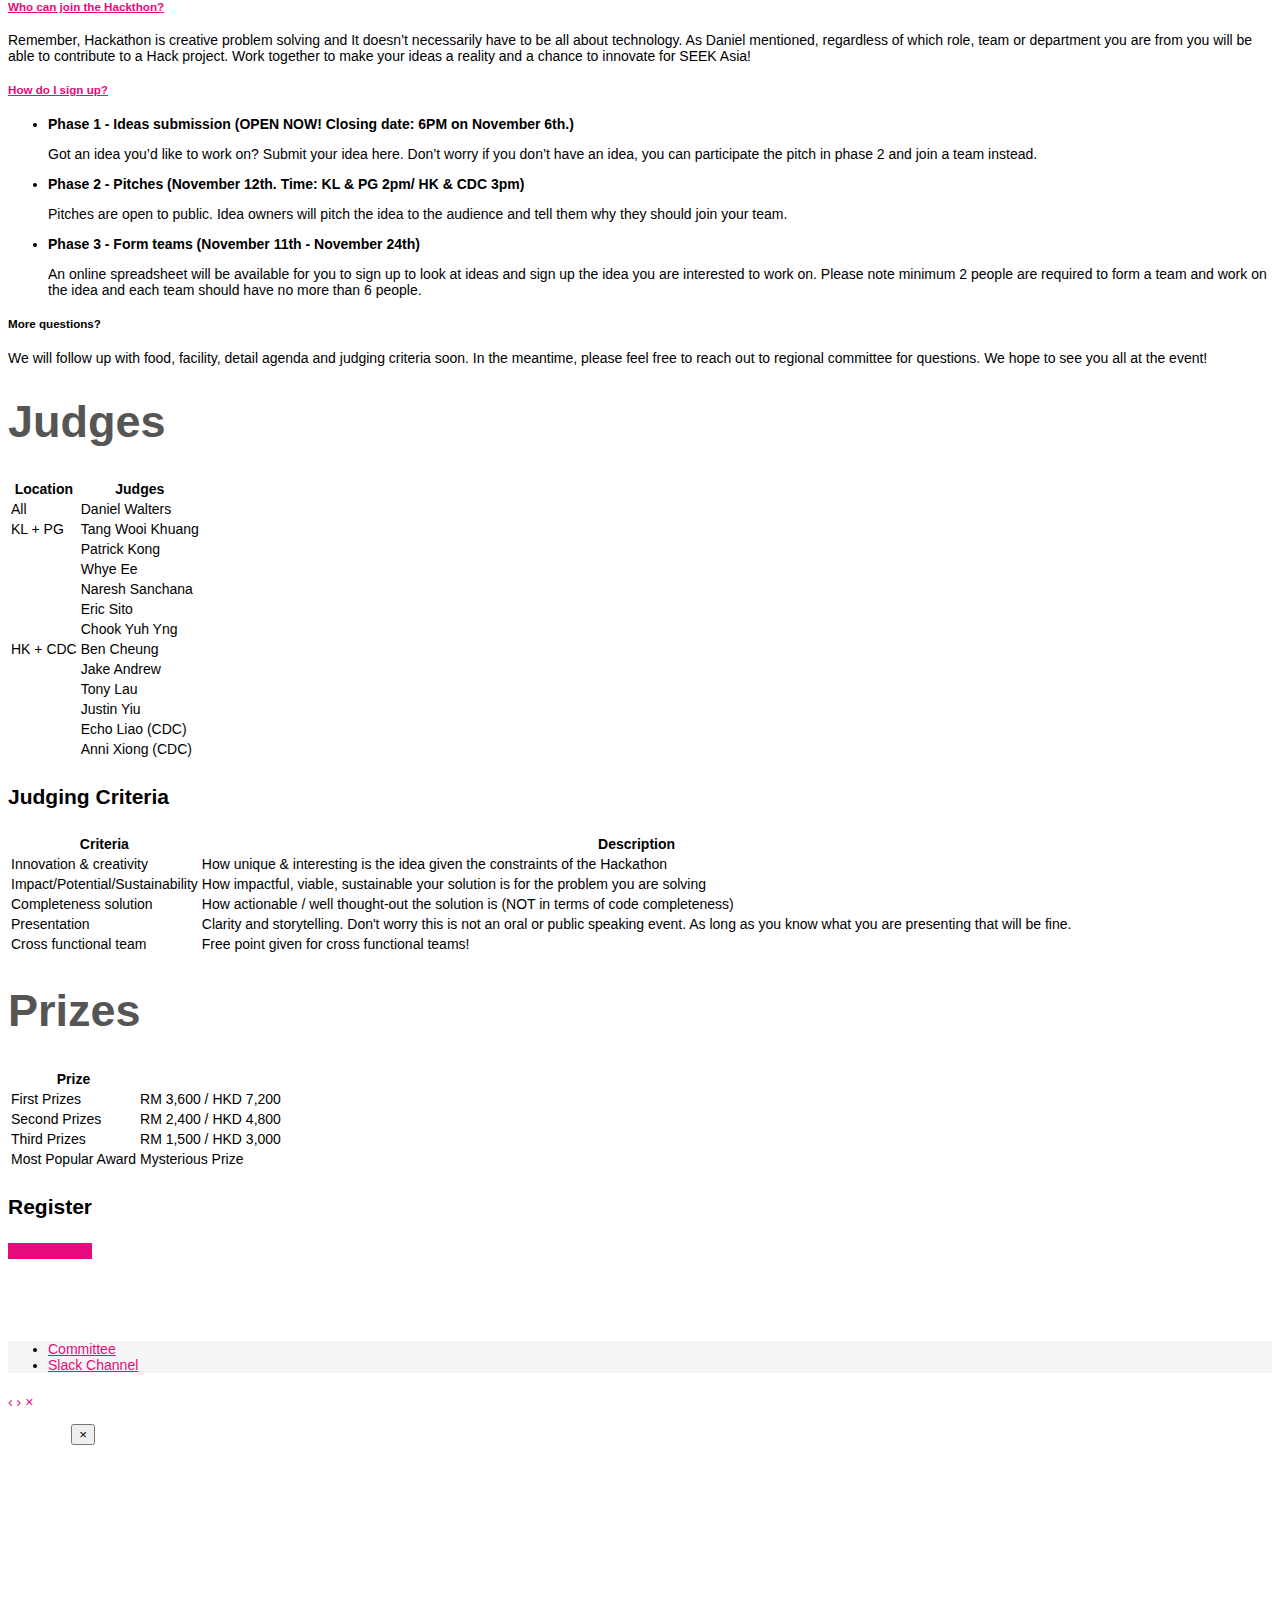
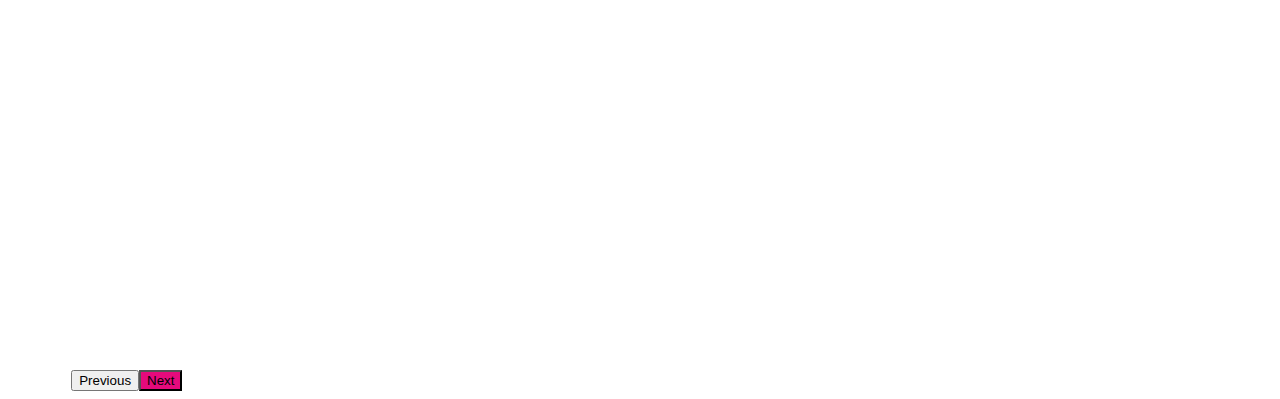
==== commit af60bbe0: "Add judging criteria description" ====
--- a/index.html
+++ b/index.html
@@ -1107,14 +1107,36 @@
 
 
         <h3>Judging Criteria</h3>
-        <ul class="list-bullet">
-          <li>Innovation & creativity</li>
-          <li>Impact/Potential/Sustainability</li>
-          <li>Completeness solution<br> Example - how actionable the solution it is</li>
-          <li>Presentation</li>
-          <li>Bonus points for cross dept team</li>
-          <li>Popular vote</li>
-        </ul>
+        <table class="table table-striped table-hover">
+          <thead>
+            <tr>
+              <th>Criteria</th>
+              <th>Description</th>
+            </tr>
+          </thead>
+          <tbody>
+            <tr>
+              <td>Innovation & creativity </td>
+              <td>How unique & interesting is the idea given the constraints of the Hackathon</td>
+            </tr>
+            <tr>
+              <td>Impact/Potential/Sustainability</td>
+              <td>How impactful, viable, sustainable your solution is for the problem you are solving</td>
+            </tr>
+            <tr>
+              <td>Completeness solution</td>
+              <td>How actionable / well thought-out the solution is (NOT in terms of code completeness)</td>
+            </tr>
+            <tr>
+              <td>Presentation</td>
+              <td>Clarity and storytelling. Don't worry this is not an oral or public speaking event. As long as you know what you are presenting that will be fine.</td>
+            </tr>
+            <tr>
+              <td>Cross functional team</td>
+              <td>Free point given for cross functional teams!</td>
+            </tr>
+          </tbody>
+        </table>
       </div>
         </div>
   </div>
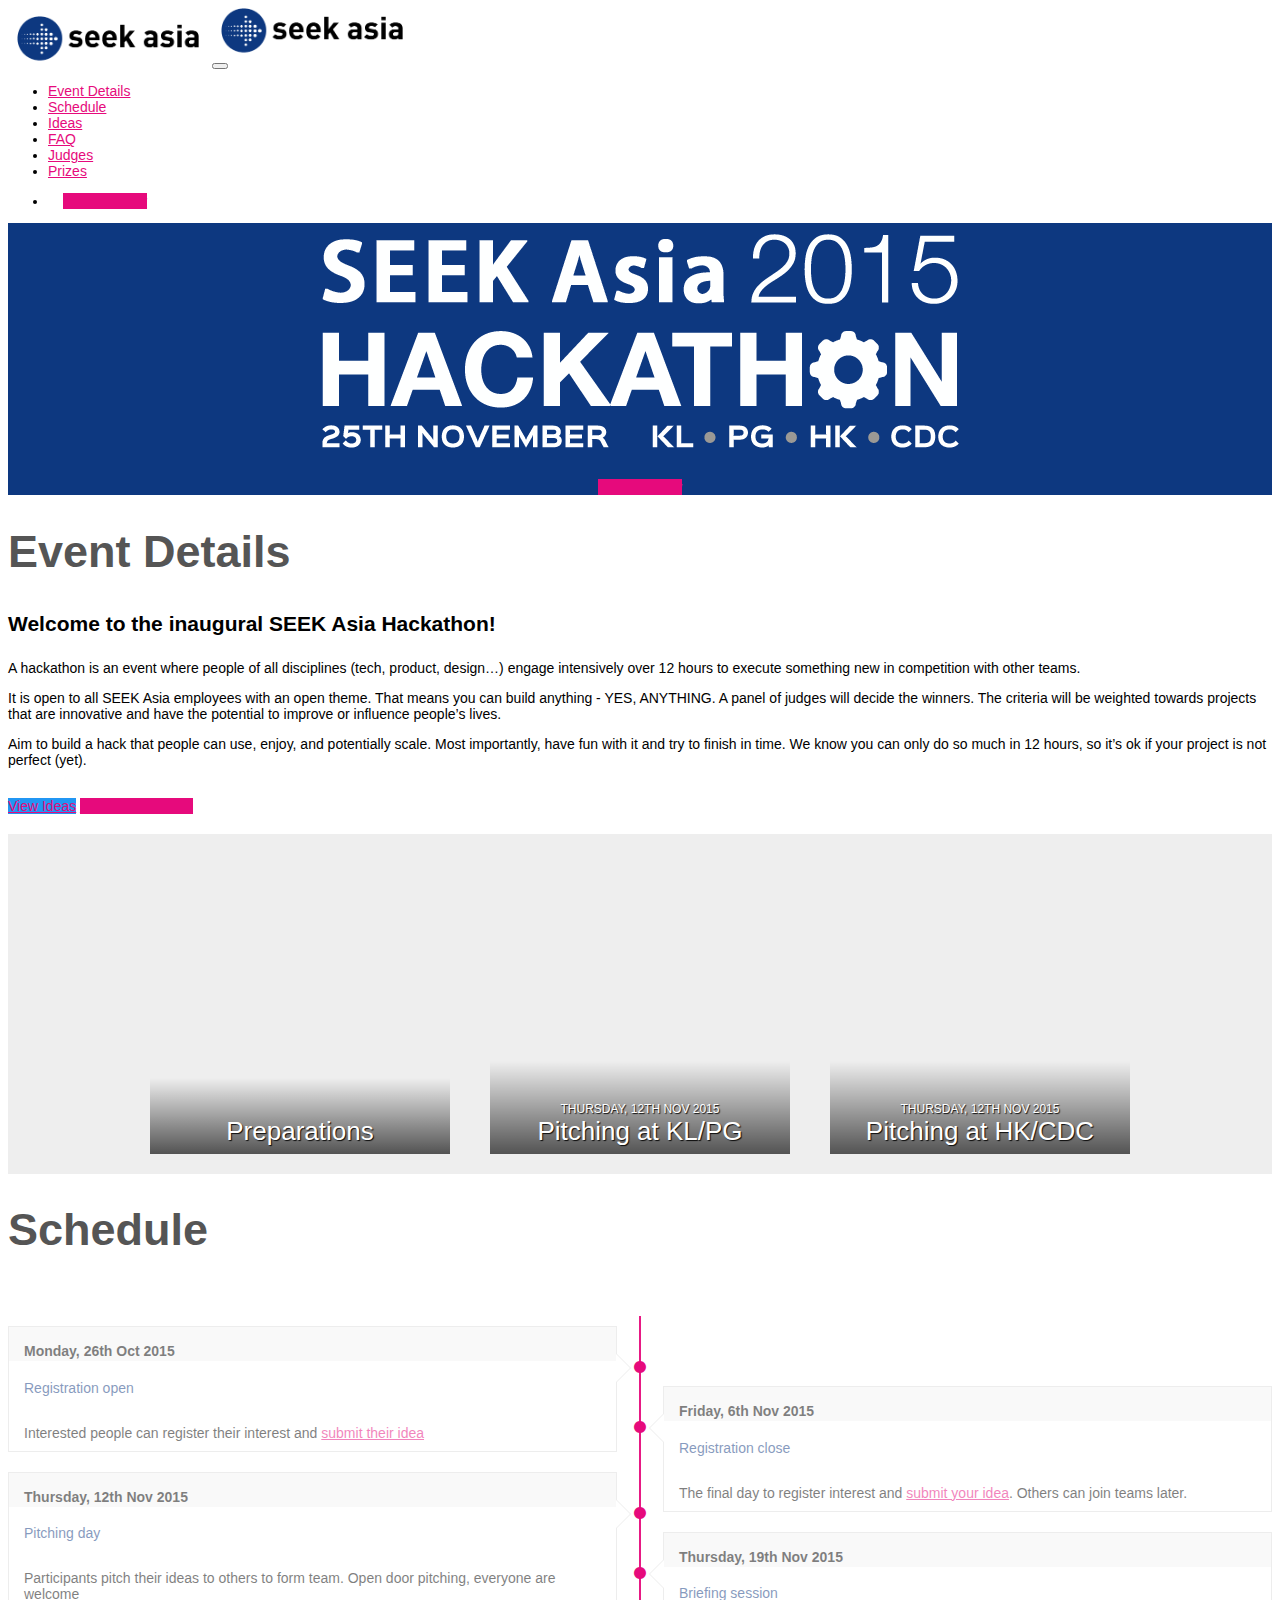
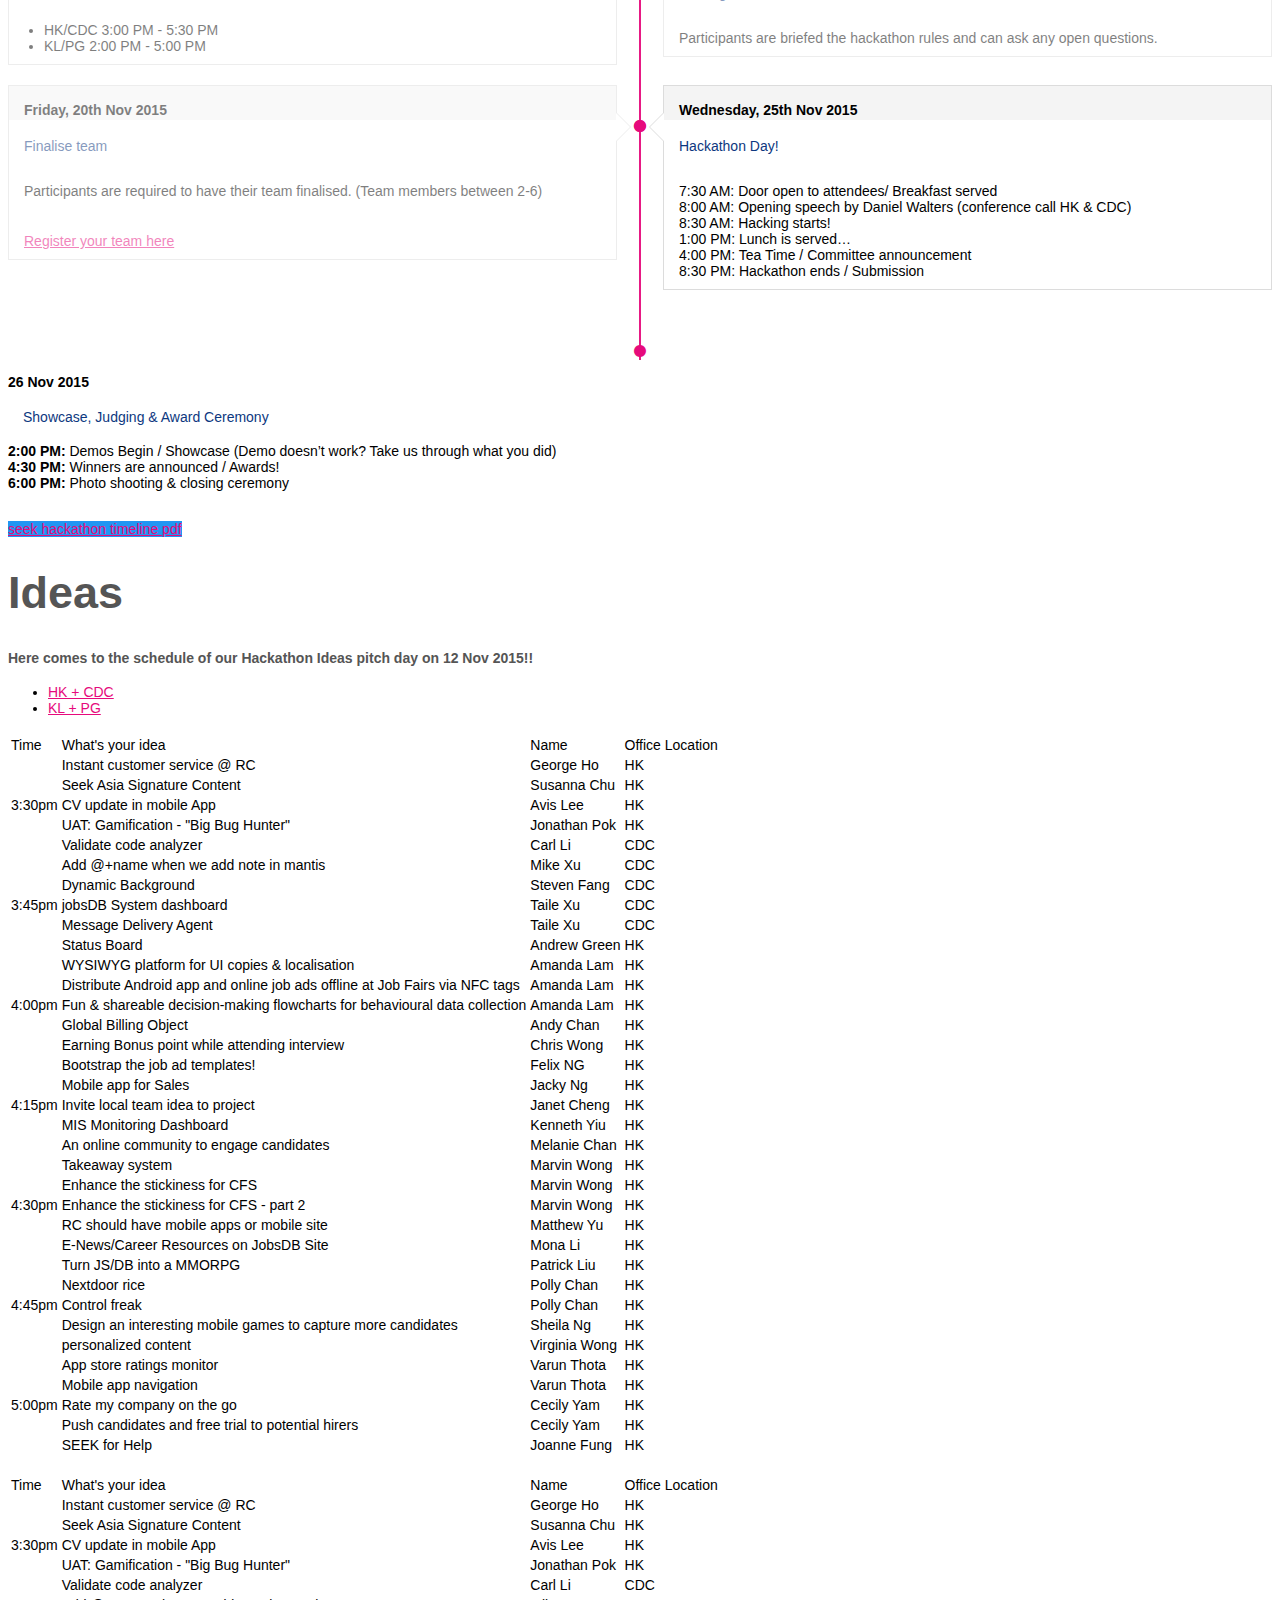
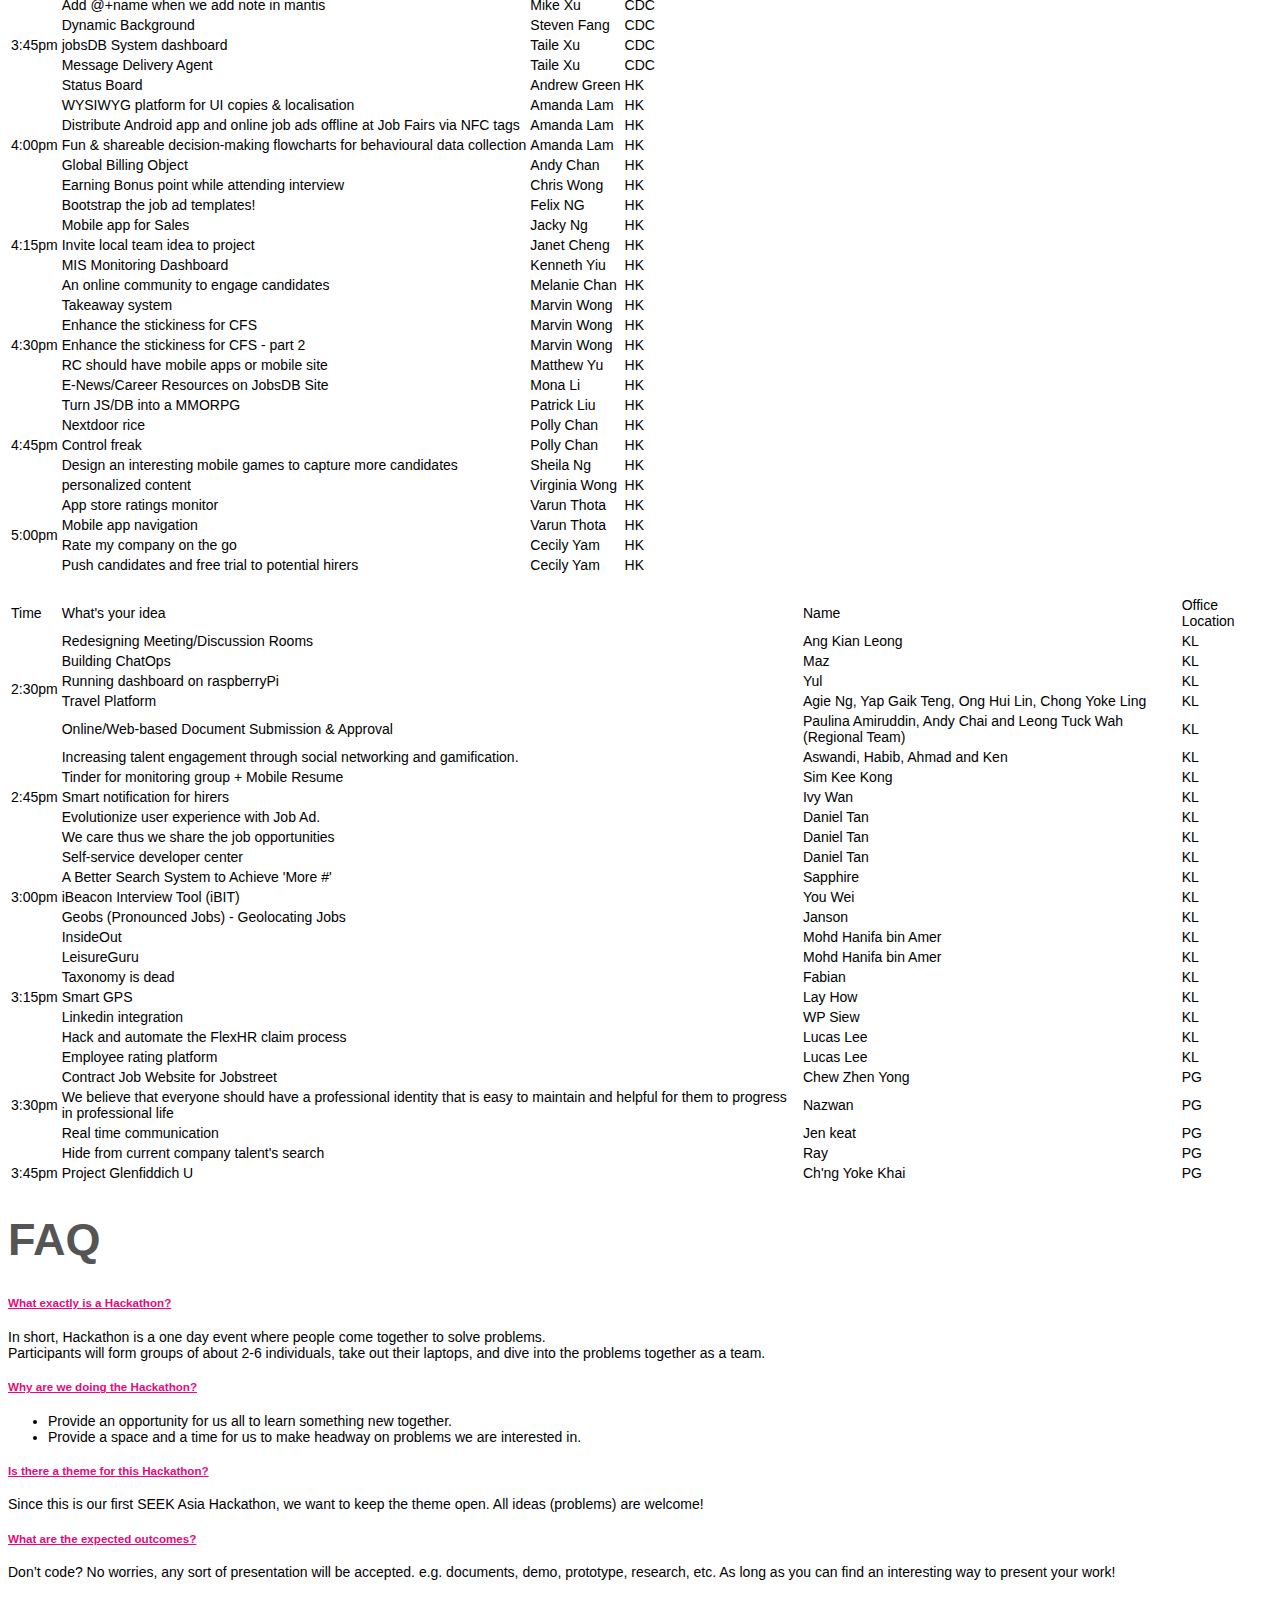
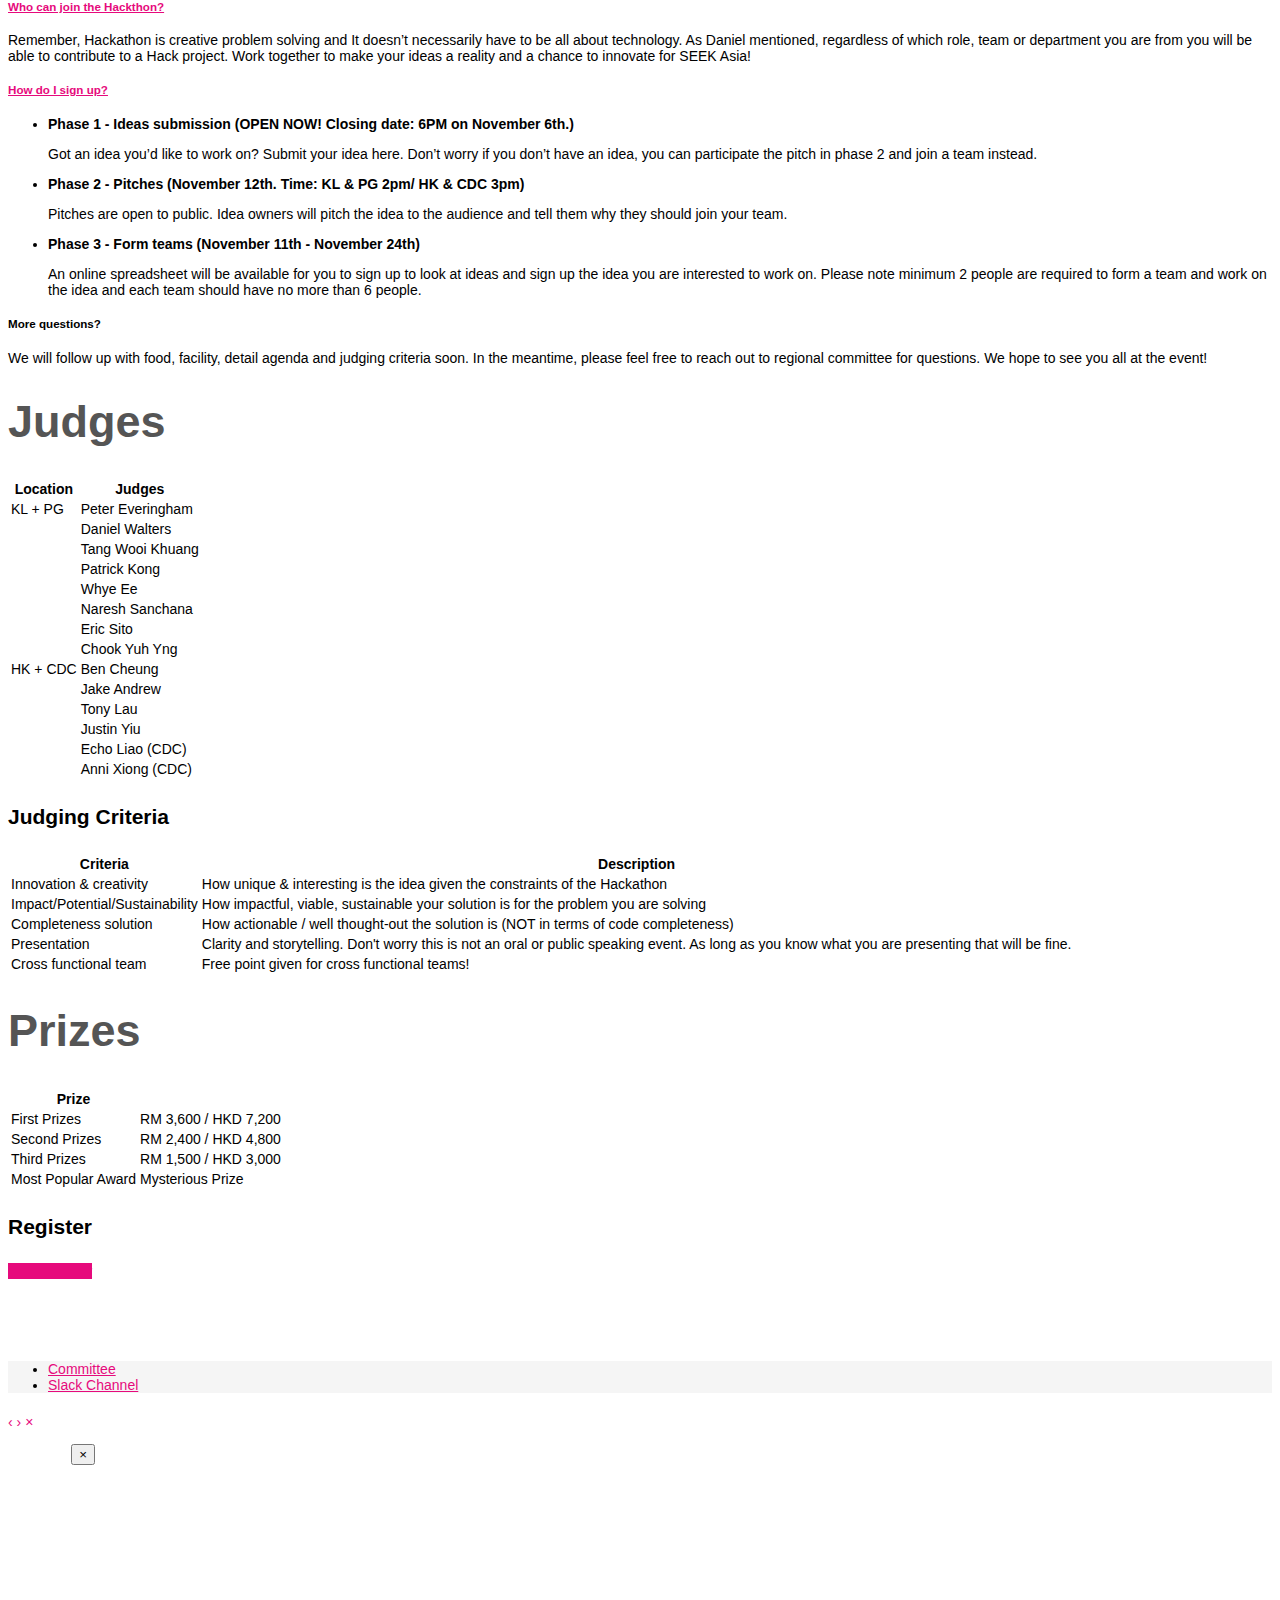
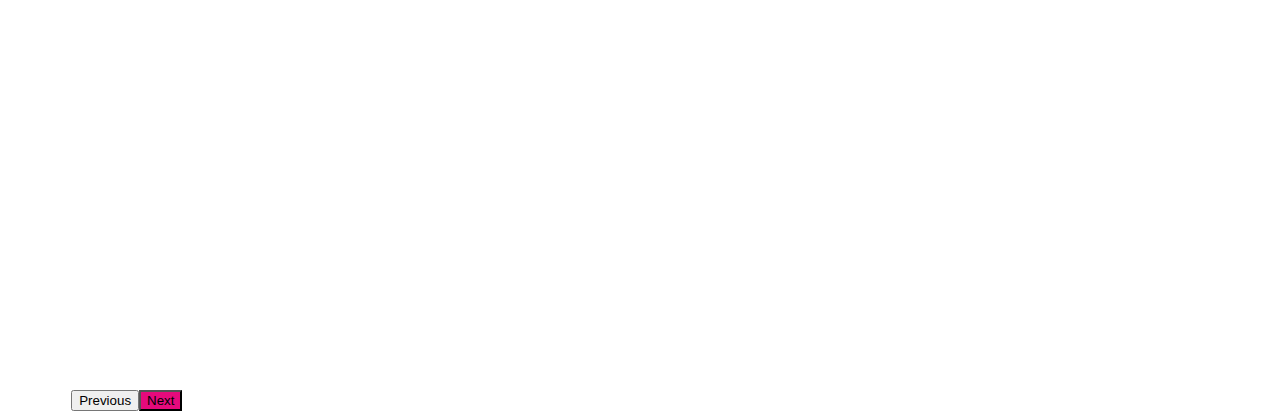
==== commit efd1f3c4: "Judges & time update" ====
--- a/index.html
+++ b/index.html
@@ -380,8 +380,8 @@
         <div class="timeline-heading"><h4>Showcase, Judging & Award Ceremony</h4></div>
 
       <strong>2:00 PM:</strong> Demos Begin / Showcase (Demo doesn’t work? Take us through what you did)<br/>
-              <strong>4:00 PM:</strong> Winners are announced / Awards!<br/>
-              <strong>5:00 PM:</strong> Photo shooting & closing ceremony<br/>
+              <strong>4:30 PM:</strong> Winners are announced / Awards!<br/>
+              <strong>6:00 PM:</strong> Photo shooting & closing ceremony<br/>
     </p>
     </div>
     <!-- Timeline End -->
@@ -1051,11 +1051,15 @@
           </thead>
           <tbody>
             <tr>
-              <td>All</td>
+              <td>KL + PG</td>
+              <td>Peter Everingham</td>
+            </tr>
+            <tr>
+              <td></td>
               <td>Daniel Walters</td>
             </tr>
             <tr>
-              <td>KL + PG</td>
+              <td></td>
               <td>Tang Wooi Khuang</td>
             </tr>
             <tr>
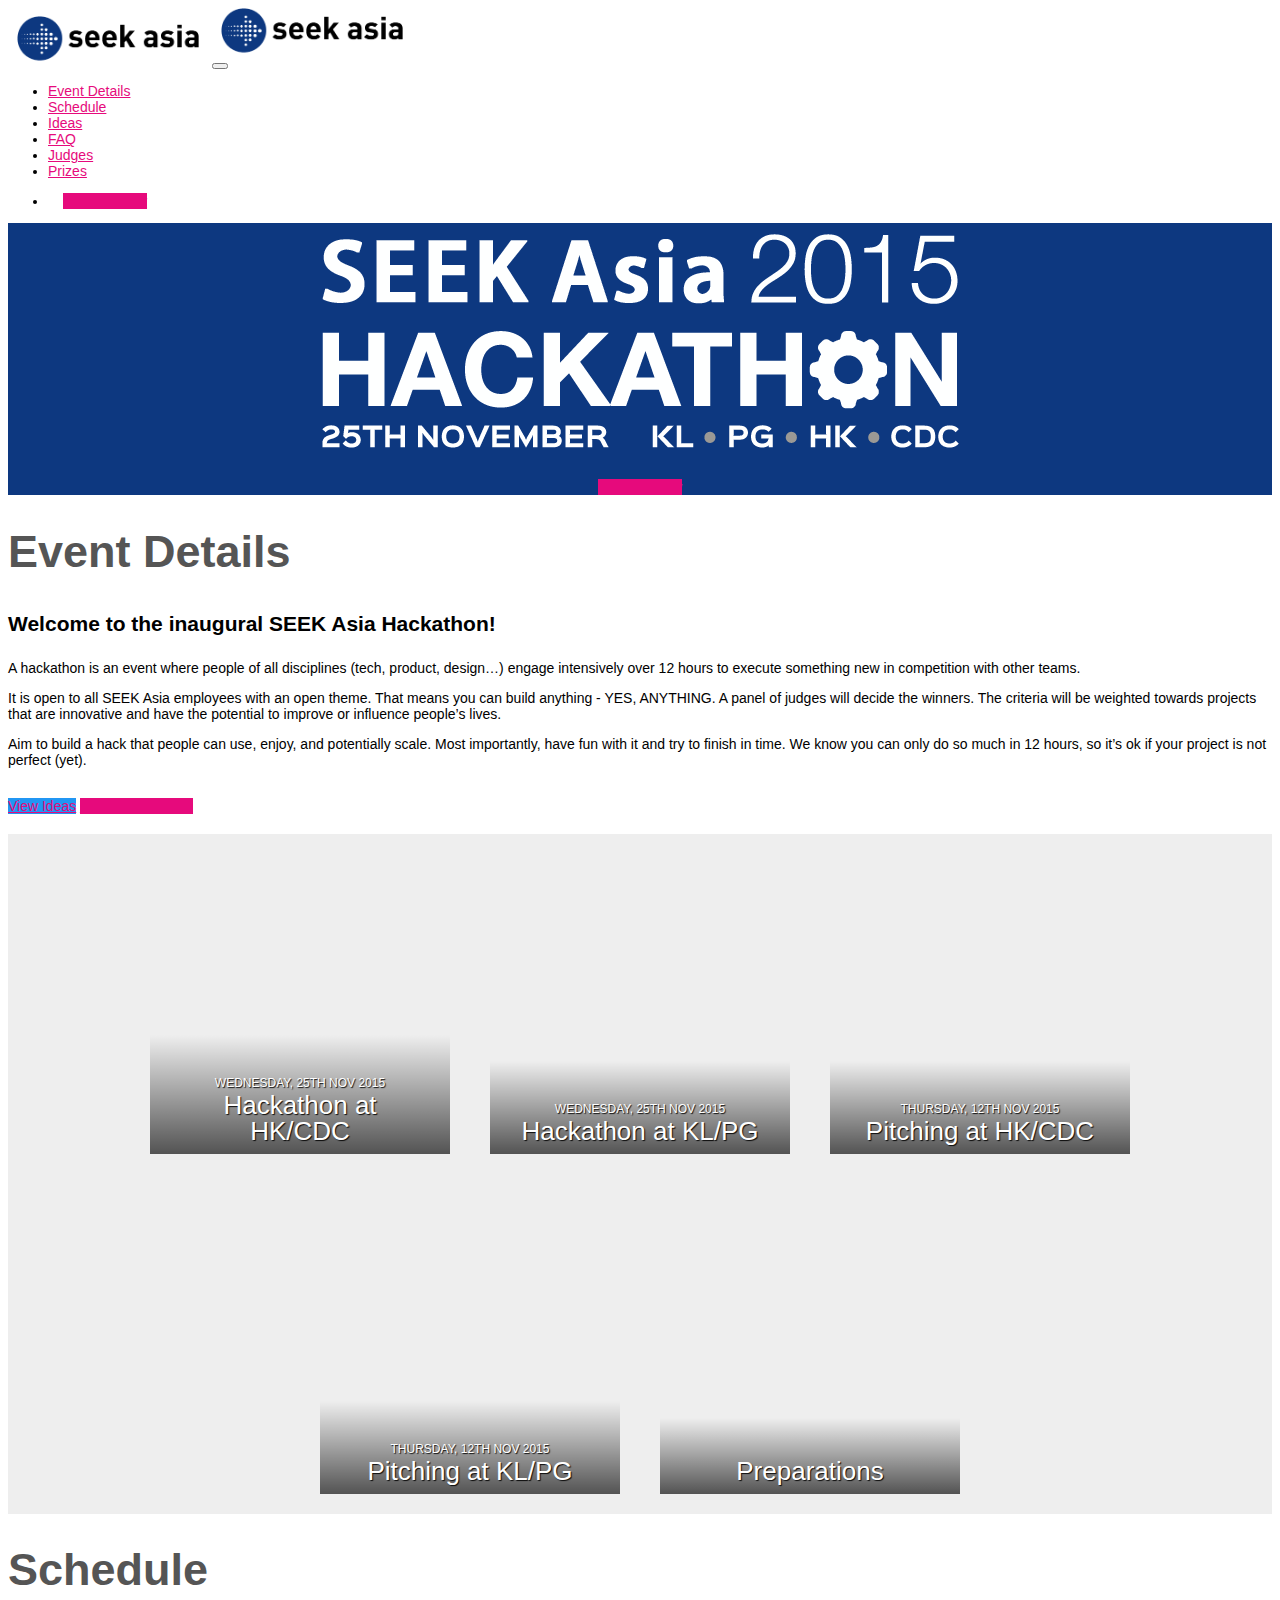
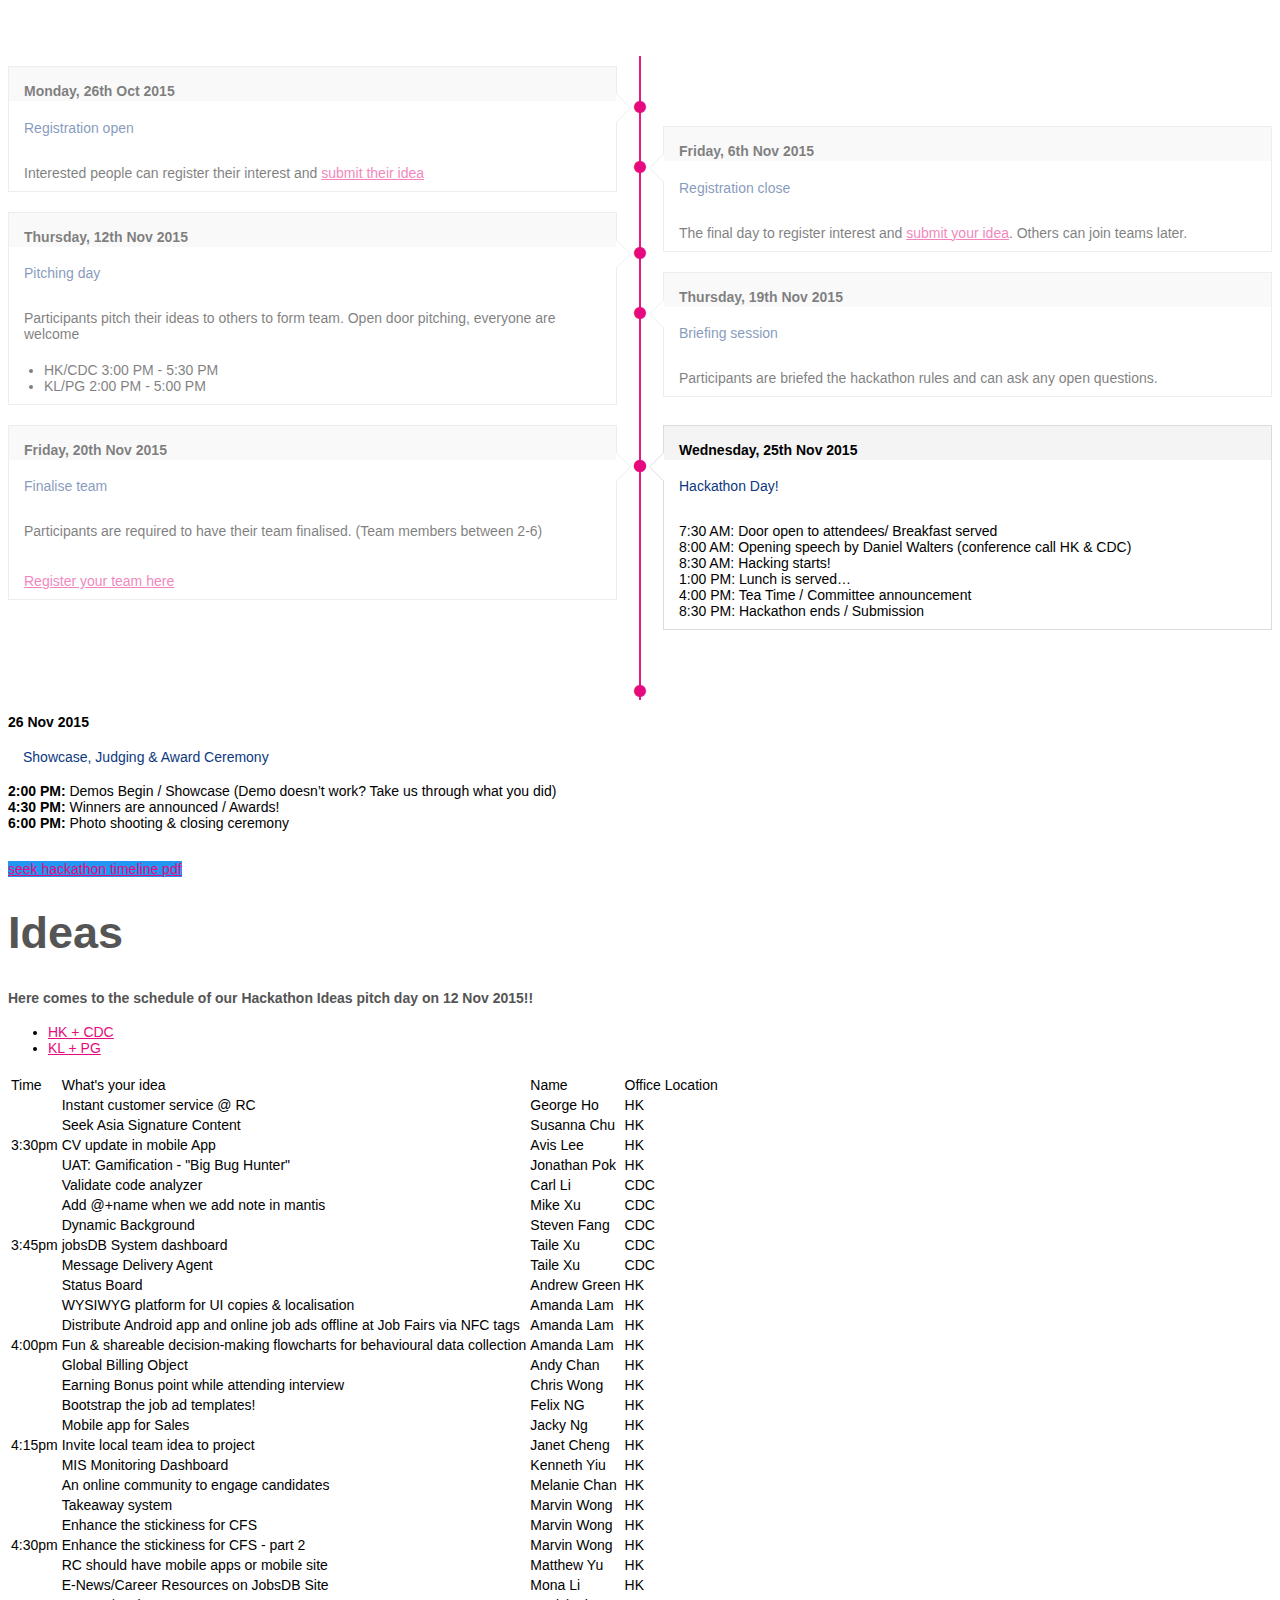
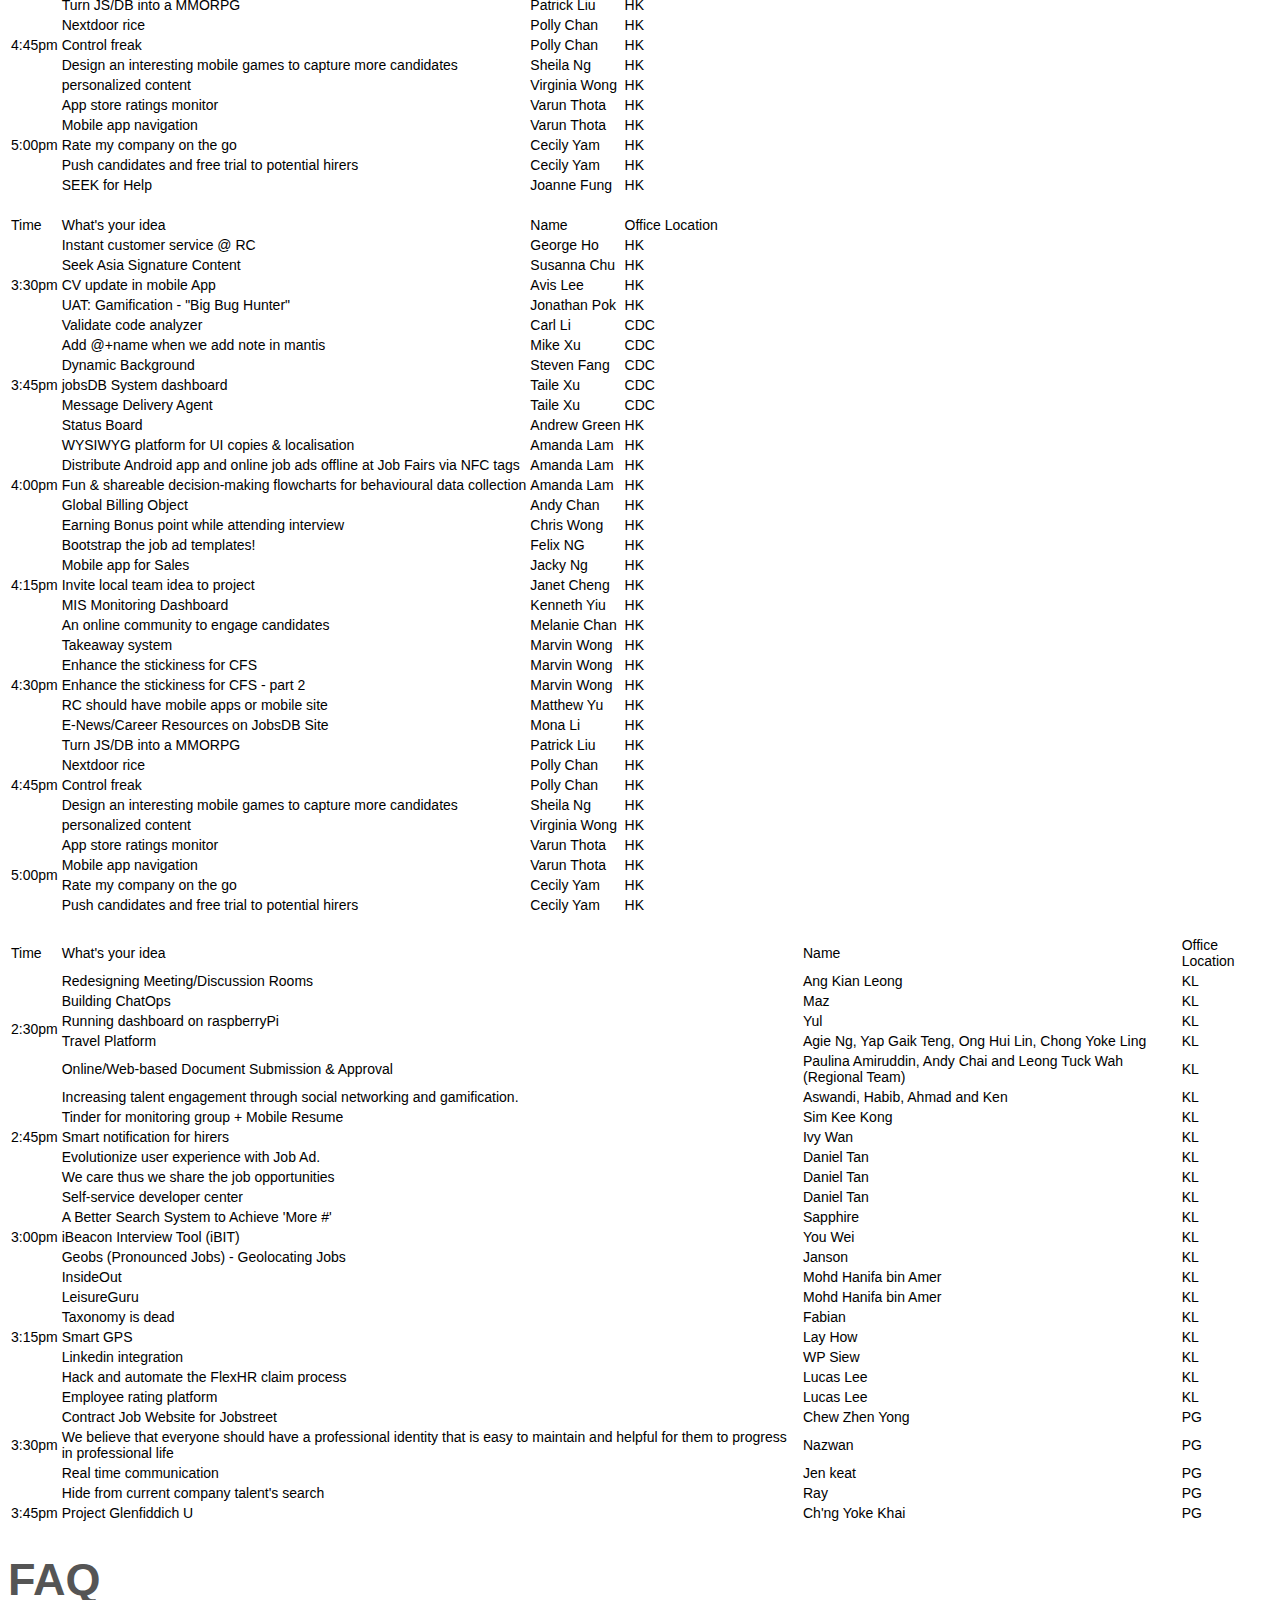
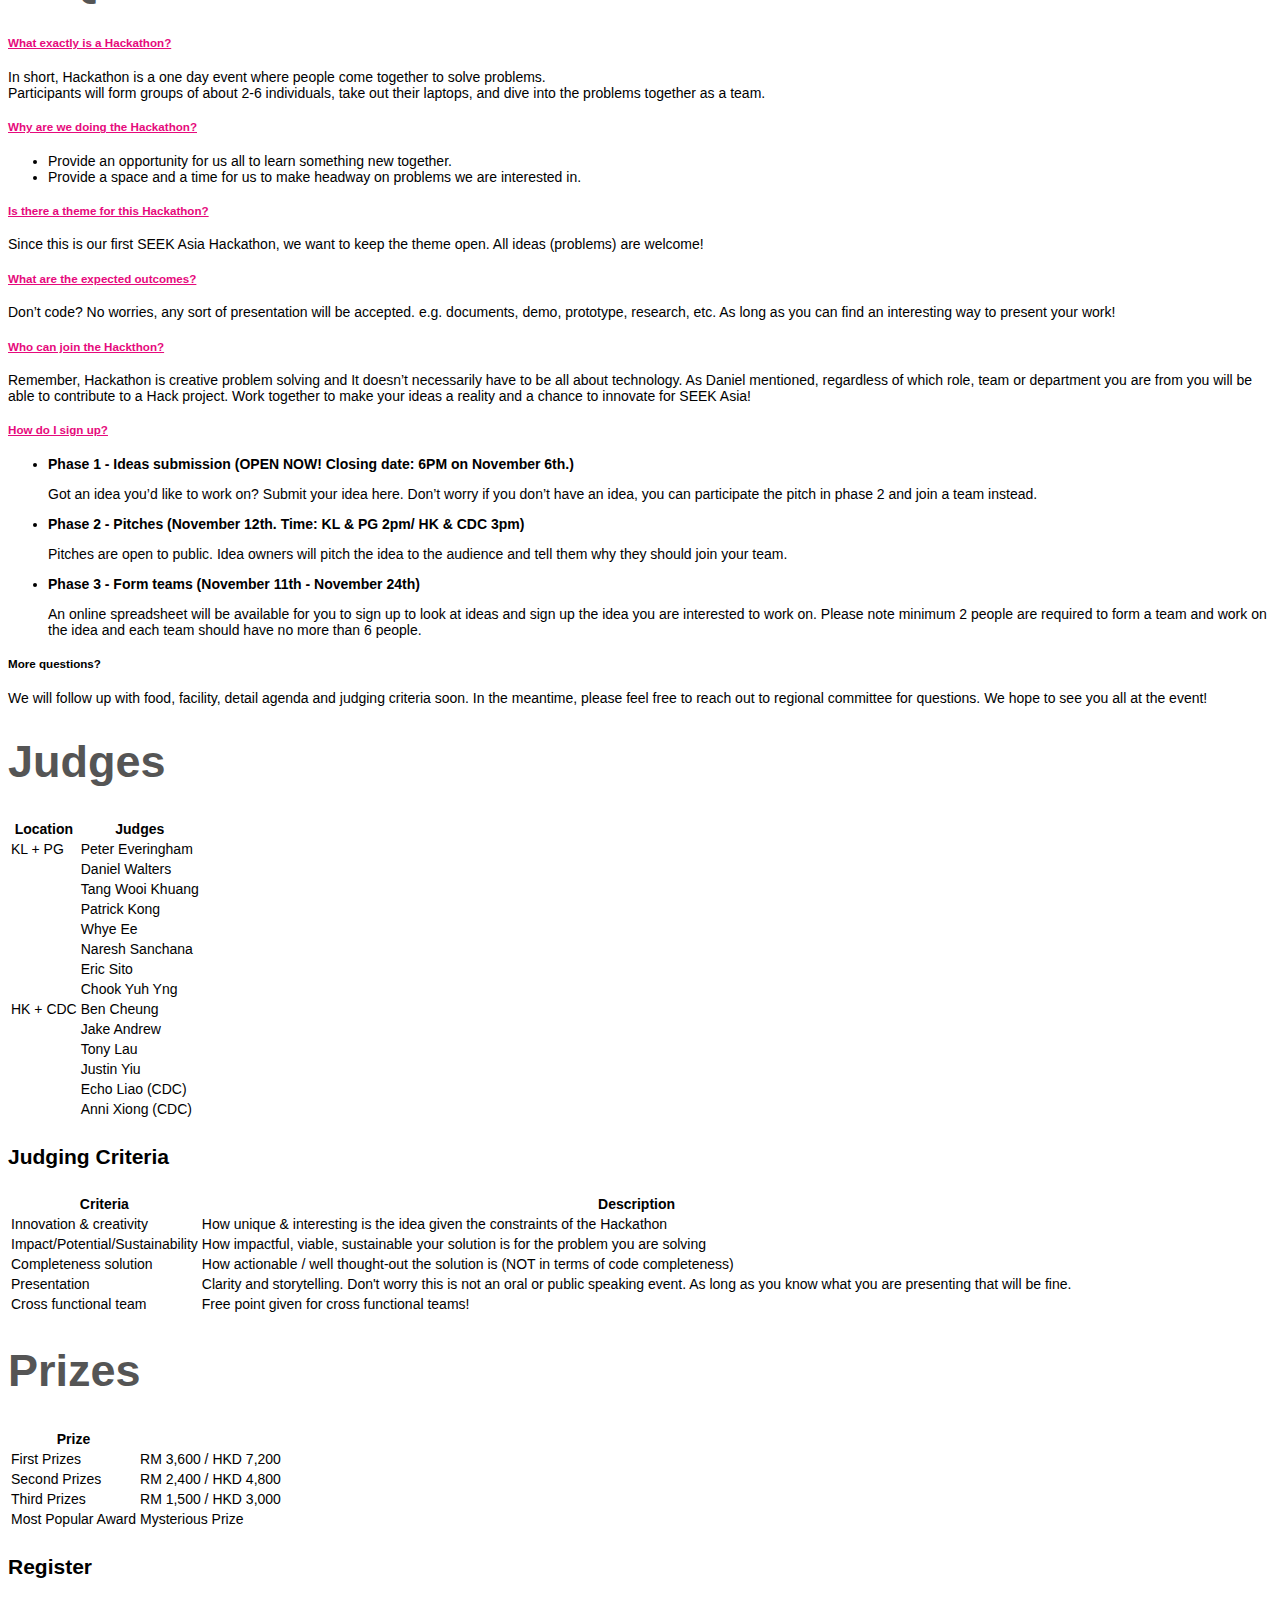
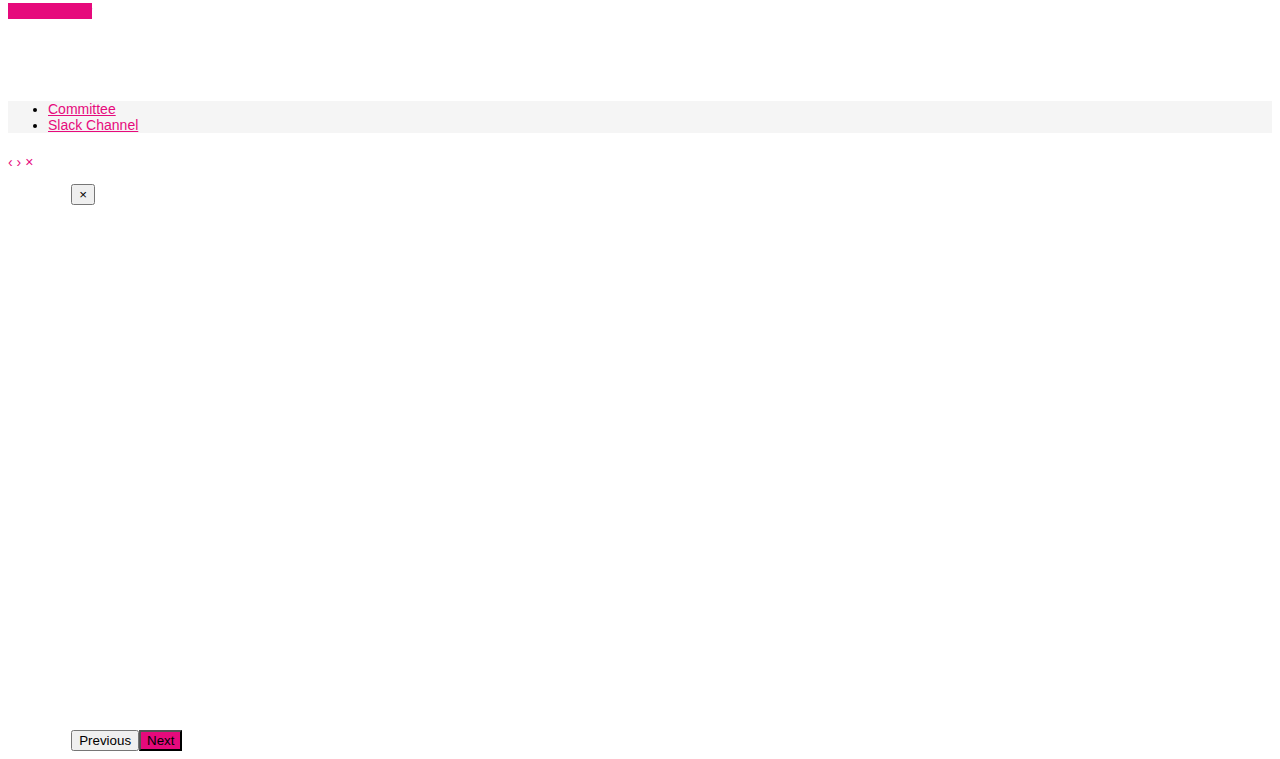
==== commit 17860965: "Updated gallery" ====
--- a/index.html
+++ b/index.html
@@ -213,12 +213,27 @@
       <div class="row">
         <div class="col-sm-12">
           <div class="gallery-stack">
-            <figure class="stack stack-peekaboo" id="preparations">
-              <img src="http://www.seekasia.com/hackathon2015/photo/preparation/IMG_3345_SQ.jpg" alt="">
-              <img src="http://www.seekasia.com/hackathon2015/photo/preparation/IMG_3358_SQ.jpg" alt="">
-              <img src="http://www.seekasia.com/hackathon2015/photo/preparation/IMG_3376_SQ.jpg" alt="">
-              <img src="http://www.seekasia.com/hackathon2015/photo/preparation/IMG_3339_SQ.jpg" alt="">
-              <figcaption>Preparations</figcaption>
+            <!-- Latest Photo (TOP to BOTTOM) -->
+            <figure class="stack stack-peekaboo" id="hackathon_hkcdc_gallery">
+              <img src="http://www.seekasia.com/hackathon2015/photo/hackathon-day-hkcdc/12-49-37_SQ.jpg" alt="">
+              <img src="http://www.seekasia.com/hackathon2015/photo/hackathon-day-hkcdc/08-21-55_SQ.jpg" alt="">
+              <img src="http://www.seekasia.com/hackathon2015/photo/hackathon-day-hkcdc/08-50-28_SQ.jpg" alt="">
+              <img src="http://www.seekasia.com/hackathon2015/photo/hackathon-day-hkcdc/08-17-22_SQ.jpg" alt="">
+              <figcaption><p>Wednesday, 25th Nov 2015</p>Hackathon at HK/CDC</figcaption>
+            </figure>
+            <figure class="stack stack-peekaboo" id="hackathon_klpg_gallery">
+              <img src="http://www.seekasia.com/hackathon2015/photo/hackathon-day-klpg/12-59-42_SQ.jpg" alt="">
+              <img src="http://www.seekasia.com/hackathon2015/photo/hackathon-day-klpg/09-06-14_SQ.jpg" alt="">
+              <img src="http://www.seekasia.com/hackathon2015/photo/hackathon-day-klpg/08-19-08_SQ.jpg" alt="">
+              <img src="http://www.seekasia.com/hackathon2015/photo/hackathon-day-klpg/08-33-19_SQ.jpg" alt="">
+              <figcaption><p>Wednesday, 25th Nov 2015</p>Hackathon at KL/PG</figcaption>
+            </figure>
+            <figure class="stack stack-peekaboo" id="pitching_hkcdc_gallery">
+              <img src="http://www.seekasia.com/hackathon2015/photo/pitching-hk-cdc/IMG_3452_SQ.jpg" alt="">
+              <img src="http://www.seekasia.com/hackathon2015/photo/pitching-hk-cdc/DSC_1523_SQ.jpg" alt="">
+              <img src="http://www.seekasia.com/hackathon2015/photo/pitching-hk-cdc/2015-11-12-%5B150928-50%5D---Daniel-Walters_SQ.jpg" alt="">
+              <img src="http://www.seekasia.com/hackathon2015/photo/pitching-hk-cdc/2015-11-12-%5B150800-00%5D_SQ.jpg" alt="">
+              <figcaption><p>Thursday, 12th Nov 2015</p>Pitching at HK/CDC</figcaption>
             </figure>
             <figure class="stack stack-peekaboo" id="pitching_klpg_gallery">
               <img src="http://www.seekasia.com/hackathon2015/photo/pitching-kl-pg/IMG_8522_SQ.jpg" alt="">
@@ -227,12 +242,12 @@
               <img src="http://www.seekasia.com/hackathon2015/photo/pitching-kl-pg/HackPG_20151112_144920_SQ.jpg" alt="">
               <figcaption><p>Thursday, 12th Nov 2015</p>Pitching at KL/PG</figcaption>
             </figure>
-            <figure class="stack stack-peekaboo" id="pitching_hkcdc_gallery">
-              <img src="http://www.seekasia.com/hackathon2015/photo/pitching-hk-cdc/IMG_3452_SQ.jpg" alt="">
-              <img src="http://www.seekasia.com/hackathon2015/photo/pitching-hk-cdc/DSC_1523_SQ.jpg" alt="">
-              <img src="http://www.seekasia.com/hackathon2015/photo/pitching-hk-cdc/2015-11-12-%5B150928-50%5D---Daniel-Walters_SQ.jpg" alt="">
-              <img src="http://www.seekasia.com/hackathon2015/photo/pitching-hk-cdc/2015-11-12-%5B150800-00%5D_SQ.jpg" alt="">
-              <figcaption><p>Thursday, 12th Nov 2015</p>Pitching at HK/CDC</figcaption>
+            <figure class="stack stack-peekaboo" id="preparations">
+              <img src="http://www.seekasia.com/hackathon2015/photo/preparation/IMG_3345_SQ.jpg" alt="">
+              <img src="http://www.seekasia.com/hackathon2015/photo/preparation/IMG_3358_SQ.jpg" alt="">
+              <img src="http://www.seekasia.com/hackathon2015/photo/preparation/IMG_3376_SQ.jpg" alt="">
+              <img src="http://www.seekasia.com/hackathon2015/photo/preparation/IMG_3339_SQ.jpg" alt="">
+              <figcaption>Preparations</figcaption>
             </figure>
           </div>
         </div>
@@ -1369,6 +1384,156 @@
         });
       });
 
+      // Hackathon at KL+PG
+      $('#hackathon_klpg_gallery').on('click', function(){
+        var gallery = blueimp.Gallery([
+'http://www.seekasia.com/hackathon2015/photo/hackathon-day-klpg/07-32-46.jpg',
+'http://www.seekasia.com/hackathon2015/photo/hackathon-day-klpg/07-34-39.jpg',
+'http://www.seekasia.com/hackathon2015/photo/hackathon-day-klpg/08-05-44.jpg',
+'http://www.seekasia.com/hackathon2015/photo/hackathon-day-klpg/08-08-19.jpg',
+'http://www.seekasia.com/hackathon2015/photo/hackathon-day-klpg/08-09-07.jpg',
+'http://www.seekasia.com/hackathon2015/photo/hackathon-day-klpg/08-10-54.jpg',
+'http://www.seekasia.com/hackathon2015/photo/hackathon-day-klpg/08-11-30.jpg',
+'http://www.seekasia.com/hackathon2015/photo/hackathon-day-klpg/08-11-42.jpg',
+'http://www.seekasia.com/hackathon2015/photo/hackathon-day-klpg/08-11-53.jpg',
+'http://www.seekasia.com/hackathon2015/photo/hackathon-day-klpg/08-12-17.jpg',
+'http://www.seekasia.com/hackathon2015/photo/hackathon-day-klpg/08-17-53.jpg',
+'http://www.seekasia.com/hackathon2015/photo/hackathon-day-klpg/08-19-08.jpg',
+'http://www.seekasia.com/hackathon2015/photo/hackathon-day-klpg/08-20-13.jpg',
+'http://www.seekasia.com/hackathon2015/photo/hackathon-day-klpg/08-20-30.jpg',
+'http://www.seekasia.com/hackathon2015/photo/hackathon-day-klpg/08-21-00.jpg',
+'http://www.seekasia.com/hackathon2015/photo/hackathon-day-klpg/08-21-26.jpg',
+'http://www.seekasia.com/hackathon2015/photo/hackathon-day-klpg/08-24-18.jpg',
+'http://www.seekasia.com/hackathon2015/photo/hackathon-day-klpg/08-31-52.jpg',
+'http://www.seekasia.com/hackathon2015/photo/hackathon-day-klpg/08-33-19.jpg',
+'http://www.seekasia.com/hackathon2015/photo/hackathon-day-klpg/08-33-27.jpg',
+'http://www.seekasia.com/hackathon2015/photo/hackathon-day-klpg/08-34-48.jpg',
+'http://www.seekasia.com/hackathon2015/photo/hackathon-day-klpg/08-37-15.jpg',
+'http://www.seekasia.com/hackathon2015/photo/hackathon-day-klpg/08-38-19.jpg',
+'http://www.seekasia.com/hackathon2015/photo/hackathon-day-klpg/08-40-05.jpg',
+'http://www.seekasia.com/hackathon2015/photo/hackathon-day-klpg/08-41-15.jpg',
+'http://www.seekasia.com/hackathon2015/photo/hackathon-day-klpg/08-42-45.jpg',
+'http://www.seekasia.com/hackathon2015/photo/hackathon-day-klpg/08-54-01.jpg',
+'http://www.seekasia.com/hackathon2015/photo/hackathon-day-klpg/08-55-31.jpg',
+'http://www.seekasia.com/hackathon2015/photo/hackathon-day-klpg/08-56-41.jpg',
+'http://www.seekasia.com/hackathon2015/photo/hackathon-day-klpg/08-57-20.jpg',
+'http://www.seekasia.com/hackathon2015/photo/hackathon-day-klpg/08-58-15.jpg',
+'http://www.seekasia.com/hackathon2015/photo/hackathon-day-klpg/09-05-41.jpg',
+'http://www.seekasia.com/hackathon2015/photo/hackathon-day-klpg/09-06-02.jpg',
+'http://www.seekasia.com/hackathon2015/photo/hackathon-day-klpg/09-06-14.jpg',
+'http://www.seekasia.com/hackathon2015/photo/hackathon-day-klpg/09-44-05.jpg',
+'http://www.seekasia.com/hackathon2015/photo/hackathon-day-klpg/09-55-16.jpg',
+'http://www.seekasia.com/hackathon2015/photo/hackathon-day-klpg/12-11-57.jpg',
+'http://www.seekasia.com/hackathon2015/photo/hackathon-day-klpg/12-12-16.jpg',
+'http://www.seekasia.com/hackathon2015/photo/hackathon-day-klpg/12-12-50.jpg',
+'http://www.seekasia.com/hackathon2015/photo/hackathon-day-klpg/12-13-25.jpg',
+'http://www.seekasia.com/hackathon2015/photo/hackathon-day-klpg/12-15-52.jpg',
+'http://www.seekasia.com/hackathon2015/photo/hackathon-day-klpg/12-18-38.jpg',
+'http://www.seekasia.com/hackathon2015/photo/hackathon-day-klpg/12-55-44.jpg',
+'http://www.seekasia.com/hackathon2015/photo/hackathon-day-klpg/12-59-24.jpg',
+'http://www.seekasia.com/hackathon2015/photo/hackathon-day-klpg/12-59-31.jpg',
+'http://www.seekasia.com/hackathon2015/photo/hackathon-day-klpg/12-59-36.jpg',
+'http://www.seekasia.com/hackathon2015/photo/hackathon-day-klpg/12-59-42.jpg',
+'http://www.seekasia.com/hackathon2015/photo/hackathon-day-klpg/13-03-41.jpg',
+'http://www.seekasia.com/hackathon2015/photo/hackathon-day-klpg/13-46-48.jpg',
+'http://www.seekasia.com/hackathon2015/photo/hackathon-day-klpg/13-47-00.jpg',
+'http://www.seekasia.com/hackathon2015/photo/hackathon-day-klpg/13-47-08.jpg',
+'http://www.seekasia.com/hackathon2015/photo/hackathon-day-klpg/14-10-55.jpg',
+'http://www.seekasia.com/hackathon2015/photo/hackathon-day-klpg/14-12-46.jpg',
+'http://www.seekasia.com/hackathon2015/photo/hackathon-day-klpg/14-15-03.jpg',
+'http://www.seekasia.com/hackathon2015/photo/hackathon-day-klpg/14-19-22.jpg',
+'http://www.seekasia.com/hackathon2015/photo/hackathon-day-klpg/14-19-48.jpg',
+'http://www.seekasia.com/hackathon2015/photo/hackathon-day-klpg/14-20-19.jpg',
+'http://www.seekasia.com/hackathon2015/photo/hackathon-day-klpg/15-06-47.jpg',
+'http://www.seekasia.com/hackathon2015/photo/hackathon-day-klpg/15-06-57.jpg',
+'http://www.seekasia.com/hackathon2015/photo/hackathon-day-klpg/15-07-30.jpg',
+'http://www.seekasia.com/hackathon2015/photo/hackathon-day-klpg/15-08-14.jpg',
+'http://www.seekasia.com/hackathon2015/photo/hackathon-day-klpg/15-26-46.jpg',
+'http://www.seekasia.com/hackathon2015/photo/hackathon-day-klpg/16-24-18.jpg',
+'http://www.seekasia.com/hackathon2015/photo/hackathon-day-klpg/16-46-09.jpg',
+'http://www.seekasia.com/hackathon2015/photo/hackathon-day-klpg/16-48-23.jpg',
+'http://www.seekasia.com/hackathon2015/photo/hackathon-day-klpg/17-34-36.jpg',
+'http://www.seekasia.com/hackathon2015/photo/hackathon-day-klpg/17-34-59.jpg',
+'http://www.seekasia.com/hackathon2015/photo/hackathon-day-klpg/17-35-07.jpg',
+'http://www.seekasia.com/hackathon2015/photo/hackathon-day-klpg/17-36-53.jpg',
+'http://www.seekasia.com/hackathon2015/photo/hackathon-day-klpg/17-37-36.jpg',
+'http://www.seekasia.com/hackathon2015/photo/hackathon-day-klpg/17-38-06.jpg',
+'http://www.seekasia.com/hackathon2015/photo/hackathon-day-klpg/17-38-30.jpg',
+'http://www.seekasia.com/hackathon2015/photo/hackathon-day-klpg/17-38-51.jpg',
+'http://www.seekasia.com/hackathon2015/photo/hackathon-day-klpg/17-39-34.jpg',
+'http://www.seekasia.com/hackathon2015/photo/hackathon-day-klpg/17-39-54.jpg',
+'http://www.seekasia.com/hackathon2015/photo/hackathon-day-klpg/17-40-25.jpg',
+'http://www.seekasia.com/hackathon2015/photo/hackathon-day-klpg/17-40-47.jpg',
+'http://www.seekasia.com/hackathon2015/photo/hackathon-day-klpg/17-41-12.jpg',
+'http://www.seekasia.com/hackathon2015/photo/hackathon-day-klpg/17-41-33.jpg',
+'http://www.seekasia.com/hackathon2015/photo/hackathon-day-klpg/17-41-59.jpg',
+'http://www.seekasia.com/hackathon2015/photo/hackathon-day-klpg/17-42-18.jpg',
+'http://www.seekasia.com/hackathon2015/photo/hackathon-day-klpg/17-42-37.jpg',
+'http://www.seekasia.com/hackathon2015/photo/hackathon-day-klpg/17-42-59.jpg',
+'http://www.seekasia.com/hackathon2015/photo/hackathon-day-klpg/17-43-19.jpg',
+'http://www.seekasia.com/hackathon2015/photo/hackathon-day-klpg/17-44-33.jpg',
+'http://www.seekasia.com/hackathon2015/photo/hackathon-day-klpg/17-45-25.jpg'
+        ], {
+          useBootstrapModal: false,
+          thumbnailIndicators: false
+        });
+      });
+
+      // Hackathon at HK+CDC
+      $('#hackathon_hkcdc_gallery').on('click', function(){
+        var gallery = blueimp.Gallery([
+'http://www.seekasia.com/hackathon2015/photo/hackathon-day-hkcdc/07-41-11.jpg',
+'http://www.seekasia.com/hackathon2015/photo/hackathon-day-hkcdc/07-44-08.jpg',
+'http://www.seekasia.com/hackathon2015/photo/hackathon-day-hkcdc/07-49-16.jpg',
+'http://www.seekasia.com/hackathon2015/photo/hackathon-day-hkcdc/07-49-19.jpg',
+'http://www.seekasia.com/hackathon2015/photo/hackathon-day-hkcdc/08-04-52.jpg',
+'http://www.seekasia.com/hackathon2015/photo/hackathon-day-hkcdc/08-06-09.jpg',
+'http://www.seekasia.com/hackathon2015/photo/hackathon-day-hkcdc/08-06-35.jpg',
+'http://www.seekasia.com/hackathon2015/photo/hackathon-day-hkcdc/08-06-56.jpg',
+'http://www.seekasia.com/hackathon2015/photo/hackathon-day-hkcdc/08-07-24.jpg',
+'http://www.seekasia.com/hackathon2015/photo/hackathon-day-hkcdc/08-15-37.jpg',
+'http://www.seekasia.com/hackathon2015/photo/hackathon-day-hkcdc/08-17-22.jpg',
+'http://www.seekasia.com/hackathon2015/photo/hackathon-day-hkcdc/08-17-39.jpg',
+'http://www.seekasia.com/hackathon2015/photo/hackathon-day-hkcdc/08-18-21.jpg',
+'http://www.seekasia.com/hackathon2015/photo/hackathon-day-hkcdc/08-18-28.jpg',
+'http://www.seekasia.com/hackathon2015/photo/hackathon-day-hkcdc/08-21-05.jpg',
+'http://www.seekasia.com/hackathon2015/photo/hackathon-day-hkcdc/08-21-37.jpg',
+'http://www.seekasia.com/hackathon2015/photo/hackathon-day-hkcdc/08-21-55.jpg',
+'http://www.seekasia.com/hackathon2015/photo/hackathon-day-hkcdc/08-27-55.jpg',
+'http://www.seekasia.com/hackathon2015/photo/hackathon-day-hkcdc/08-34-41.jpg',
+'http://www.seekasia.com/hackathon2015/photo/hackathon-day-hkcdc/08-35-05.jpg',
+'http://www.seekasia.com/hackathon2015/photo/hackathon-day-hkcdc/08-37-34.jpg',
+'http://www.seekasia.com/hackathon2015/photo/hackathon-day-hkcdc/08-50-02.jpg',
+'http://www.seekasia.com/hackathon2015/photo/hackathon-day-hkcdc/08-50-28.jpg',
+'http://www.seekasia.com/hackathon2015/photo/hackathon-day-hkcdc/08-50-38.jpg',
+'http://www.seekasia.com/hackathon2015/photo/hackathon-day-hkcdc/08-52-17.jpg',
+'http://www.seekasia.com/hackathon2015/photo/hackathon-day-hkcdc/08-57-44.jpg',
+'http://www.seekasia.com/hackathon2015/photo/hackathon-day-hkcdc/12-25-08.jpg',
+'http://www.seekasia.com/hackathon2015/photo/hackathon-day-hkcdc/12-25-40.jpg',
+'http://www.seekasia.com/hackathon2015/photo/hackathon-day-hkcdc/12-30-31.jpg',
+'http://www.seekasia.com/hackathon2015/photo/hackathon-day-hkcdc/12-30-38.jpg',
+'http://www.seekasia.com/hackathon2015/photo/hackathon-day-hkcdc/12-33-01.jpg',
+'http://www.seekasia.com/hackathon2015/photo/hackathon-day-hkcdc/12-49-37.jpg',
+'http://www.seekasia.com/hackathon2015/photo/hackathon-day-hkcdc/12-49-48.jpg',
+'http://www.seekasia.com/hackathon2015/photo/hackathon-day-hkcdc/14-13-53.jpg',
+'http://www.seekasia.com/hackathon2015/photo/hackathon-day-hkcdc/14-14-39.jpg',
+'http://www.seekasia.com/hackathon2015/photo/hackathon-day-hkcdc/14-17-28.jpg',
+'http://www.seekasia.com/hackathon2015/photo/hackathon-day-hkcdc/14-18-13.jpg',
+'http://www.seekasia.com/hackathon2015/photo/hackathon-day-hkcdc/14-18-28.jpg',
+'http://www.seekasia.com/hackathon2015/photo/hackathon-day-hkcdc/14-18-52.jpg',
+'http://www.seekasia.com/hackathon2015/photo/hackathon-day-hkcdc/14-24-31.jpg',
+'http://www.seekasia.com/hackathon2015/photo/hackathon-day-hkcdc/14-25-39.jpg',
+'http://www.seekasia.com/hackathon2015/photo/hackathon-day-hkcdc/14-29-19.jpg',
+'http://www.seekasia.com/hackathon2015/photo/hackathon-day-hkcdc/16-31-21.jpg',
+'http://www.seekasia.com/hackathon2015/photo/hackathon-day-hkcdc/16-31-48.jpg',
+'http://www.seekasia.com/hackathon2015/photo/hackathon-day-hkcdc/16-32-07.jpg',
+'http://www.seekasia.com/hackathon2015/photo/hackathon-day-hkcdc/18-04-20.jpg'
+        ], {
+          useBootstrapModal: false,
+          thumbnailIndicators: false
+        });
+      });
+
 </script>
 </body>
 </html>
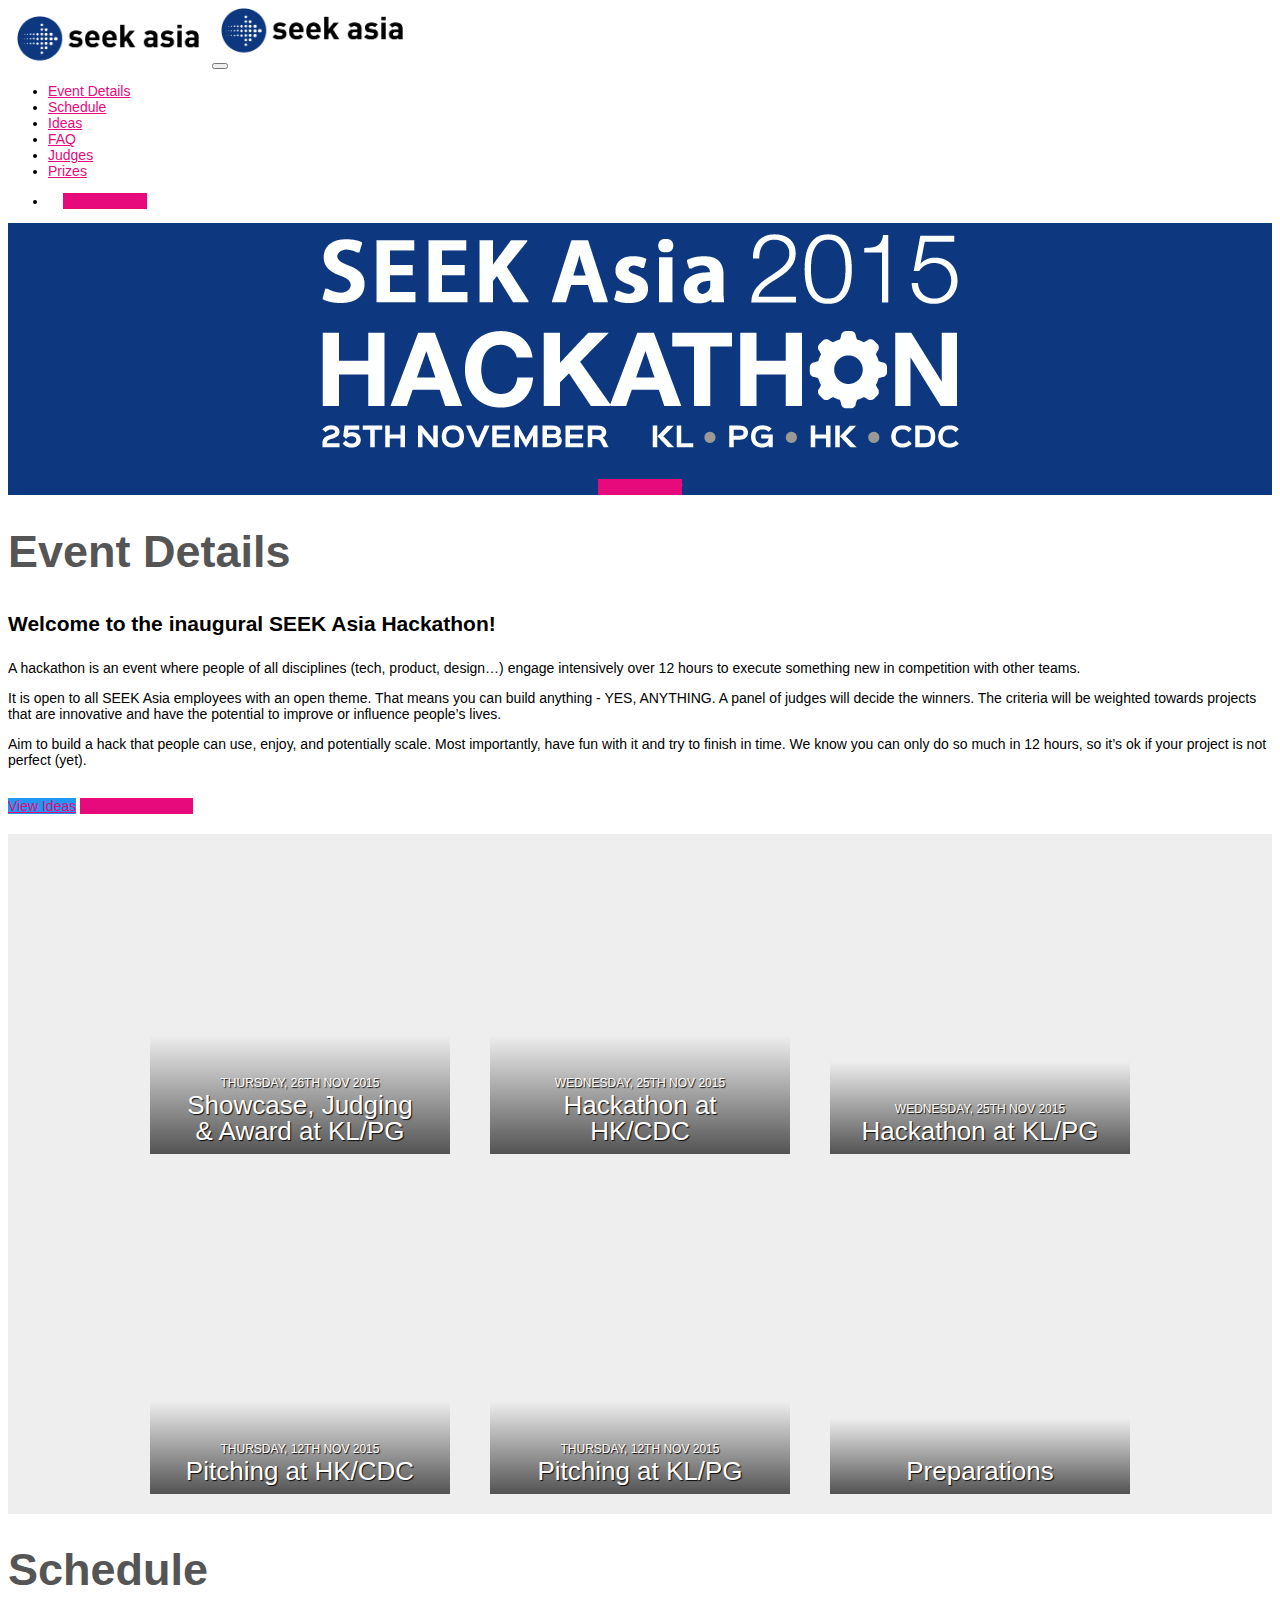
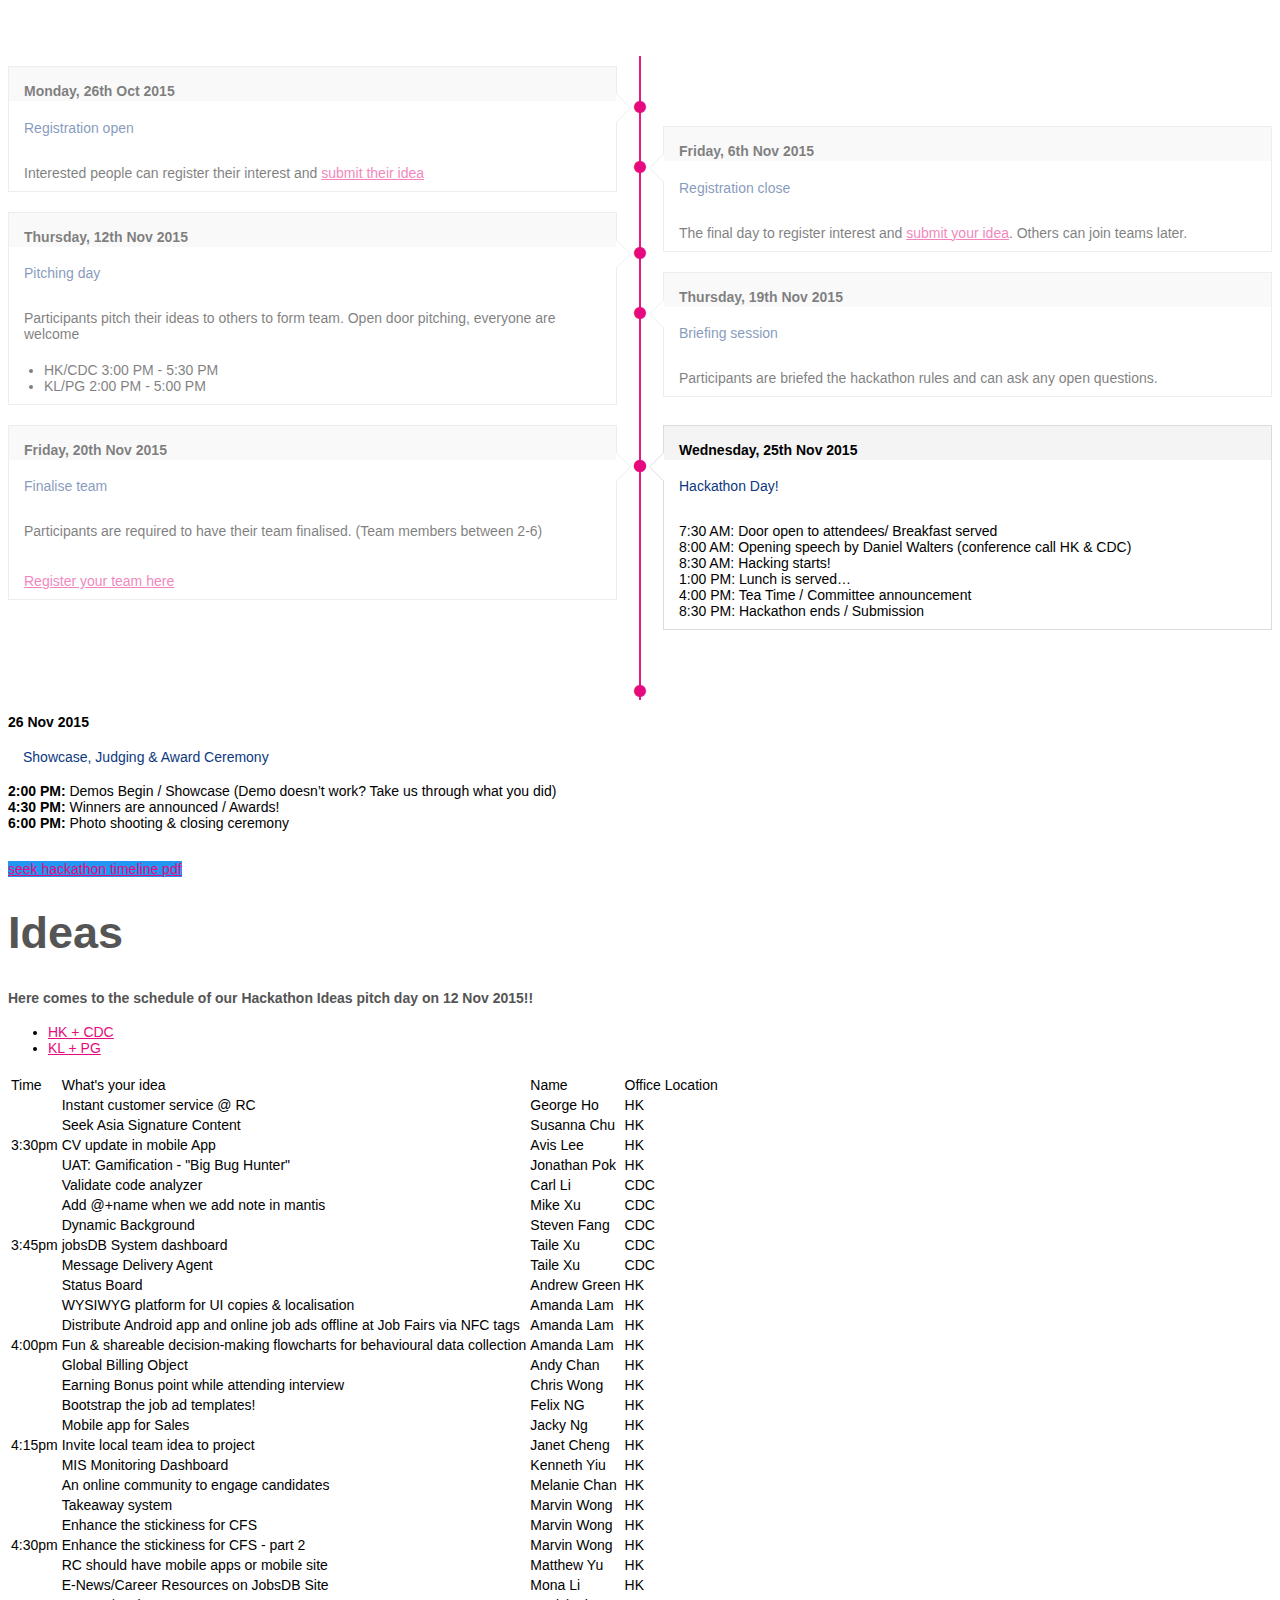
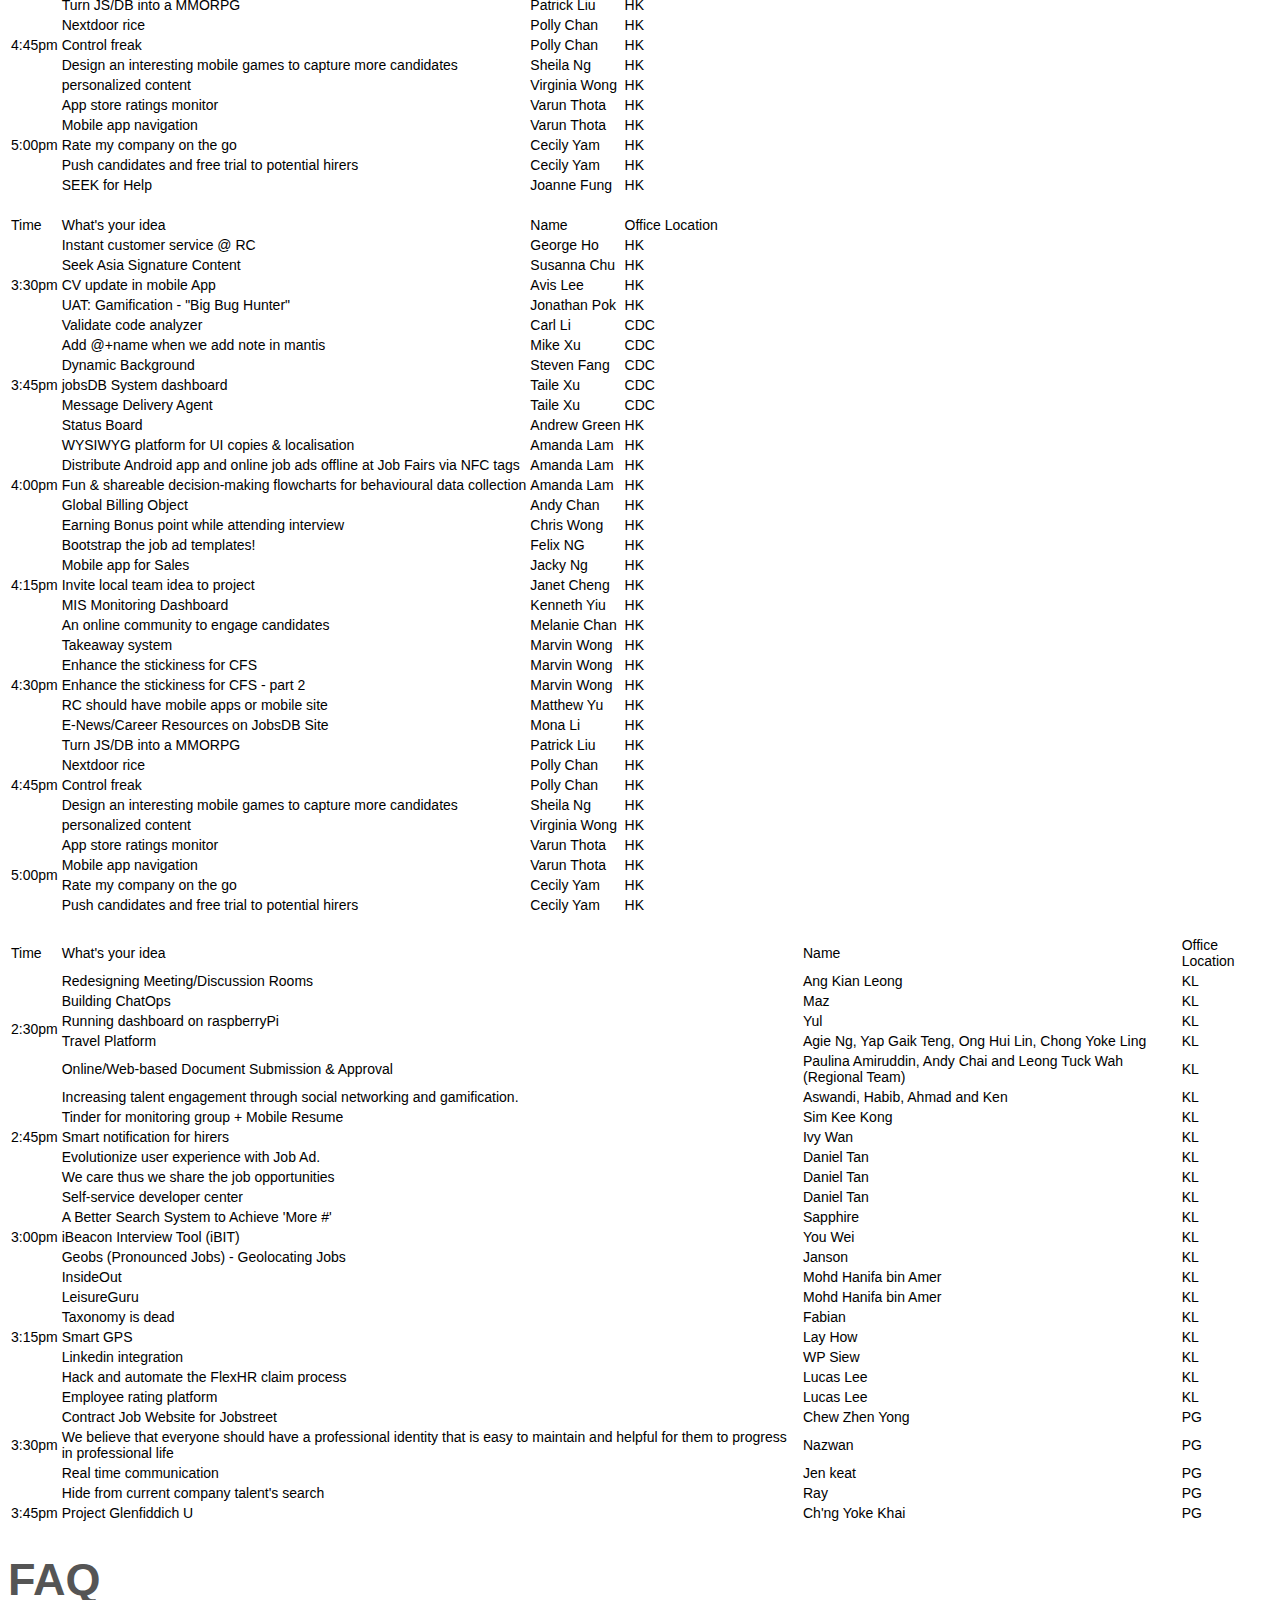
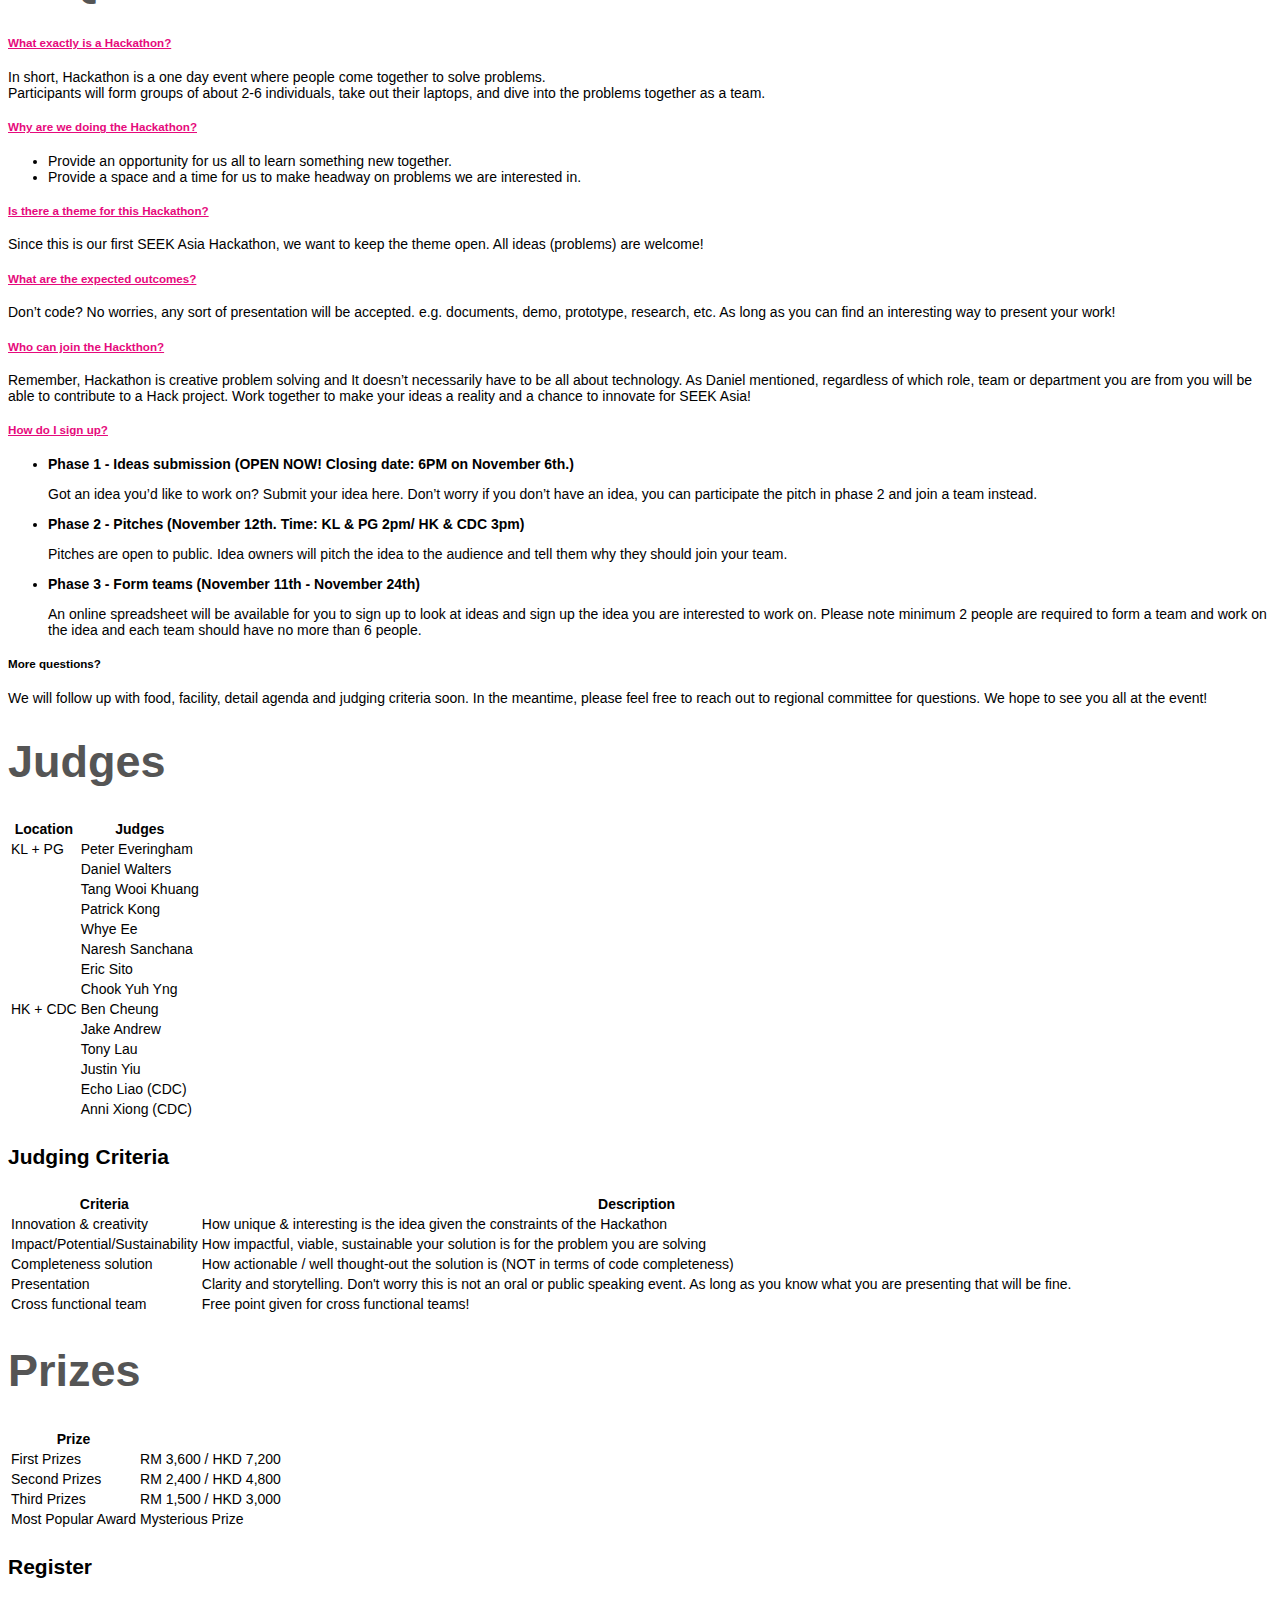
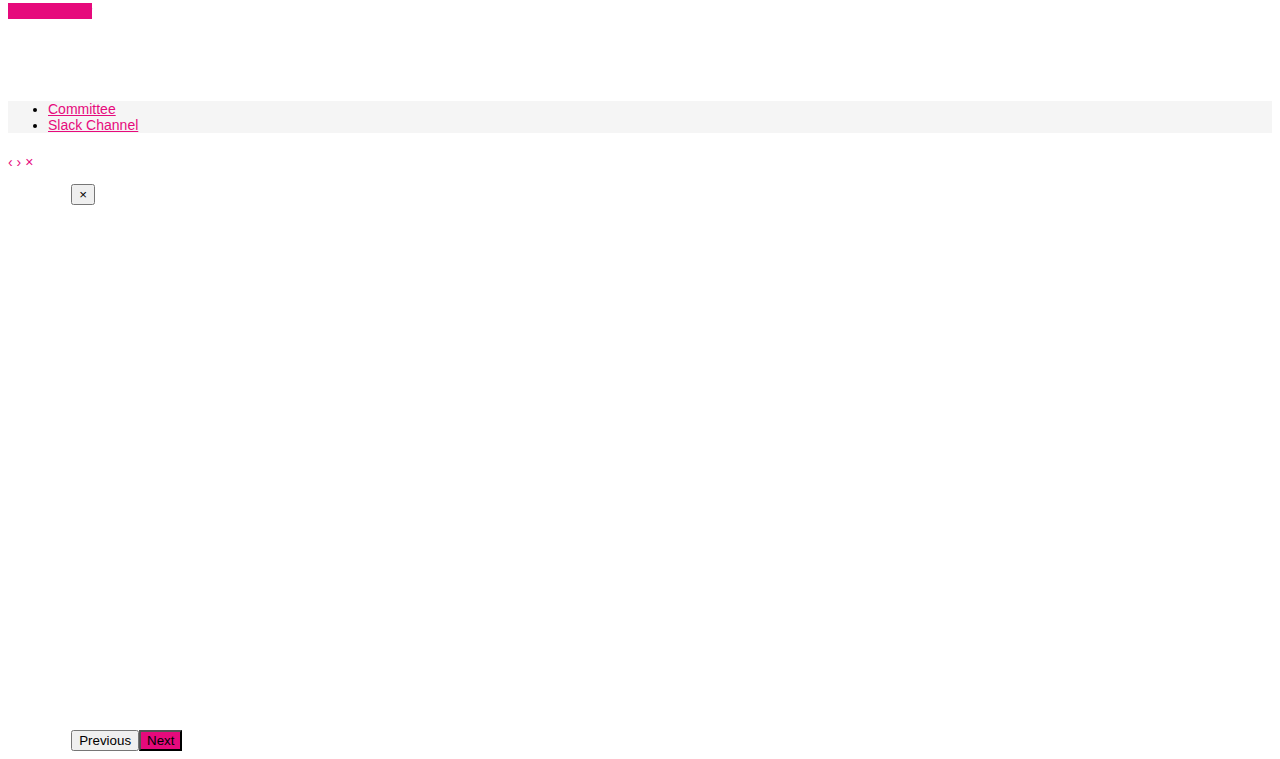
==== commit 1892061e: "Updated gallery" ====
--- a/index.html
+++ b/index.html
@@ -214,6 +214,13 @@
         <div class="col-sm-12">
           <div class="gallery-stack">
             <!-- Latest Photo (TOP to BOTTOM) -->
+            <figure class="stack stack-peekaboo" id="award_klpg_gallery">
+              <img src="http://www.seekasia.com/hackathon2015/photo/award-day-klpg/17-47-48_SQ.jpg" alt="">
+              <img src="http://www.seekasia.com/hackathon2015/photo/award-day-klpg/14-04-48_SQ.jpg" alt="">
+              <img src="http://www.seekasia.com/hackathon2015/photo/award-day-klpg/15-15-31_SQ.jpg" alt="">
+              <img src="http://www.seekasia.com/hackathon2015/photo/award-day-klpg/12-55-22_SQ.jpg" alt="">
+              <figcaption><p>Thursday, 26th Nov 2015</p>Showcase, Judging &amp; Award at KL/PG</figcaption>
+            </figure>
             <figure class="stack stack-peekaboo" id="hackathon_hkcdc_gallery">
               <img src="http://www.seekasia.com/hackathon2015/photo/hackathon-day-hkcdc/12-49-37_SQ.jpg" alt="">
               <img src="http://www.seekasia.com/hackathon2015/photo/hackathon-day-hkcdc/08-21-55_SQ.jpg" alt="">
@@ -1534,6 +1541,115 @@
         });
       });
 
+      // Hackathon at HK+CDC
+      $('#award_klpg_gallery').on('click', function(){
+        var gallery = blueimp.Gallery([
+'http://www.seekasia.com/hackathon2015/photo/award-day-klpg/12-54-57.jpg',
+'http://www.seekasia.com/hackathon2015/photo/award-day-klpg/12-55-22.jpg',
+'http://www.seekasia.com/hackathon2015/photo/award-day-klpg/12-55-40.jpg',
+'http://www.seekasia.com/hackathon2015/photo/award-day-klpg/13-52-10.jpg',
+'http://www.seekasia.com/hackathon2015/photo/award-day-klpg/13-52-46.jpg',
+'http://www.seekasia.com/hackathon2015/photo/award-day-klpg/13-54-53.jpg',
+'http://www.seekasia.com/hackathon2015/photo/award-day-klpg/14-01-05.jpg',
+'http://www.seekasia.com/hackathon2015/photo/award-day-klpg/14-01-13.jpg',
+'http://www.seekasia.com/hackathon2015/photo/award-day-klpg/14-02-00.jpg',
+'http://www.seekasia.com/hackathon2015/photo/award-day-klpg/14-04-48.jpg',
+'http://www.seekasia.com/hackathon2015/photo/award-day-klpg/14-05-15.jpg',
+'http://www.seekasia.com/hackathon2015/photo/award-day-klpg/14-08-47.jpg',
+'http://www.seekasia.com/hackathon2015/photo/award-day-klpg/14-12-15.jpg',
+'http://www.seekasia.com/hackathon2015/photo/award-day-klpg/14-13-04.jpg',
+'http://www.seekasia.com/hackathon2015/photo/award-day-klpg/14-13-21.jpg',
+'http://www.seekasia.com/hackathon2015/photo/award-day-klpg/14-15-44.jpg',
+'http://www.seekasia.com/hackathon2015/photo/award-day-klpg/14-17-26.jpg',
+'http://www.seekasia.com/hackathon2015/photo/award-day-klpg/14-20-12.jpg',
+'http://www.seekasia.com/hackathon2015/photo/award-day-klpg/14-26-53.jpg',
+'http://www.seekasia.com/hackathon2015/photo/award-day-klpg/14-27-31.jpg',
+'http://www.seekasia.com/hackathon2015/photo/award-day-klpg/14-29-18.jpg',
+'http://www.seekasia.com/hackathon2015/photo/award-day-klpg/14-29-40.jpg',
+'http://www.seekasia.com/hackathon2015/photo/award-day-klpg/14-35-22.jpg',
+'http://www.seekasia.com/hackathon2015/photo/award-day-klpg/14-36-10.jpg',
+'http://www.seekasia.com/hackathon2015/photo/award-day-klpg/14-37-33.jpg',
+'http://www.seekasia.com/hackathon2015/photo/award-day-klpg/14-38-47.jpg',
+'http://www.seekasia.com/hackathon2015/photo/award-day-klpg/14-39-37.jpg',
+'http://www.seekasia.com/hackathon2015/photo/award-day-klpg/14-40-14.jpg',
+'http://www.seekasia.com/hackathon2015/photo/award-day-klpg/14-40-29.jpg',
+'http://www.seekasia.com/hackathon2015/photo/award-day-klpg/14-41-21.jpg',
+'http://www.seekasia.com/hackathon2015/photo/award-day-klpg/14-42-26.jpg',
+'http://www.seekasia.com/hackathon2015/photo/award-day-klpg/14-43-41.jpg',
+'http://www.seekasia.com/hackathon2015/photo/award-day-klpg/14-43-52.jpg',
+'http://www.seekasia.com/hackathon2015/photo/award-day-klpg/14-45-44.jpg',
+'http://www.seekasia.com/hackathon2015/photo/award-day-klpg/14-45-59.jpg',
+'http://www.seekasia.com/hackathon2015/photo/award-day-klpg/14-46-45.jpg',
+'http://www.seekasia.com/hackathon2015/photo/award-day-klpg/14-50-00.jpg',
+'http://www.seekasia.com/hackathon2015/photo/award-day-klpg/14-54-26.jpg',
+'http://www.seekasia.com/hackathon2015/photo/award-day-klpg/14-58-00.jpg',
+'http://www.seekasia.com/hackathon2015/photo/award-day-klpg/15-00-24.jpg',
+'http://www.seekasia.com/hackathon2015/photo/award-day-klpg/15-00-40.jpg',
+'http://www.seekasia.com/hackathon2015/photo/award-day-klpg/15-00-58.jpg',
+'http://www.seekasia.com/hackathon2015/photo/award-day-klpg/15-07-27.jpg',
+'http://www.seekasia.com/hackathon2015/photo/award-day-klpg/15-07-40.jpg',
+'http://www.seekasia.com/hackathon2015/photo/award-day-klpg/15-08-19.jpg',
+'http://www.seekasia.com/hackathon2015/photo/award-day-klpg/15-12-48.jpg',
+'http://www.seekasia.com/hackathon2015/photo/award-day-klpg/15-13-15.jpg',
+'http://www.seekasia.com/hackathon2015/photo/award-day-klpg/15-15-31.jpg',
+'http://www.seekasia.com/hackathon2015/photo/award-day-klpg/15-17-41.jpg',
+'http://www.seekasia.com/hackathon2015/photo/award-day-klpg/15-22-28.jpg',
+'http://www.seekasia.com/hackathon2015/photo/award-day-klpg/15-25-31.jpg',
+'http://www.seekasia.com/hackathon2015/photo/award-day-klpg/15-30-02.jpg',
+'http://www.seekasia.com/hackathon2015/photo/award-day-klpg/15-31-58.jpg',
+'http://www.seekasia.com/hackathon2015/photo/award-day-klpg/15-44-17.jpg',
+'http://www.seekasia.com/hackathon2015/photo/award-day-klpg/15-46-26.jpg',
+'http://www.seekasia.com/hackathon2015/photo/award-day-klpg/15-52-57.jpg',
+'http://www.seekasia.com/hackathon2015/photo/award-day-klpg/15-55-18.jpg',
+'http://www.seekasia.com/hackathon2015/photo/award-day-klpg/15-59-54.jpg',
+'http://www.seekasia.com/hackathon2015/photo/award-day-klpg/16-00-43.jpg',
+'http://www.seekasia.com/hackathon2015/photo/award-day-klpg/16-08-18.jpg',
+'http://www.seekasia.com/hackathon2015/photo/award-day-klpg/16-14-44.jpg',
+'http://www.seekasia.com/hackathon2015/photo/award-day-klpg/16-16-36.jpg',
+'http://www.seekasia.com/hackathon2015/photo/award-day-klpg/16-27-08.jpg',
+'http://www.seekasia.com/hackathon2015/photo/award-day-klpg/16-32-41.jpg',
+'http://www.seekasia.com/hackathon2015/photo/award-day-klpg/16-51-53.jpg',
+'http://www.seekasia.com/hackathon2015/photo/award-day-klpg/16-53-02.jpg',
+'http://www.seekasia.com/hackathon2015/photo/award-day-klpg/16-56-52.jpg',
+'http://www.seekasia.com/hackathon2015/photo/award-day-klpg/17-13-25.jpg',
+'http://www.seekasia.com/hackathon2015/photo/award-day-klpg/17-13-39.jpg',
+'http://www.seekasia.com/hackathon2015/photo/award-day-klpg/17-18-44.jpg',
+'http://www.seekasia.com/hackathon2015/photo/award-day-klpg/17-31-21.jpg',
+'http://www.seekasia.com/hackathon2015/photo/award-day-klpg/17-31-52.jpg',
+'http://www.seekasia.com/hackathon2015/photo/award-day-klpg/17-38-15.jpg',
+'http://www.seekasia.com/hackathon2015/photo/award-day-klpg/17-42-53.jpg',
+'http://www.seekasia.com/hackathon2015/photo/award-day-klpg/17-43-45.jpg',
+'http://www.seekasia.com/hackathon2015/photo/award-day-klpg/17-44-12.jpg',
+'http://www.seekasia.com/hackathon2015/photo/award-day-klpg/17-44-13.jpg',
+'http://www.seekasia.com/hackathon2015/photo/award-day-klpg/17-44-43.jpg',
+'http://www.seekasia.com/hackathon2015/photo/award-day-klpg/17-45-04.jpg',
+'http://www.seekasia.com/hackathon2015/photo/award-day-klpg/17-45-24.jpg',
+'http://www.seekasia.com/hackathon2015/photo/award-day-klpg/17-45-39.jpg',
+'http://www.seekasia.com/hackathon2015/photo/award-day-klpg/17-45-55.jpg',
+'http://www.seekasia.com/hackathon2015/photo/award-day-klpg/17-45-59.jpg',
+'http://www.seekasia.com/hackathon2015/photo/award-day-klpg/17-46-02.jpg',
+'http://www.seekasia.com/hackathon2015/photo/award-day-klpg/17-47-22.jpg',
+'http://www.seekasia.com/hackathon2015/photo/award-day-klpg/17-47-48.jpg',
+'http://www.seekasia.com/hackathon2015/photo/award-day-klpg/17-47-50.jpg',
+'http://www.seekasia.com/hackathon2015/photo/award-day-klpg/17-48-35.jpg',
+'http://www.seekasia.com/hackathon2015/photo/award-day-klpg/17-48-50.jpg',
+'http://www.seekasia.com/hackathon2015/photo/award-day-klpg/17-49-06.jpg',
+'http://www.seekasia.com/hackathon2015/photo/award-day-klpg/17-49-17.jpg',
+'http://www.seekasia.com/hackathon2015/photo/award-day-klpg/17-51-04.jpg',
+'http://www.seekasia.com/hackathon2015/photo/award-day-klpg/17-52-05.jpg',
+'http://www.seekasia.com/hackathon2015/photo/award-day-klpg/17-52-18.jpg',
+'http://www.seekasia.com/hackathon2015/photo/award-day-klpg/17-52-29.jpg',
+'http://www.seekasia.com/hackathon2015/photo/award-day-klpg/17-52-46.jpg',
+'http://www.seekasia.com/hackathon2015/photo/award-day-klpg/17-54-25.jpg',
+'http://www.seekasia.com/hackathon2015/photo/award-day-klpg/17-54-53.jpg',
+'http://www.seekasia.com/hackathon2015/photo/award-day-klpg/17-56-26.jpg',
+'http://www.seekasia.com/hackathon2015/photo/award-day-klpg/17-56-30.jpg'
+        ], {
+          useBootstrapModal: false,
+          thumbnailIndicators: false
+        });
+      });
+
 </script>
 </body>
 </html>
